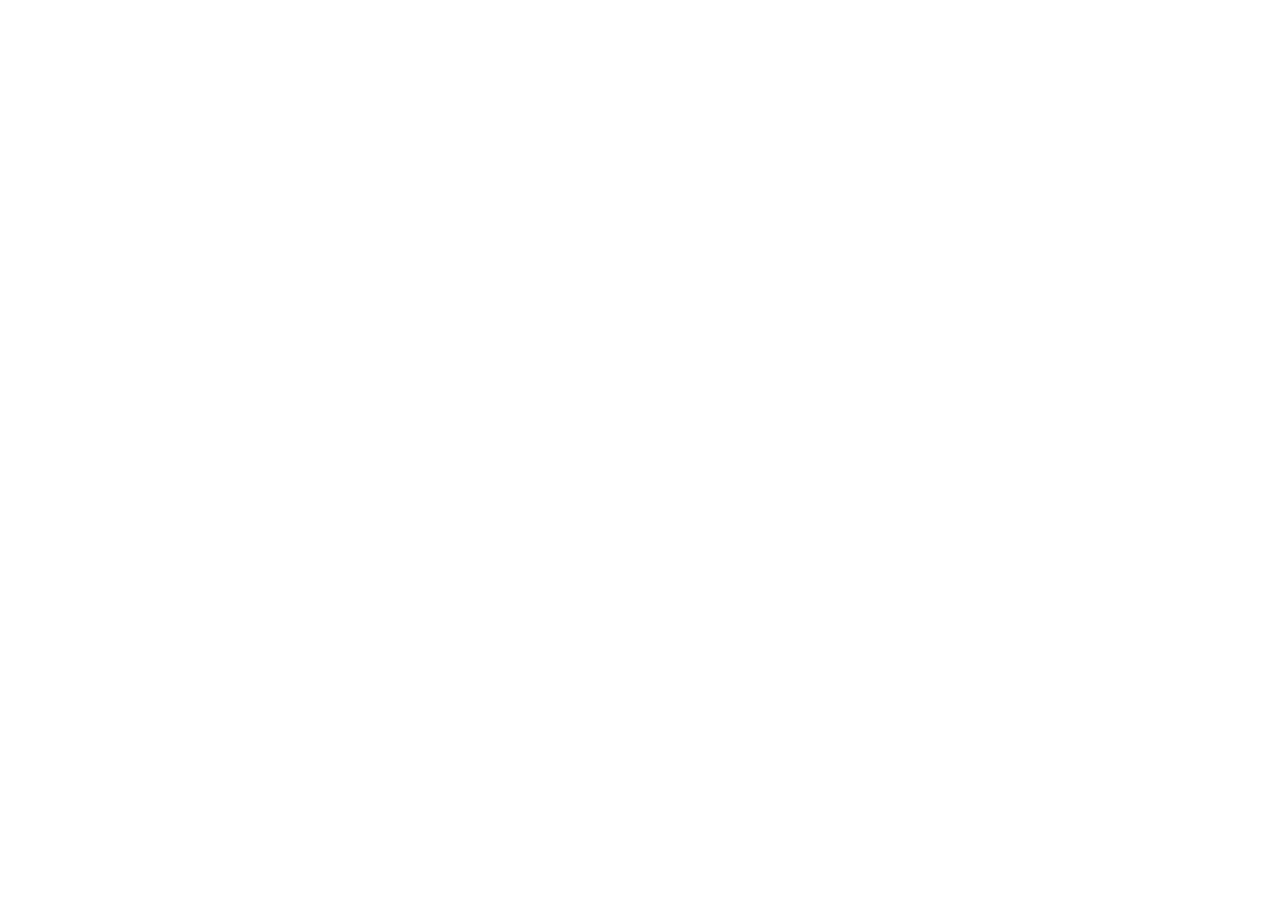
==== my_store/index.html @ db679536 "Add files via upload" ====
<!DOCTYPE html>
<!-- saved from url=(0250)https://zoramex.online/products/gog-sbrdylat-b-229-drhm-ref-33-ff-copy?gad_source=2&gad_campaignid=24220070535&gbraid=0AAAAA9Vqb3kv3Z5enes3nuGA_5F4uIrmy&gclid=CjwKCAjwxeHWBhBPEiwAiqtQ-R4LHNQvOb5a1EdU_t6AB3f1bU07MYnoz1hBuWL_zCeZfovwlPBmyhoC5SYQAvD_BwE -->
<html dir="rtl" lang="ar"><head><meta http-equiv="Content-Type" content="text/html; charset=UTF-8">
    
    <meta http-equiv="X-UA-Compatible" content="IE=edge">
    <meta name="viewport" content="width=device-width, initial-scale=1">
    <meta name="theme-color" content="#FFF">
    <meta name="msapplication-navbutton-color" content="#FFF">
    <meta name="apple-mobile-web-app-capable" content="yes">
    <meta name="apple-mobile-web-app-status-bar-style" content="black-translucent">
    <meta name="format-detection" content="telephone=no">
    <meta name="csrf-token" content="tHRDi40fi4ei8ZW8vIFPuV6k9tnvbzjcAJfl4HnZ">
    <script type="text/javascript" async="" src="./events.js.download"></script><script type="text/javascript" async="" src="./events(1).js.download"></script><script type="text/javascript" async="" src="./events(2).js.download"></script><script async="" src="./fbevents.js.download"></script><script type="text/javascript" async="" src="./events(3).js.download"></script><script type="text/javascript" async="" src="./events(4).js.download"></script><script type="text/javascript" async="" src="./events(5).js.download"></script><script type="text/javascript" async="" src="./events(6).js.download"></script><script type="text/javascript" async="" src="./events(7).js.download"></script><script type="text/javascript" async="" src="./events(8).js.download"></script><script type="text/javascript" async="" src="./events(8).js.download"></script><script type="text/javascript" async="" src="./events(9).js.download"></script><script type="text/javascript" async="" src="./events(10).js.download"></script><script type="text/javascript" async="" src="./events(11).js.download"></script><script type="text/javascript" async="" src="./events(12).js.download"></script><script type="text/javascript" async="" src="./events(13).js.download"></script><script type="text/javascript" async="" src="./events(14).js.download"></script><script type="text/javascript" async="" src="./events(15).js.download"></script><script type="text/javascript" async="" src="./events(15).js.download"></script><script async="" src="./roundtrip.js.download"></script><script async="" src="./roundtrip.js.download"></script><script type="text/javascript" async="" src="./events(16).js.download"></script><script type="text/javascript" async="" src="./events(17).js.download"></script><script type="text/javascript" async="" src="./events(17).js.download"></script><script type="text/javascript" async="" src="./events(18).js.download"></script><script type="text/javascript" async="" src="./events(18).js.download"></script><script type="text/javascript" async="" src="./events(18).js.download"></script><script type="text/javascript" async="" src="./events(18).js.download"></script><script src="./jquery-3.7.1.min.js.download" integrity="sha256-/JqT3SQfawRcv/BIHPThkBvs0OEvtFFmqPF/lYI/Cxo=" crossorigin="anonymous"></script>
    <title>جوج سبرديلات ب 249 درهم"REF 028"</title>
<meta name="description" content="واش كتعاني من الحذاء الضيق أو غير مريح؟جربي الراحة المطلقة مع أحذية مصممة باش تحافظي على صحة رجليك">
<meta property="product:brand" content="zoramex">
<meta property="product:availability" content="in stock">
<meta property="product:condition" content="new">
<meta property="product:price:amount" content="400">
<meta property="product:price:currency" content="MAD">
<meta property="product:sale_price:currency" content="MAD">
<meta property="product:sale_price:amount" content="229">
<meta property="product:retailer_item_id" content="3b7a664c-e632-4fae-bd58-9b8a56c3f42d">
<meta property="og:title" content="جوج سبرديلات ب 249 درهم&quot;REF 028&quot;">
<meta property="og:description" content="واش كتعاني من الحذاء الضيق أو غير مريح؟جربي الراحة المطلقة مع أحذية مصممة باش تحافظي على صحة رجليك">
<meta property="og:url" content="https://zoramex.online/products/gog-sbrdylat-b-229-drhm-ref-33-ff-copy">
<meta property="og:price:amount" content="229">
<meta property="og:price:currency" content="MAD">
<meta property="og:image" content="https://cdn.youcan.shop/stores/15aa563da7dff67acec467592d8994b3/products/fK1ygpWu1zblkiyWg6Zr9ggpxmR6Pv3ZbzUNPdsO.webp">
<meta property="og:image" content="https://cdn.youcan.shop/stores/15aa563da7dff67acec467592d8994b3/products/TVXPMXwCzE2c41vvkdUtV9WjdExTUymFhd7hbV1c.webp">
<meta property="og:image" content="https://cdn.youcan.shop/stores/15aa563da7dff67acec467592d8994b3/products/qAHCmYP4ih9YXwbc67d81xTpfvverpUYqPPc72Kx.webp">

<meta name="twitter:title" content="جوج سبرديلات ب 249 درهم&quot;REF 028&quot;">
<meta name="twitter:description" content="واش كتعاني من الحذاء الضيق أو غير مريح؟جربي الراحة المطلقة مع أحذية مصممة باش تحافظي على صحة رجليك">
<meta name="twitter:image0" content="https://cdn.youcan.shop/stores/15aa563da7dff67acec467592d8994b3/products/fK1ygpWu1zblkiyWg6Zr9ggpxmR6Pv3ZbzUNPdsO.webp">
<meta name="twitter:image1" content="https://cdn.youcan.shop/stores/15aa563da7dff67acec467592d8994b3/products/TVXPMXwCzE2c41vvkdUtV9WjdExTUymFhd7hbV1c.webp">
<meta name="twitter:image2" content="https://cdn.youcan.shop/stores/15aa563da7dff67acec467592d8994b3/products/qAHCmYP4ih9YXwbc67d81xTpfvverpUYqPPc72Kx.webp">
<script type="application/ld+json">{"@context":"https://schema.org","@type":"WebPage","name":"جوج سبرديلات ب 249 درهم\"REF 028\"","description":"واش كتعاني من الحذاء الضيق أو غير مريح؟جربي الراحة المطلقة مع أحذية مصممة باش تحافظي على صحة رجليك","image":["https://cdn.youcan.shop/stores/15aa563da7dff67acec467592d8994b3/products/fK1ygpWu1zblkiyWg6Zr9ggpxmR6Pv3ZbzUNPdsO.webp","https://cdn.youcan.shop/stores/15aa563da7dff67acec467592d8994b3/products/TVXPMXwCzE2c41vvkdUtV9WjdExTUymFhd7hbV1c.webp","https://cdn.youcan.shop/stores/15aa563da7dff67acec467592d8994b3/products/qAHCmYP4ih9YXwbc67d81xTpfvverpUYqPPc72Kx.webp"]}</script>
            <link rel="icon" type="image/png" href="https://cdn.youcan.shop/stores/15aa563da7dff67acec467592d8994b3/others/kIJetmftx29ghLnfJ9BDnyofIuXR2ySC5FnhL8zf.jpeg">
        <style>
  :root {
                --primary-color: #4A90E2FF;
                --light-primary-color: #4A90E2FF;
                --dark-primary-color: #D0021B;
                --secondary-color: #DEC435;
                --body-background-color: #FFFFFF;
                --success-color: #00C853;
                --info-color: #40C4FF;
                --warning-color: #FFAB00;
                --danger-color: #F44336;
        }
</style>
    <link rel="preload" as="style" href="./app-ExqAODSZ.css"><link rel="stylesheet" href="./app-ExqAODSZ.css">
---- my_store/app-ExqAODSZ.css ----
html{-webkit-text-size-adjust:100%;line-height:1.15}body{margin:0}main{display:block}h1{margin:.67em 0;font-size:2em}hr{box-sizing:content-box;height:0;overflow:visible}pre{font-family:monospace;font-size:1em}a{background-color:#0000}abbr[title]{border-bottom:none;text-decoration:underline dotted}b,strong{font-weight:bolder}code,kbd,samp{font-family:monospace;font-size:1em}small{font-size:80%}sub,sup{vertical-align:baseline;font-size:75%;line-height:0;position:relative}sub{bottom:-.25em}sup{top:-.5em}img{border-style:none}button,input,optgroup,select,textarea{margin:0;font-family:inherit;font-size:100%;line-height:1.15}button,input{overflow:visible}button,select{text-transform:none}button,[type=button],[type=reset],[type=submit]{-webkit-appearance:button}button::-moz-focus-inner{border-style:none;padding:0}[type=button]::-moz-focus-inner{border-style:none;padding:0}[type=reset]::-moz-focus-inner{border-style:none;padding:0}[type=submit]::-moz-focus-inner{border-style:none;padding:0}button:-moz-focusring{outline:1px dotted buttontext}[type=button]:-moz-focusring{outline:1px dotted buttontext}[type=reset]:-moz-focusring{outline:1px dotted buttontext}[type=submit]:-moz-focusring{outline:1px dotted buttontext}fieldset{padding:.35em .75em .625em}legend{box-sizing:border-box;color:inherit;white-space:normal;max-width:100%;padding:0;display:table}progress{vertical-align:baseline}textarea{overflow:auto}[type=checkbox],[type=radio]{box-sizing:border-box;padding:0}[type=number]::-webkit-inner-spin-button{height:auto}[type=number]::-webkit-outer-spin-button{height:auto}[type=search]{-webkit-appearance:textfield;outline-offset:-2px}[type=search]::-webkit-search-decoration{-webkit-appearance:none}::-webkit-file-upload-button{-webkit-appearance:button;font:inherit}details{display:block}summary{display:list-item}template,[hidden]{display:none}*{box-sizing:border-box}.pb-v2,.pb-v2 *{margin:0;padding:0}html{width:100%;height:100%}body{color:#1a1a1a;-webkit-text-size-adjust:100%;text-rendering:optimizelegibility;min-height:100vh;font-family:inherit;font-size:14px;line-height:1.5}h1,h2,h3,h4,h5,h6{margin:0}p{margin-top:0}form{margin-bottom:0}label{cursor:pointer}input,textarea{outline:none}input[type=text],input[type=email],input[type=url],input[type=search],input[type=number],input[type=tel],input[type=password],textarea{width:100%;height:50px;caret-color:var(--primary-color);background-color:#0000;border:1px solid #e5e5e5;border-radius:3px;padding:10px 15px;transition:all .25s}input[type=text]:focus,input[type=email]:focus,input[type=url]:focus,input[type=search]:focus,input[type=number]:focus,input[type=tel]:focus,input[type=password]:focus,textarea:focus{border:2px solid var(--primary-color);box-shadow:0 5px 20px #0000000d}input[type=text]:focus::placeholder,input[type=email]:focus::placeholder,input[type=url]:focus::placeholder,input[type=search]:focus::placeholder,input[type=number]:focus::placeholder,input[type=tel]:focus::placeholder,input[type=password]:focus::placeholder,textarea:focus::placeholder{opacity:0}input[type=text]::placeholder,input[type=email]::placeholder,input[type=url]::placeholder,input[type=search]::placeholder,input[type=number]::placeholder,input[type=tel]::placeholder,input[type=password]::placeholder,textarea::placeholder{color:#7779;transition:opacity .25s}input[type=text]:disabled,input[type=email]:disabled,input[type=url]:disabled,input[type=search]:disabled,input[type=number]:disabled,input[type=tel]:disabled,input[type=password]:disabled,textarea:disabled{cursor:not-allowed;background-color:#f9f9f9}input[type=number]{-moz-appearance:textfield}input[type=number]::-webkit-outer-spin-button{-webkit-appearance:none;margin:0}input[type=number]::-webkit-inner-spin-button{-webkit-appearance:none;margin:0}input[type=search]::-webkit-search-decoration{-webkit-appearance:none}input[type=search]::-webkit-search-cancel-button{-webkit-appearance:none}input[type=search]::-webkit-search-results-button{-webkit-appearance:none}input[type=search]::-webkit-search-results-decoration{-webkit-appearance:none}select{appearance:none;cursor:pointer;border:0;border-radius:3px;outline:none;padding:0 15px}select option{color:#1a1a1a}textarea{resize:none;height:auto;min-height:130px}button,input[type=submit]{cursor:pointer;background-color:#0000;border:0;outline:none;padding:0;transition:all .25s}button:disabled,input[type=submit]:disabled{cursor:not-allowed}::-moz-placeholder{opacity:1}ul,ol{margin-bottom:0}table{border-collapse:collapse;border-spacing:0;width:100%}th,td{vertical-align:middle;font-weight:400}[dir=ltr] th,[dir=ltr] td{text-align:left}[dir=rtl] th,[dir=rtl] td{text-align:right}a,a:hover,a:active{color:var(--primary-color);outline:none;text-decoration:none}img{max-width:100%;height:auto;display:block}.sr-only{display:none!important}@font-face{font-family:yc-sans;src:url(/store-front/assets/yc-sans-BAQVDWO5.woff2)format("woff2");unicode-range:U+20C1;font-display:swap}@font-face{font-family:FontAwesome;src:url(/store-front/assets/fontawesome-webfont-G5YE5S7X.eot?v=4.7.0);src:url(/store-front/assets/fontawesome-webfont-G5YE5S7X.eot?#iefix&v=4.7.0)format("embedded-opentype"),url(/store-front/assets/fontawesome-webfont-B-jkhYfk.woff2?v=4.7.0)format("woff2"),url(/store-front/assets/fontawesome-webfont-CDK5bt4p.woff?v=4.7.0)format("woff"),url(/store-front/assets/fontawesome-webfont-CQDK8MU3.ttf?v=4.7.0)format("truetype"),url(/store-front/assets/fontawesome-webfont-D13rzr4g.svg?v=4.7.0#fontawesomeregular)format("svg");font-weight:400;font-style:normal}.fa{font:14px/1 FontAwesome;font-size:inherit;text-rendering:auto;-webkit-font-smoothing:antialiased;-moz-osx-font-smoothing:grayscale;display:inline-block}.fa-spin{animation:2s linear infinite fa-spin}@keyframes fa-spin{0%{transform:rotate(0)}to{transform:rotate(359deg)}}.fa-glass:before{content:"\00f000"}.fa-music:before{content:"\00f001"}.fa-search:before{content:"\00f002"}.fa-envelope-o:before{content:"\00f003"}.fa-heart:before{content:"\00f004"}.fa-star:before{content:"\00f005"}.fa-star-o:before{content:"\00f006"}.fa-user:before{content:"\00f007"}.fa-film:before{content:"\00f008"}.fa-th-large:before{content:"\00f009"}.fa-th:before{content:"\00f00a"}.fa-th-list:before{content:"\00f00b"}.fa-check:before{content:"\00f00c"}.fa-remove:before,.fa-close:before,.fa-times:before{content:"\00f00d"}.fa-search-plus:before{content:"\00f00e"}.fa-search-minus:before{content:"\00f010"}.fa-power-off:before{content:"\00f011"}.fa-signal:before{content:"\00f012"}.fa-gear:before,.fa-cog:before{content:"\00f013"}.fa-trash-o:before{content:"\00f014"}.fa-home:before{content:"\00f015"}.fa-file-o:before{content:"\00f016"}.fa-clock-o:before{content:"\00f017"}.fa-road:before{content:"\00f018"}.fa-download:before{content:"\00f019"}.fa-arrow-circle-o-down:before{content:"\00f01a"}.fa-arrow-circle-o-up:before{content:"\00f01b"}.fa-inbox:before{content:"\00f01c"}.fa-play-circle-o:before{content:"\00f01d"}.fa-rotate-right:before,.fa-repeat:before{content:"\00f01e"}.fa-refresh:before{content:"\00f021"}.fa-list-alt:before{content:"\00f022"}.fa-lock:before{content:"\00f023"}.fa-flag:before{content:"\00f024"}.fa-headphones:before{content:"\00f025"}.fa-volume-off:before{content:"\00f026"}.fa-volume-down:before{content:"\00f027"}.fa-volume-up:before{content:"\00f028"}.fa-qrcode:before{content:"\00f029"}.fa-barcode:before{content:"\00f02a"}.fa-tag:before{content:"\00f02b"}.fa-tags:before{content:"\00f02c"}.fa-book:before{content:"\00f02d"}.fa-bookmark:before{content:"\00f02e"}.fa-print:before{content:"\00f02f"}.fa-camera:before{content:"\00f030"}.fa-font:before{content:"\00f031"}.fa-bold:before{content:"\00f032"}.fa-italic:before{content:"\00f033"}.fa-text-height:before{content:"\00f034"}.fa-text-width:before{content:"\00f035"}.fa-align-left:before{content:"\00f036"}.fa-align-center:before{content:"\00f037"}.fa-align-right:before{content:"\00f038"}.fa-align-justify:before{content:"\00f039"}.fa-list:before{content:"\00f03a"}.fa-dedent:before,.fa-outdent:before{content:"\00f03b"}.fa-indent:before{content:"\00f03c"}.fa-video-camera:before{content:"\00f03d"}.fa-photo:before,.fa-image:before,.fa-picture-o:before{content:"\00f03e"}.fa-pencil:before{content:"\00f040"}.fa-map-marker:before{content:"\00f041"}.fa-adjust:before{content:"\00f042"}.fa-tint:before{content:"\00f043"}.fa-edit:before,.fa-pencil-square-o:before{content:"\00f044"}.fa-share-square-o:before{content:"\00f045"}.fa-check-square-o:before{content:"\00f046"}.fa-arrows:before{content:"\00f047"}.fa-step-backward:before{content:"\00f048"}.fa-fast-backward:before{content:"\00f049"}.fa-backward:before{content:"\00f04a"}.fa-play:before{content:"\00f04b"}.fa-pause:before{content:"\00f04c"}.fa-stop:before{content:"\00f04d"}.fa-forward:before{content:"\00f04e"}.fa-fast-forward:before{content:"\00f050"}.fa-step-forward:before{content:"\00f051"}.fa-eject:before{content:"\00f052"}.fa-chevron-left:before{content:"\00f053"}.fa-chevron-right:before{content:"\00f054"}.fa-plus-circle:before{content:"\00f055"}.fa-minus-circle:before{content:"\00f056"}.fa-times-circle:before{content:"\00f057"}.fa-check-circle:before{content:"\00f058"}.fa-question-circle:before{content:"\00f059"}.fa-info-circle:before{content:"\00f05a"}.fa-crosshairs:before{content:"\00f05b"}.fa-times-circle-o:before{content:"\00f05c"}.fa-check-circle-o:before{content:"\00f05d"}.fa-ban:before{content:"\00f05e"}.fa-arrow-left:before{content:"\00f060"}.fa-arrow-right:before{content:"\00f061"}.fa-arrow-up:before{content:"\00f062"}.fa-arrow-down:before{content:"\00f063"}.fa-mail-forward:before,.fa-share:before{content:"\00f064"}.fa-expand:before{content:"\00f065"}.fa-compress:before{content:"\00f066"}.fa-plus:before{content:"\00f067"}.fa-minus:before{content:"\00f068"}.fa-asterisk:before{content:"\00f069"}.fa-exclamation-circle:before{content:"\00f06a"}.fa-gift:before{content:"\00f06b"}.fa-leaf:before{content:"\00f06c"}.fa-fire:before{content:"\00f06d"}.fa-eye:before{content:"\00f06e"}.fa-eye-slash:before{content:"\00f070"}.fa-warning:before,.fa-exclamation-triangle:before{content:"\00f071"}.fa-plane:before{content:"\00f072"}.fa-calendar:before{content:"\00f073"}.fa-random:before{content:"\00f074"}.fa-comment:before{content:"\00f075"}.fa-magnet:before{content:"\00f076"}.fa-chevron-up:before{content:"\00f077"}.fa-chevron-down:before{content:"\00f078"}.fa-retweet:before{content:"\00f079"}.fa-shopping-cart:before{content:"\00f07a"}.fa-folder:before{content:"\00f07b"}.fa-folder-open:before{content:"\00f07c"}.fa-arrows-v:before{content:"\00f07d"}.fa-arrows-h:before{content:"\00f07e"}.fa-bar-chart-o:before,.fa-bar-chart:before{content:"\00f080"}.fa-twitter-square:before{content:"\00f081"}.fa-facebook-square:before{content:"\00f082"}.fa-camera-retro:before{content:"\00f083"}.fa-key:before{content:"\00f084"}.fa-gears:before,.fa-cogs:before{content:"\00f085"}.fa-comments:before{content:"\00f086"}.fa-thumbs-o-up:before{content:"\00f087"}.fa-thumbs-o-down:before{content:"\00f088"}.fa-star-half:before{content:"\00f089"}.fa-heart-o:before{content:"\00f08a"}.fa-sign-out:before{content:"\00f08b"}.fa-linkedin-square:before{content:"\00f08c"}.fa-thumb-tack:before{content:"\00f08d"}.fa-external-link:before{content:"\00f08e"}.fa-sign-in:before{content:"\00f090"}.fa-trophy:before{content:"\00f091"}.fa-github-square:before{content:"\00f092"}.fa-upload:before{content:"\00f093"}.fa-lemon-o:before{content:"\00f094"}.fa-phone:before{content:"\00f095"}.fa-square-o:before{content:"\00f096"}.fa-bookmark-o:before{content:"\00f097"}.fa-phone-square:before{content:"\00f098"}.fa-twitter:before{content:"\00f099"}.fa-facebook-f:before,.fa-facebook:before{content:"\00f09a"}.fa-github:before{content:"\00f09b"}.fa-unlock:before{content:"\00f09c"}.fa-credit-card:before{content:"\00f09d"}.fa-feed:before,.fa-rss:before{content:"\00f09e"}.fa-hdd-o:before{content:"\00f0a0"}.fa-bullhorn:before{content:"\00f0a1"}.fa-bell:before{content:"\00f0f3"}.fa-certificate:before{content:"\00f0a3"}.fa-hand-o-right:before{content:"\00f0a4"}.fa-hand-o-left:before{content:"\00f0a5"}.fa-hand-o-up:before{content:"\00f0a6"}.fa-hand-o-down:before{content:"\00f0a7"}.fa-arrow-circle-left:before{content:"\00f0a8"}.fa-arrow-circle-right:before{content:"\00f0a9"}.fa-arrow-circle-up:before{content:"\00f0aa"}.fa-arrow-circle-down:before{content:"\00f0ab"}.fa-globe:before{content:"\00f0ac"}.fa-wrench:before{content:"\00f0ad"}.fa-tasks:before{content:"\00f0ae"}.fa-filter:before{content:"\00f0b0"}.fa-briefcase:before{content:"\00f0b1"}.fa-arrows-alt:before{content:"\00f0b2"}.fa-group:before,.fa-users:before{content:"\00f0c0"}.fa-chain:before,.fa-link:before{content:"\00f0c1"}.fa-cloud:before{content:"\00f0c2"}.fa-flask:before{content:"\00f0c3"}.fa-cut:before,.fa-scissors:before{content:"\00f0c4"}.fa-copy:before,.fa-files-o:before{content:"\00f0c5"}.fa-paperclip:before{content:"\00f0c6"}.fa-save:before,.fa-floppy-o:before{content:"\00f0c7"}.fa-square:before{content:"\00f0c8"}.fa-navicon:before,.fa-reorder:before,.fa-bars:before{content:"\00f0c9"}.fa-list-ul:before{content:"\00f0ca"}.fa-list-ol:before{content:"\00f0cb"}.fa-strikethrough:before{content:"\00f0cc"}.fa-underline:before{content:"\00f0cd"}.fa-table:before{content:"\00f0ce"}.fa-magic:before{content:"\00f0d0"}.fa-truck:before{content:"\00f0d1"}.fa-pinterest:before{content:"\00f0d2"}.fa-pinterest-square:before{content:"\00f0d3"}.fa-google-plus-square:before{content:"\00f0d4"}.fa-google-plus:before{content:"\00f0d5"}.fa-money:before{content:"\00f0d6"}.fa-caret-down:before{content:"\00f0d7"}.fa-caret-up:before{content:"\00f0d8"}.fa-caret-left:before{content:"\00f0d9"}.fa-caret-right:before{content:"\00f0da"}.fa-columns:before{content:"\00f0db"}.fa-unsorted:before,.fa-sort:before{content:"\00f0dc"}.fa-sort-down:before,.fa-sort-desc:before{content:"\00f0dd"}.fa-sort-up:before,.fa-sort-asc:before{content:"\00f0de"}.fa-envelope:before{content:"\00f0e0"}.fa-linkedin:before{content:"\00f0e1"}.fa-rotate-left:before,.fa-undo:before{content:"\00f0e2"}.fa-legal:before,.fa-gavel:before{content:"\00f0e3"}.fa-dashboard:before,.fa-tachometer:before{content:"\00f0e4"}.fa-comment-o:before{content:"\00f0e5"}.fa-comments-o:before{content:"\00f0e6"}.fa-flash:before,.fa-bolt:before{content:"\00f0e7"}.fa-sitemap:before{content:"\00f0e8"}.fa-umbrella:before{content:"\00f0e9"}.fa-paste:before,.fa-clipboard:before{content:"\00f0ea"}.fa-lightbulb-o:before{content:"\00f0eb"}.fa-exchange:before{content:"\00f0ec"}.fa-cloud-download:before{content:"\00f0ed"}.fa-cloud-upload:before{content:"\00f0ee"}.fa-user-md:before{content:"\00f0f0"}.fa-stethoscope:before{content:"\00f0f1"}.fa-suitcase:before{content:"\00f0f2"}.fa-bell-o:before{content:"\00f0a2"}.fa-coffee:before{content:"\00f0f4"}.fa-cutlery:before{content:"\00f0f5"}.fa-file-text-o:before{content:"\00f0f6"}.fa-building-o:before{content:"\00f0f7"}.fa-hospital-o:before{content:"\00f0f8"}.fa-ambulance:before{content:"\00f0f9"}.fa-medkit:before{content:"\00f0fa"}.fa-fighter-jet:before{content:"\00f0fb"}.fa-beer:before{content:"\00f0fc"}.fa-h-square:before{content:"\00f0fd"}.fa-plus-square:before{content:"\00f0fe"}.fa-angle-double-left:before{content:"\00f100"}.fa-angle-double-right:before{content:"\00f101"}.fa-angle-double-up:before{content:"\00f102"}.fa-angle-double-down:before{content:"\00f103"}.fa-angle-left:before{content:"\00f104"}.fa-angle-right:before{content:"\00f105"}.fa-angle-up:before{content:"\00f106"}.fa-angle-down:before{content:"\00f107"}.fa-desktop:before{content:"\00f108"}.fa-laptop:before{content:"\00f109"}.fa-tablet:before{content:"\00f10a"}.fa-mobile-phone:before,.fa-mobile:before{content:"\00f10b"}.fa-circle-o:before{content:"\00f10c"}.fa-quote-left:before{content:"\00f10d"}.fa-quote-right:before{content:"\00f10e"}.fa-spinner:before{content:"\00f110"}.fa-circle:before{content:"\00f111"}.fa-mail-reply:before,.fa-reply:before{content:"\00f112"}.fa-github-alt:before{content:"\00f113"}.fa-folder-o:before{content:"\00f114"}.fa-folder-open-o:before{content:"\00f115"}.fa-smile-o:before{content:"\00f118"}.fa-frown-o:before{content:"\00f119"}.fa-meh-o:before{content:"\00f11a"}.fa-gamepad:before{content:"\00f11b"}.fa-keyboard-o:before{content:"\00f11c"}.fa-flag-o:before{content:"\00f11d"}.fa-flag-checkered:before{content:"\00f11e"}.fa-terminal:before{content:"\00f120"}.fa-code:before{content:"\00f121"}.fa-mail-reply-all:before,.fa-reply-all:before{content:"\00f122"}.fa-star-half-empty:before,.fa-star-half-full:before,.fa-star-half-o:before{content:"\00f123"}.fa-location-arrow:before{content:"\00f124"}.fa-crop:before{content:"\00f125"}.fa-code-fork:before{content:"\00f126"}.fa-unlink:before,.fa-chain-broken:before{content:"\00f127"}.fa-question:before{content:"\00f128"}.fa-info:before{content:"\00f129"}.fa-exclamation:before{content:"\00f12a"}.fa-superscript:before{content:"\00f12b"}.fa-subscript:before{content:"\00f12c"}.fa-eraser:before{content:"\00f12d"}.fa-puzzle-piece:before{content:"\00f12e"}.fa-microphone:before{content:"\00f130"}.fa-microphone-slash:before{content:"\00f131"}.fa-shield:before{content:"\00f132"}.fa-calendar-o:before{content:"\00f133"}.fa-fire-extinguisher:before{content:"\00f134"}.fa-rocket:before{content:"\00f135"}.fa-maxcdn:before{content:"\00f136"}.fa-chevron-circle-left:before{content:"\00f137"}.fa-chevron-circle-right:before{content:"\00f138"}.fa-chevron-circle-up:before{content:"\00f139"}.fa-chevron-circle-down:before{content:"\00f13a"}.fa-html5:before{content:"\00f13b"}.fa-css3:before{content:"\00f13c"}.fa-anchor:before{content:"\00f13d"}.fa-unlock-alt:before{content:"\00f13e"}.fa-bullseye:before{content:"\00f140"}.fa-ellipsis-h:before{content:"\00f141"}.fa-ellipsis-v:before{content:"\00f142"}.fa-rss-square:before{content:"\00f143"}.fa-play-circle:before{content:"\00f144"}.fa-ticket:before{content:"\00f145"}.fa-minus-square:before{content:"\00f146"}.fa-minus-square-o:before{content:"\00f147"}.fa-level-up:before{content:"\00f148"}.fa-level-down:before{content:"\00f149"}.fa-check-square:before{content:"\00f14a"}.fa-pencil-square:before{content:"\00f14b"}.fa-external-link-square:before{content:"\00f14c"}.fa-share-square:before{content:"\00f14d"}.fa-compass:before{content:"\00f14e"}.fa-toggle-down:before,.fa-caret-square-o-down:before{content:"\00f150"}.fa-toggle-up:before,.fa-caret-square-o-up:before{content:"\00f151"}.fa-toggle-right:before,.fa-caret-square-o-right:before{content:"\00f152"}.fa-euro:before,.fa-eur:before{content:"\00f153"}.fa-gbp:before{content:"\00f154"}.fa-dollar:before,.fa-usd:before{content:"\00f155"}.fa-rupee:before,.fa-inr:before{content:"\00f156"}.fa-cny:before,.fa-rmb:before,.fa-yen:before,.fa-jpy:before{content:"\00f157"}.fa-ruble:before,.fa-rouble:before,.fa-rub:before{content:"\00f158"}.fa-won:before,.fa-krw:before{content:"\00f159"}.fa-bitcoin:before,.fa-btc:before{content:"\00f15a"}.fa-file:before{content:"\00f15b"}.fa-file-text:before{content:"\00f15c"}.fa-sort-alpha-asc:before{content:"\00f15d"}.fa-sort-alpha-desc:before{content:"\00f15e"}.fa-sort-amount-asc:before{content:"\00f160"}.fa-sort-amount-desc:before{content:"\00f161"}.fa-sort-numeric-asc:before{content:"\00f162"}.fa-sort-numeric-desc:before{content:"\00f163"}.fa-thumbs-up:before{content:"\00f164"}.fa-thumbs-down:before{content:"\00f165"}.fa-youtube-square:before{content:"\00f166"}.fa-youtube:before{content:"\00f167"}.fa-xing:before{content:"\00f168"}.fa-xing-square:before{content:"\00f169"}.fa-youtube-play:before{content:"\00f16a"}.fa-dropbox:before{content:"\00f16b"}.fa-stack-overflow:before{content:"\00f16c"}.fa-instagram:before{content:"\00f16d"}.fa-flickr:before{content:"\00f16e"}.fa-adn:before{content:"\00f170"}.fa-bitbucket:before{content:"\00f171"}.fa-bitbucket-square:before{content:"\00f172"}.fa-tumblr:before{content:"\00f173"}.fa-tumblr-square:before{content:"\00f174"}.fa-long-arrow-down:before{content:"\00f175"}.fa-long-arrow-up:before{content:"\00f176"}.fa-long-arrow-left:before{content:"\00f177"}.fa-long-arrow-right:before{content:"\00f178"}.fa-apple:before{content:"\00f179"}.fa-windows:before{content:"\00f17a"}.fa-android:before{content:"\00f17b"}.fa-linux:before{content:"\00f17c"}.fa-dribbble:before{content:"\00f17d"}.fa-skype:before{content:"\00f17e"}.fa-foursquare:before{content:"\00f180"}.fa-trello:before{content:"\00f181"}.fa-female:before{content:"\00f182"}.fa-male:before{content:"\00f183"}.fa-gittip:before,.fa-gratipay:before{content:"\00f184"}.fa-sun-o:before{content:"\00f185"}.fa-moon-o:before{content:"\00f186"}.fa-archive:before{content:"\00f187"}.fa-bug:before{content:"\00f188"}.fa-vk:before{content:"\00f189"}.fa-weibo:before{content:"\00f18a"}.fa-renren:before{content:"\00f18b"}.fa-pagelines:before{content:"\00f18c"}.fa-stack-exchange:before{content:"\00f18d"}.fa-arrow-circle-o-right:before{content:"\00f18e"}.fa-arrow-circle-o-left:before{content:"\00f190"}.fa-toggle-left:before,.fa-caret-square-o-left:before{content:"\00f191"}.fa-dot-circle-o:before{content:"\00f192"}.fa-wheelchair:before{content:"\00f193"}.fa-vimeo-square:before{content:"\00f194"}.fa-turkish-lira:before,.fa-try:before{content:"\00f195"}.fa-plus-square-o:before{content:"\00f196"}.fa-space-shuttle:before{content:"\00f197"}.fa-slack:before{content:"\00f198"}.fa-envelope-square:before{content:"\00f199"}.fa-wordpress:before{content:"\00f19a"}.fa-openid:before{content:"\00f19b"}.fa-institution:before,.fa-bank:before,.fa-university:before{content:"\00f19c"}.fa-mortar-board:before,.fa-graduation-cap:before{content:"\00f19d"}.fa-yahoo:before{content:"\00f19e"}.fa-google:before{content:"\00f1a0"}.fa-reddit:before{content:"\00f1a1"}.fa-reddit-square:before{content:"\00f1a2"}.fa-stumbleupon-circle:before{content:"\00f1a3"}.fa-stumbleupon:before{content:"\00f1a4"}.fa-delicious:before{content:"\00f1a5"}.fa-digg:before{content:"\00f1a6"}.fa-pied-piper-pp:before{content:"\00f1a7"}.fa-pied-piper-alt:before{content:"\00f1a8"}.fa-drupal:before{content:"\00f1a9"}.fa-joomla:before{content:"\00f1aa"}.fa-language:before{content:"\00f1ab"}.fa-fax:before{content:"\00f1ac"}.fa-building:before{content:"\00f1ad"}.fa-child:before{content:"\00f1ae"}.fa-paw:before{content:"\00f1b0"}.fa-spoon:before{content:"\00f1b1"}.fa-cube:before{content:"\00f1b2"}.fa-cubes:before{content:"\00f1b3"}.fa-behance:before{content:"\00f1b4"}.fa-behance-square:before{content:"\00f1b5"}.fa-steam:before{content:"\00f1b6"}.fa-steam-square:before{content:"\00f1b7"}.fa-recycle:before{content:"\00f1b8"}.fa-automobile:before,.fa-car:before{content:"\00f1b9"}.fa-cab:before,.fa-taxi:before{content:"\00f1ba"}.fa-tree:before{content:"\00f1bb"}.fa-spotify:before{content:"\00f1bc"}.fa-deviantart:before{content:"\00f1bd"}.fa-soundcloud:before{content:"\00f1be"}.fa-database:before{content:"\00f1c0"}.fa-file-pdf-o:before{content:"\00f1c1"}.fa-file-word-o:before{content:"\00f1c2"}.fa-file-excel-o:before{content:"\00f1c3"}.fa-file-powerpoint-o:before{content:"\00f1c4"}.fa-file-photo-o:before,.fa-file-picture-o:before,.fa-file-image-o:before{content:"\00f1c5"}.fa-file-zip-o:before,.fa-file-archive-o:before{content:"\00f1c6"}.fa-file-sound-o:before,.fa-file-audio-o:before{content:"\00f1c7"}.fa-file-movie-o:before,.fa-file-video-o:before{content:"\00f1c8"}.fa-file-code-o:before{content:"\00f1c9"}.fa-vine:before{content:"\00f1ca"}.fa-codepen:before{content:"\00f1cb"}.fa-jsfiddle:before{content:"\00f1cc"}.fa-life-bouy:before,.fa-life-buoy:before,.fa-life-saver:before,.fa-support:before,.fa-life-ring:before{content:"\00f1cd"}.fa-circle-o-notch:before{content:"\00f1ce"}.fa-ra:before,.fa-resistance:before,.fa-rebel:before{content:"\00f1d0"}.fa-ge:before,.fa-empire:before{content:"\00f1d1"}.fa-git-square:before{content:"\00f1d2"}.fa-git:before{content:"\00f1d3"}.fa-y-combinator-square:before,.fa-yc-square:before,.fa-hacker-news:before{content:"\00f1d4"}.fa-tencent-weibo:before{content:"\00f1d5"}.fa-qq:before{content:"\00f1d6"}.fa-wechat:before,.fa-weixin:before{content:"\00f1d7"}.fa-send:before,.fa-paper-plane:before{content:"\00f1d8"}.fa-send-o:before,.fa-paper-plane-o:before{content:"\00f1d9"}.fa-history:before{content:"\00f1da"}.fa-circle-thin:before{content:"\00f1db"}.fa-header:before{content:"\00f1dc"}.fa-paragraph:before{content:"\00f1dd"}.fa-sliders:before{content:"\00f1de"}.fa-share-alt:before{content:"\00f1e0"}.fa-share-alt-square:before{content:"\00f1e1"}.fa-bomb:before{content:"\00f1e2"}.fa-soccer-ball-o:before,.fa-futbol-o:before{content:"\00f1e3"}.fa-tty:before{content:"\00f1e4"}.fa-binoculars:before{content:"\00f1e5"}.fa-plug:before{content:"\00f1e6"}.fa-slideshare:before{content:"\00f1e7"}.fa-twitch:before{content:"\00f1e8"}.fa-yelp:before{content:"\00f1e9"}.fa-newspaper-o:before{content:"\00f1ea"}.fa-wifi:before{content:"\00f1eb"}.fa-calculator:before{content:"\00f1ec"}.fa-paypal:before{content:"\00f1ed"}.fa-google-wallet:before{content:"\00f1ee"}.fa-cc-visa:before{content:"\00f1f0"}.fa-cc-mastercard:before{content:"\00f1f1"}.fa-cc-discover:before{content:"\00f1f2"}.fa-cc-amex:before{content:"\00f1f3"}.fa-cc-paypal:before{content:"\00f1f4"}.fa-cc-stripe:before{content:"\00f1f5"}.fa-bell-slash:before{content:"\00f1f6"}.fa-bell-slash-o:before{content:"\00f1f7"}.fa-trash:before{content:"\00f1f8"}.fa-copyright:before{content:"\00f1f9"}.fa-at:before{content:"\00f1fa"}.fa-eyedropper:before{content:"\00f1fb"}.fa-paint-brush:before{content:"\00f1fc"}.fa-birthday-cake:before{content:"\00f1fd"}.fa-area-chart:before{content:"\00f1fe"}.fa-pie-chart:before{content:"\00f200"}.fa-line-chart:before{content:"\00f201"}.fa-lastfm:before{content:"\00f202"}.fa-lastfm-square:before{content:"\00f203"}.fa-toggle-off:before{content:"\00f204"}.fa-toggle-on:before{content:"\00f205"}.fa-bicycle:before{content:"\00f206"}.fa-bus:before{content:"\00f207"}.fa-ioxhost:before{content:"\00f208"}.fa-angellist:before{content:"\00f209"}.fa-cc:before{content:"\00f20a"}.fa-shekel:before,.fa-sheqel:before,.fa-ils:before{content:"\00f20b"}.fa-meanpath:before{content:"\00f20c"}.fa-buysellads:before{content:"\00f20d"}.fa-connectdevelop:before{content:"\00f20e"}.fa-dashcube:before{content:"\00f210"}.fa-forumbee:before{content:"\00f211"}.fa-leanpub:before{content:"\00f212"}.fa-sellsy:before{content:"\00f213"}.fa-shirtsinbulk:before{content:"\00f214"}.fa-simplybuilt:before{content:"\00f215"}.fa-skyatlas:before{content:"\00f216"}.fa-cart-plus:before{content:"\00f217"}.fa-cart-arrow-down:before{content:"\00f218"}.fa-diamond:before{content:"\00f219"}.fa-ship:before{content:"\00f21a"}.fa-user-secret:before{content:"\00f21b"}.fa-motorcycle:before{content:"\00f21c"}.fa-street-view:before{content:"\00f21d"}.fa-heartbeat:before{content:"\00f21e"}.fa-venus:before{content:"\00f221"}.fa-mars:before{content:"\00f222"}.fa-mercury:before{content:"\00f223"}.fa-intersex:before,.fa-transgender:before{content:"\00f224"}.fa-transgender-alt:before{content:"\00f225"}.fa-venus-double:before{content:"\00f226"}.fa-mars-double:before{content:"\00f227"}.fa-venus-mars:before{content:"\00f228"}.fa-mars-stroke:before{content:"\00f229"}.fa-mars-stroke-v:before{content:"\00f22a"}.fa-mars-stroke-h:before{content:"\00f22b"}.fa-neuter:before{content:"\00f22c"}.fa-genderless:before{content:"\00f22d"}.fa-facebook-official:before{content:"\00f230"}.fa-pinterest-p:before{content:"\00f231"}.fa-whatsapp:before{content:"\00f232"}.fa-server:before{content:"\00f233"}.fa-user-plus:before{content:"\00f234"}.fa-user-times:before{content:"\00f235"}.fa-hotel:before,.fa-bed:before{content:"\00f236"}.fa-viacoin:before{content:"\00f237"}.fa-train:before{content:"\00f238"}.fa-subway:before{content:"\00f239"}.fa-medium:before{content:"\00f23a"}.fa-yc:before,.fa-y-combinator:before{content:"\00f23b"}.fa-optin-monster:before{content:"\00f23c"}.fa-opencart:before{content:"\00f23d"}.fa-expeditedssl:before{content:"\00f23e"}.fa-battery-4:before,.fa-battery:before,.fa-battery-full:before{content:"\00f240"}.fa-battery-3:before,.fa-battery-three-quarters:before{content:"\00f241"}.fa-battery-2:before,.fa-battery-half:before{content:"\00f242"}.fa-battery-1:before,.fa-battery-quarter:before{content:"\00f243"}.fa-battery-0:before,.fa-battery-empty:before{content:"\00f244"}.fa-mouse-pointer:before{content:"\00f245"}.fa-i-cursor:before{content:"\00f246"}.fa-object-group:before{content:"\00f247"}.fa-object-ungroup:before{content:"\00f248"}.fa-sticky-note:before{content:"\00f249"}.fa-sticky-note-o:before{content:"\00f24a"}.fa-cc-jcb:before{content:"\00f24b"}.fa-cc-diners-club:before{content:"\00f24c"}.fa-clone:before{content:"\00f24d"}.fa-balance-scale:before{content:"\00f24e"}.fa-hourglass-o:before{content:"\00f250"}.fa-hourglass-1:before,.fa-hourglass-start:before{content:"\00f251"}.fa-hourglass-2:before,.fa-hourglass-half:before{content:"\00f252"}.fa-hourglass-3:before,.fa-hourglass-end:before{content:"\00f253"}.fa-hourglass:before{content:"\00f254"}.fa-hand-grab-o:before,.fa-hand-rock-o:before{content:"\00f255"}.fa-hand-stop-o:before,.fa-hand-paper-o:before{content:"\00f256"}.fa-hand-scissors-o:before{content:"\00f257"}.fa-hand-lizard-o:before{content:"\00f258"}.fa-hand-spock-o:before{content:"\00f259"}.fa-hand-pointer-o:before{content:"\00f25a"}.fa-hand-peace-o:before{content:"\00f25b"}.fa-trademark:before{content:"\00f25c"}.fa-registered:before{content:"\00f25d"}.fa-creative-commons:before{content:"\00f25e"}.fa-gg:before{content:"\00f260"}.fa-gg-circle:before{content:"\00f261"}.fa-tripadvisor:before{content:"\00f262"}.fa-odnoklassniki:before{content:"\00f263"}.fa-odnoklassniki-square:before{content:"\00f264"}.fa-get-pocket:before{content:"\00f265"}.fa-wikipedia-w:before{content:"\00f266"}.fa-safari:before{content:"\00f267"}.fa-chrome:before{content:"\00f268"}.fa-firefox:before{content:"\00f269"}.fa-opera:before{content:"\00f26a"}.fa-internet-explorer:before{content:"\00f26b"}.fa-tv:before,.fa-television:before{content:"\00f26c"}.fa-contao:before{content:"\00f26d"}.fa-500px:before{content:"\00f26e"}.fa-amazon:before{content:"\00f270"}.fa-calendar-plus-o:before{content:"\00f271"}.fa-calendar-minus-o:before{content:"\00f272"}.fa-calendar-times-o:before{content:"\00f273"}.fa-calendar-check-o:before{content:"\00f274"}.fa-industry:before{content:"\00f275"}.fa-map-pin:before{content:"\00f276"}.fa-map-signs:before{content:"\00f277"}.fa-map-o:before{content:"\00f278"}.fa-map:before{content:"\00f279"}.fa-commenting:before{content:"\00f27a"}.fa-commenting-o:before{content:"\00f27b"}.fa-houzz:before{content:"\00f27c"}.fa-vimeo:before{content:"\00f27d"}.fa-black-tie:before{content:"\00f27e"}.fa-fonticons:before{content:"\00f280"}.fa-reddit-alien:before{content:"\00f281"}.fa-edge:before{content:"\00f282"}.fa-credit-card-alt:before{content:"\00f283"}.fa-codiepie:before{content:"\00f284"}.fa-modx:before{content:"\00f285"}.fa-fort-awesome:before{content:"\00f286"}.fa-usb:before{content:"\00f287"}.fa-product-hunt:before{content:"\00f288"}.fa-mixcloud:before{content:"\00f289"}.fa-scribd:before{content:"\00f28a"}.fa-pause-circle:before{content:"\00f28b"}.fa-pause-circle-o:before{content:"\00f28c"}.fa-stop-circle:before{content:"\00f28d"}.fa-stop-circle-o:before{content:"\00f28e"}.fa-shopping-bag:before{content:"\00f290"}.fa-shopping-basket:before{content:"\00f291"}.fa-hashtag:before{content:"\00f292"}.fa-bluetooth:before{content:"\00f293"}.fa-bluetooth-b:before{content:"\00f294"}.fa-percent:before{content:"\00f295"}.fa-gitlab:before{content:"\00f296"}.fa-wpbeginner:before{content:"\00f297"}.fa-wpforms:before{content:"\00f298"}.fa-envira:before{content:"\00f299"}.fa-universal-access:before{content:"\00f29a"}.fa-wheelchair-alt:before{content:"\00f29b"}.fa-question-circle-o:before{content:"\00f29c"}.fa-blind:before{content:"\00f29d"}.fa-audio-description:before{content:"\00f29e"}.fa-volume-control-phone:before{content:"\00f2a0"}.fa-braille:before{content:"\00f2a1"}.fa-assistive-listening-systems:before{content:"\00f2a2"}.fa-asl-interpreting:before,.fa-american-sign-language-interpreting:before{content:"\00f2a3"}.fa-deafness:before,.fa-hard-of-hearing:before,.fa-deaf:before{content:"\00f2a4"}.fa-glide:before{content:"\00f2a5"}.fa-glide-g:before{content:"\00f2a6"}.fa-signing:before,.fa-sign-language:before{content:"\00f2a7"}.fa-low-vision:before{content:"\00f2a8"}.fa-viadeo:before{content:"\00f2a9"}.fa-viadeo-square:before{content:"\00f2aa"}.fa-snapchat:before{content:"\00f2ab"}.fa-snapchat-ghost:before{content:"\00f2ac"}.fa-snapchat-square:before{content:"\00f2ad"}.fa-pied-piper:before{content:"\00f2ae"}.fa-first-order:before{content:"\00f2b0"}.fa-yoast:before{content:"\00f2b1"}.fa-themeisle:before{content:"\00f2b2"}.fa-google-plus-circle:before,.fa-google-plus-official:before{content:"\00f2b3"}.fa-fa:before,.fa-font-awesome:before{content:"\00f2b4"}.fa-handshake-o:before{content:"\00f2b5"}.fa-envelope-open:before{content:"\00f2b6"}.fa-envelope-open-o:before{content:"\00f2b7"}.fa-linode:before{content:"\00f2b8"}.fa-address-book:before{content:"\00f2b9"}.fa-address-book-o:before{content:"\00f2ba"}.fa-vcard:before,.fa-address-card:before{content:"\00f2bb"}.fa-vcard-o:before,.fa-address-card-o:before{content:"\00f2bc"}.fa-user-circle:before{content:"\00f2bd"}.fa-user-circle-o:before{content:"\00f2be"}.fa-user-o:before{content:"\00f2c0"}.fa-id-badge:before{content:"\00f2c1"}.fa-drivers-license:before,.fa-id-card:before{content:"\00f2c2"}.fa-drivers-license-o:before,.fa-id-card-o:before{content:"\00f2c3"}.fa-quora:before{content:"\00f2c4"}.fa-free-code-camp:before{content:"\00f2c5"}.fa-telegram:before{content:"\00f2c6"}.fa-thermometer-4:before,.fa-thermometer:before,.fa-thermometer-full:before{content:"\00f2c7"}.fa-thermometer-3:before,.fa-thermometer-three-quarters:before{content:"\00f2c8"}.fa-thermometer-2:before,.fa-thermometer-half:before{content:"\00f2c9"}.fa-thermometer-1:before,.fa-thermometer-quarter:before{content:"\00f2ca"}.fa-thermometer-0:before,.fa-thermometer-empty:before{content:"\00f2cb"}.fa-shower:before{content:"\00f2cc"}.fa-bathtub:before,.fa-s15:before,.fa-bath:before{content:"\00f2cd"}.fa-podcast:before{content:"\00f2ce"}.fa-window-maximize:before{content:"\00f2d0"}.fa-window-minimize:before{content:"\00f2d1"}.fa-window-restore:before{content:"\00f2d2"}.fa-times-rectangle:before,.fa-window-close:before{content:"\00f2d3"}.fa-times-rectangle-o:before,.fa-window-close-o:before{content:"\00f2d4"}.fa-bandcamp:before{content:"\00f2d5"}.fa-grav:before{content:"\00f2d6"}.fa-etsy:before{content:"\00f2d7"}.fa-imdb:before{content:"\00f2d8"}.fa-ravelry:before{content:"\00f2d9"}.fa-eercast:before{content:"\00f2da"}.fa-microchip:before{content:"\00f2db"}.fa-snowflake-o:before{content:"\00f2dc"}.fa-superpowers:before{content:"\00f2dd"}.fa-wpexplorer:before{content:"\00f2de"}.fa-meetup:before{content:"\00f2e0"}.fa-copy:before{content:"\00f0c5"}.sr-only{clip:rect(0, 0, 0, 0);border:0;width:1px;height:1px;margin:-1px;padding:0;position:absolute;overflow:hidden}.sr-only-focusable:active,.sr-only-focusable:focus{clip:auto;width:auto;height:auto;margin:0;position:static;overflow:visible}@font-face{font-family:icons;src:url(/store-front/assets/icons-BK9D4fq1.eot?afvdts);src:url(/store-front/assets/icons-BK9D4fq1.eot?afvdts#iefix)format("embedded-opentype"),url(/store-front/assets/icons-C53TveQF.ttf?afvdts)format("truetype"),url(/store-front/assets/icons-rn78CTBe.woff?afvdts)format("woff"),url(/store-front/assets/icons-BwHXXJ7R.svg?afvdts#icons)format("svg");font-weight:400;font-style:normal;font-display:block}.yc{speak:none;font-variant:normal;text-transform:none;-webkit-font-smoothing:antialiased;-moz-osx-font-smoothing:grayscale;font-family:icons;font-style:normal;font-weight:400;line-height:1}.yc-alert-circle:before{content:"\00e900"}.yc-alert-triangle:before{content:"\00e901"}.yc-check:before{content:"\00e902"}.yc-check-circle:before{content:"\00e91c"}.yc-chevron-down:before{content:"\00e903"}.yc-chevron-left:before{content:"\00e904"}.yc-chevron-right:before{content:"\00e905"}.yc-chevron-up:before{content:"\00e906"}.yc-credit-card:before{content:"\00e907"}.yc-edit:before{content:"\00e908"}.yc-eye:before{content:"\00e909"}.yc-eye-off:before{content:"\00e90a"}.yc-facebook:before{content:"\00e90b"}.yc-folder:before{content:"\00e90c"}.yc-home:before{content:"\00e90d"}.yc-instagram:before{content:"\00e90e"}.yc-loader:before{content:"\00e90f"}.yc-lock:before{content:"\00e910"}.yc-mail:before{content:"\00e911"}.yc-menu:before{content:"\00e91d"}.yc-minus:before{content:"\00e912"}.yc-phone:before{content:"\00e91e"}.yc-plus:before{content:"\00e913"}.yc-power:before{content:"\00e914"}.yc-search:before{content:"\00e915"}.yc-shopping-cart:before{content:"\00e916"}.yc-trash:before{content:"\00e917"}.yc-twitter:before{content:"\00e918"}.yc-upload:before{content:"\00e919"}.yc-user:before{content:"\00e91a"}.yc-x-circle:before{content:"\00e91b"}.yc-tiktok:before{content:"\00e91f"}.container{width:min(1124px,100%);margin:0 auto}@media (width<=1124px){.container{padding:0 15px}}.is-grid{grid-gap:25px;display:grid}.grid-2{grid-template-columns:repeat(2,1fr)}.grid-3{grid-template-columns:repeat(3,1fr)}.grid-4{grid-template-columns:repeat(4,1fr)}.grid-5{grid-template-columns:repeat(5,1fr)}.list-unstyled{margin:0;padding:0;list-style:none}.search-input{position:relative}.search-input button,.search-input input[type=submit]{text-align:center;width:50px;height:100%;font-size:18px;line-height:100%;position:absolute;top:0}[dir=ltr] .search-input button,[dir=ltr] .search-input input[type=submit]{right:0}[dir=rtl] .search-input button,[dir=rtl] .search-input input[type=submit]{left:0}.app-heading{text-align:center;margin:0 0 34px}.app-heading .heading-primary{font-size:26px;line-height:36px}.app-heading .heading-description{color:#696969;margin:5px 0 0}@media (width<=768px){.app-heading{margin:0 0 17px}.app-heading .heading-primary{font-size:22px;line-height:32px}}.currency-value{align-items:center;display:inline-flex}.currency-value .currency,.currency-value .value,.currency-value small{font-size:inherit}.load-more{justify-content:center;align-items:center;margin:30px 0 0;display:flex}.load-more .button{text-transform:uppercase;padding:8px 34px 9px}.default-button[data-context=load-more-button]{color:#3d3d3d!important;border-color:#3d3d3d!important}.share-box{justify-content:center;align-items:center;display:flex}@media (width>=425px){[dir=ltr] .share-box .share:not(:last-child){margin:0 10px 0 0}[dir=rtl] .share-box .share:not(:last-child){margin:0 0 0 10px}}.share-box .share a{color:#fff;justify-content:center;align-items:center;width:150px;height:35px;display:flex}.share-box .share a .yc,.share-box .share a .fa{font-size:18px;display:block}[dir=ltr] .share-box .share a .yc,[dir=ltr] .share-box .share a .fa{margin:0 8px 0 0}[dir=rtl] .share-box .share a .yc,[dir=rtl] .share-box .share a .fa{margin:0 0 0 8px}@media (width<=425px){.share-box .share a .yc,.share-box .share a .fa{display:none}.share-box .share,.share-box .share a{width:100%}}.share-box .share.facebook a{background-color:#4267b1}.share-box .share.twitter a{background-color:#000}.share-box .share.whatsapp a{background-color:#25d366}@media (width>=768px){.share-box .share.whatsapp{display:none}}.is-loading{opacity:.6;pointer-events:none;position:relative}.is-loading:before{content:"\00e90f";color:#1a1a1a;z-index:1;justify-content:center;align-items:center;width:20px;height:20px;font-family:icons;font-size:20px;animation:2s linear infinite fa-spin;display:flex}.is-loading:after{content:"";background-color:#fffc;width:100%;height:100%;top:0}[dir=ltr] .is-loading:after{left:0}[dir=rtl] .is-loading:after{right:0}.is-loading:before,.is-loading:after{position:absolute}.is-loading.button{border:0}a.lazy,.lazy{background-color:#fafafa}.lazy{position:relative}.lazy img{opacity:0}.lazy:before,.lazy:after{content:"";opacity:0;z-index:1;background-color:#bbb;border:2px solid #bbb;border-radius:50%;width:60px;height:60px;display:block;position:absolute;top:50%}[dir=ltr] .lazy:before,[dir=ltr] .lazy:after{left:50%;transform:translate(-50%,-50%)}[dir=rtl] .lazy:before,[dir=rtl] .lazy:after{right:50%;transform:translate(50%,-50%)}.lazy:before{animation:2s linear infinite lazyloading}.lazy:after{animation:2s linear -1s infinite lazyloading}@keyframes lazyloading{0%{opacity:1;background-color:#afafaff2;transform:translate(-50%,-50%)scale(.1)}60%{background-color:#afafaf80}to{opacity:0;background-color:#afafaf00;transform:translate(-50%,-50%)scale(1)}}@media (width>=768px){.categories-section,.single-category,.cart-section,.section-search,.auth-section,.orders-section,.order-summary-section,.upsell-section,.pages-section{padding:60px 0}}@media (width<=768px){.categories-section,.single-category,.cart-section,.section-search,.auth-section,.orders-section,.order-summary-section,.upsell-section,.pages-section{padding:30px 0}}.notice-bar{padding:15px 0}.notice-bar .fr-view{flex-direction:column;justify-content:center;align-items:center;display:flex}.notice-bar .fr-view p{margin-bottom:0}.notice-bar .fr-view p:not(:last-child){margin-bottom:1rem}.notice-bar.mobile-notice-bar{display:none}@media (width<=1124px){.notice-bar.mobile-notice-bar{display:block}.notice-bar.desktop-notice-bar{display:none}}.toast{z-index:4;width:100%;transition:transform .25s;position:fixed;bottom:0;transform:translateY(100%)}[dir=ltr] .toast{left:0}[dir=rtl] .toast{right:0}.toast.is-visible{transform:translateY(0)}.alert{color:#fff;min-height:50px}.alert .container{text-align:center;justify-content:center;align-items:center;min-height:50px;display:flex}.alert .alert-icon{text-align:center;background-color:#fff;border-radius:50%;width:30px;height:30px;line-height:30px;display:block}[dir=ltr] .alert .alert-icon{margin:0 8px 0 0}[dir=rtl] .alert .alert-icon{margin:0 0 0 8px}.alert .alert-icon:before{text-shadow:none;font-family:icons;font-size:18px}[dir=ltr] .alert .alert-icon:before{padding:0 0 0 1px}[dir=rtl] .alert .alert-icon:before{padding:0 1px 0 0}.alert .alert-body{align-items:center;display:flex}.alert .alert-message p{margin:0}@media (width<=425px){.alert{padding:5px 0}.alert .container{flex-direction:column}.alert .alert-icon{margin:0 0 3px}}.alert-success{background-color:var(--success-color)}.alert-success .alert-icon:before{content:"\00e91c";color:var(--success-color);padding:0}.alert-info{background-color:var(--info-color)}.alert-icon:before{content:"\00e900";color:var(--info-color)}.alert-warning{background-color:var(--warning-color)}.alert-warning .alert-icon:before{content:"\00e901";color:var(--warning-color)}.alert-danger{background-color:var(--danger-color)}.alert-danger .alert-icon:before{content:"\00e91b";color:var(--danger-color)}.breadcrumb{border-bottom:1px solid #f0f0f0}.breadcrumb .breadcrumb-list{align-items:center;height:55px;display:flex}.breadcrumb .breadcrumb-list li{align-items:center;display:flex}.breadcrumb .breadcrumb-list li:not(:last-child):after{content:"\00e905";margin:0 10px;font-family:icons;font-size:10px;line-height:1;display:block}@media (width<=425px){.breadcrumb .breadcrumb-list li:not(:last-child):after{margin:0 5px}}.breadcrumb .breadcrumb-list li:first-child a{font-size:0}.breadcrumb .breadcrumb-list li:first-child a:before{content:"\00e90d";font-family:icons;font-size:14px}.breadcrumb .breadcrumb-list a{transition:color .25s}.breadcrumb .breadcrumb-list a:hover{color:var(--primary-color)}.breadcrumb .breadcrumb-list a,.breadcrumb .breadcrumb-list span{color:#454545;text-transform:lowercase;font-size:12px}.breadcrumb .breadcrumb-list a:first-letter,.breadcrumb .breadcrumb-list span:first-letter{text-transform:capitalize}@media (width<=425px){.breadcrumb .breadcrumb-list a,.breadcrumb .breadcrumb-list span{font-size:12px}}.breadcrumb .breadcrumb-list span{color:#737373}.topbar{border-bottom:1px solid #f0f0f0}.topbar .container{justify-content:space-between;align-items:center;display:flex}.topbar .topbar-list{align-items:center;display:flex}.topbar .topbar-list a,.topbar .topbar-list button{color:#747474;padding:12px 7px;font-size:13px;transition:color .25s;display:block}.topbar .topbar-list a:hover,.topbar .topbar-list button:hover{color:var(--primary-color)}.topbar .logout-list{display:flex}.topbar .logout-list a{text-transform:capitalize;color:var(--primary-color)}.topbar .logout-list .logout-button{margin:0 0 1px;padding:14px 0}@media (width<=425px){.topbar{display:none}}.header-wrapper{flex-direction:column;display:flex}@media (width>=768px){.header-wrapper.notice-down-desktop{flex-direction:column-reverse}}@media (width<=768px){.header-wrapper.notice-down-mobile{flex-direction:column-reverse}}.header-wrapper.fixed-header{margin:100px 0 0}@media (width<=1124px){.header-wrapper.fixed-header{margin:60px 0 0}}.header-wrapper.fixed-header .app-header{z-index:2;width:100%;animation:.7s slide-down;position:fixed;top:0}.header-container .app-header{position:relative;box-shadow:0 5px 20px -10px #0000001a}.header-container .app-header.navigation-active .overlay{opacity:1;visibility:visible}.header-container .app-header.navigation-active .side-navigation{transform:translateZ(0)}.header-container .app-header.search-active .search-form{opacity:1;visibility:visible;transform:translateY(0)}.main-bar{z-index:3;border-bottom:1px solid #f0f0f0;position:relative}.main-bar .container{height:100%;position:relative}.desktop-bar{height:100px}@media (width<=1124px){.desktop-bar{display:none}}.desktop-bar .header-brand{max-width:170px;height:85px}[dir=ltr] .desktop-bar .header-element:not(:last-child){margin-right:10px}[dir=rtl] .desktop-bar .header-element:not(:last-child){margin-left:10px}.mobile-bar{height:60px;display:none}@media (width<=1124px){.mobile-bar{display:block}}.mobile-bar .header-brand{max-width:120px;height:55px}[dir=ltr] .mobile-bar .header-left{left:15px}[dir=rtl] .mobile-bar .header-left,[dir=ltr] .mobile-bar .header-right{right:15px}[dir=rtl] .mobile-bar .header-right{left:15px}.header-left,.header-center,.header-right{justify-content:center;align-items:center;height:100%;display:flex;position:absolute;top:0}[dir=ltr] .header-left{left:0}[dir=rtl] .header-left{right:0}.header-center{width:100%}@media (width<=1124px){.header-center{width:calc(100% - 30px)}}[dir=ltr] .header-right{right:0}[dir=rtl] .header-right{left:0}.header-brand{z-index:1;align-items:center;display:flex;position:relative}.header-brand img{max-height:100%}.header-switcher{text-align:center;z-index:1;font-size:20px;display:block;position:relative}@media (width<=1124px){.header-switcher{font-size:22px}}.header-list{align-items:center;display:flex}.header-list>li>a{text-transform:capitalize;z-index:1;height:100%;padding:0 16px;font-size:13px;font-weight:600;line-height:100px;transition:color .25s;display:block;position:relative}.header-list>li>a:before{content:"";background-color:var(--primary-color);width:0;height:3px;transition:width .25s;position:absolute;top:0}[dir=ltr] .header-list>li>a:before{left:50%;transform:translate(-50%)}[dir=rtl] .header-list>li>a:before{right:50%;transform:translate(50%)}.header-list>li>a:hover{color:var(--primary-color);background-color:#f9f9f980}.header-list>li>a:hover:before{width:100%}.header-list>li.has-submenu{position:relative}.header-list>li.has-submenu>a{justify-content:center;align-items:center;gap:5px;display:flex}.header-list>li.has-submenu .submenu-caret{font-size:9px;line-height:1;transition:transform .25s}[dir=ltr] .header-list>li.has-submenu:hover .submenu-caret,[dir=ltr] .header-list>li.has-submenu:focus-within .submenu-caret{transform:rotate(180deg)}[dir=rtl] .header-list>li.has-submenu:hover .submenu-caret,[dir=rtl] .header-list>li.has-submenu:focus-within .submenu-caret{transform:rotate(-180deg)}.header-list>li.has-submenu:hover .sub-links,.header-list>li.has-submenu:focus-within .sub-links{visibility:visible;opacity:1;pointer-events:auto}[dir=ltr] .header-list>li.has-submenu:hover .sub-links,[dir=ltr] .header-list>li.has-submenu:focus-within .sub-links{transform:translate(-50%)translateY(0)}[dir=rtl] .header-list>li.has-submenu:hover .sub-links,[dir=rtl] .header-list>li.has-submenu:focus-within .sub-links{transform:translate(50%)translateY(0)}.header-list .sub-links{z-index:2;visibility:hidden;opacity:0;pointer-events:none;border-style:solid;border-width:1px;border-radius:3px;min-width:200px;max-width:260px;margin:0;transition:visibility .25s,opacity .25s,transform .25s;position:absolute;top:100%;box-shadow:0 5px 20px -10px #0000001a}[dir=ltr] .header-list .sub-links{text-align:left;left:50%;transform:translate(-50%)translateY(-8px)}[dir=rtl] .header-list .sub-links{text-align:right;right:50%;transform:translate(50%)translateY(-8px)}.header-list .sub-links .sub-link{border-color:inherit}.header-list .sub-links .sub-link:not(:last-child){border-bottom-style:solid;border-bottom-width:1px}.header-list .sub-links .sub-link a{text-transform:capitalize;color:inherit;justify-content:space-between;align-items:center;gap:8px;padding:12px 15px;font-size:13px;font-weight:500;line-height:1.4;transition:color .25s;display:flex}.header-list .sub-links .sub-link a:hover{background-color:#f9f9f980}.header-list .sub-links .sub-link a span{white-space:nowrap;text-overflow:ellipsis;min-width:0;overflow:hidden}.header-list .sub-links .sub-link a .yc{flex-shrink:0;font-size:9px}.side-cart-summary{z-index:4;background-color:#fff;width:350px;transition:transform .25s;position:fixed;top:0;bottom:0}[dir=ltr] .side-cart-summary{border-left:1px solid #f0f0f0;right:0;transform:translate(100%)}[dir=rtl] .side-cart-summary{border-right:1px solid #f0f0f0;left:0;transform:translate(-100%)}@media (width<=425px){.side-cart-summary{width:80%}}.side-cart-summary .cart-header{background-color:#fafafa;border-bottom:1px solid #f0f0f0;justify-content:space-between;align-items:center;padding:15px;display:flex}.side-cart-summary .cart-header h3{font-weight:600}[dir=ltr] .side-cart-summary .cart-header small{margin:0 0 0 5px}[dir=rtl] .side-cart-summary .cart-header small{margin:0 5px 0 0}.side-cart-summary .cart-header .yc{cursor:pointer;font-size:20px}@media (width<=1124px){.side-cart-summary .cart-header .yc{font-size:22px}}.side-cart-summary .cart-body{height:calc(100% - 206px);padding:15px;overflow-y:auto}.side-cart-summary .cart-body .cart-list .cart-item{justify-content:space-between;align-items:flex-start;display:flex}.side-cart-summary .cart-body .cart-list .cart-item .item-thumbnail{border:1px solid #f0f0f0;width:60px}.side-cart-summary .cart-body .cart-list .cart-item .item-body{width:calc(100% - 60px);display:flex}[dir=ltr] .side-cart-summary .cart-body .cart-list .cart-item .item-body{margin:0 0 0 10px}[dir=rtl] .side-cart-summary .cart-body .cart-list .cart-item .item-body{margin:0 10px 0 0}.side-cart-summary .cart-body .cart-list .cart-item .item-body .item-details{width:calc(100% - 25px)}[dir=ltr] .side-cart-summary .cart-body .cart-list .cart-item .item-body .item-details{padding:0 10px 0 0}[dir=rtl] .side-cart-summary .cart-body .cart-list .cart-item .item-body .item-details{padding:0 0 0 10px}.side-cart-summary .cart-body .cart-list .cart-item .item-body .item-details h3{margin:0 0 8px;font-size:14px;font-weight:600}.side-cart-summary .cart-body .cart-list .cart-item .item-body .item-details h3 a{color:inherit}.side-cart-summary .cart-body .cart-list .cart-item .item-body .item-details .quantity-wrapper{align-items:center;display:flex}.side-cart-summary .cart-body .cart-list .cart-item .item-body .item-details .quantity-wrapper .quantity{font-size:14px;font-weight:500}.side-cart-summary .cart-body .cart-list .cart-item .item-body .item-details .quantity-wrapper .quantity small{text-align:center;background-color:#fafafa;border:1px solid #e5e5e5;border-radius:3px;min-width:20px;height:18px;padding:0 1px;font-size:13px;font-weight:600;line-height:16px;display:inline-block}[dir=ltr] .side-cart-summary .cart-body .cart-list .cart-item .item-body .item-details .quantity-wrapper .quantity small{margin:0 0 0 5px}[dir=rtl] .side-cart-summary .cart-body .cart-list .cart-item .item-body .item-details .quantity-wrapper .quantity small{margin:0 5px 0 0}.side-cart-summary .cart-body .cart-list .cart-item .item-body .item-details .quantity-wrapper .quantity input{text-align:center;width:24px;height:20px;margin:0 5px;padding:0;font-size:13px;font-weight:600}.side-cart-summary .cart-body .cart-list .cart-item .item-body .item-details .quantity-wrapper .currency-value{font-size:13px;font-weight:600}[dir=ltr] .side-cart-summary .cart-body .cart-list .cart-item .item-body .item-details .quantity-wrapper .currency-value{margin:0 0 0 10px}[dir=rtl] .side-cart-summary .cart-body .cart-list .cart-item .item-body .item-details .quantity-wrapper .currency-value{margin:0 10px 0 0}.side-cart-summary .cart-body .cart-list .cart-item .item-body .item-actions{background-color:#fafafa;border:1px solid #f0f0f0;border-radius:3px;flex-direction:column;justify-content:center;align-items:center;width:25px;height:50px;display:flex}.side-cart-summary .cart-body .cart-list .cart-item .item-body .item-actions button{font-size:18px}.side-cart-summary .cart-body .cart-list .cart-item .item-body .item-actions button:not(:last-child){margin:0 0 5px}.side-cart-summary .cart-body .cart-list .cart-item:not(:last-child){padding-bottom:20px}.side-cart-summary .cart-body .cart-empty{flex-direction:column;justify-content:center;align-items:center;height:100%;display:flex}.side-cart-summary .cart-body .cart-empty p{margin:15px 0 0}.side-cart-summary .cart-body::-webkit-scrollbar{width:6px;height:6px}.side-cart-summary .cart-body::-webkit-scrollbar-thumb{background-color:var(--primary-color)}.side-cart-summary .cart-body::-webkit-scrollbar-track{background-color:#f0f0f0}.side-cart-summary .cart-footer{background-color:#fafafa;border-top:1px solid #f0f0f0;width:100%;padding:15px;position:absolute;bottom:0}[dir=ltr] .side-cart-summary .cart-footer{left:0}[dir=rtl] .side-cart-summary .cart-footer{right:0}.side-cart-summary .cart-footer h4{justify-content:space-between;align-items:center;font-weight:600;display:flex}.side-cart-summary .cart-footer .cart-actions{grid-gap:10px;margin:15px 0 0;display:grid}.side-cart-summary.active{transform:translate(0)}.cart-switcher{cursor:pointer;justify-content:center;align-items:center;display:flex;position:relative}.cart-switcher .cart-icon{text-align:center;height:100%;font-size:20px;display:block}@media (width<=1124px){.cart-switcher .cart-icon{font-size:22px}}.cart-switcher .currency-value{padding:0 15px;font-weight:600}.cart-switcher .cart-count{color:#fff;background-color:var(--primary-color);text-align:center;border-radius:50%;font-size:11px;font-weight:500;position:absolute}body.navigation-open{overflow:hidden}.overlay{cursor:pointer;visibility:hidden;opacity:0;z-index:3;background-color:#000000b3;width:100%;height:100%;transition:visibility .25s,opacity .25s;position:fixed;top:0}[dir=ltr] .overlay{left:0}[dir=rtl] .overlay{right:0}.side-navigation{z-index:3;background-color:#fff;width:340px;height:100%;padding:20px 15px;transition:transform .45s cubic-bezier(.645,.045,.355,1);position:fixed;top:0;overflow-y:auto}[dir=ltr] .side-navigation{left:0;transform:translate(-100%)}[dir=rtl] .side-navigation{right:0;transform:translate(100%)}.side-navigation .navigation-brand{justify-content:center;align-items:center;max-width:170px;height:85px;margin:0 auto;display:flex}.side-navigation .navigation-brand img{max-height:100%}@media (width<=425px){.side-navigation .navigation-brand{max-width:120px;height:55px}}.side-navigation .navigation-search{margin:20px 0}.side-navigation .navigation-list{margin-bottom:20px}.side-navigation .navigation-list li{border-bottom:1px solid #f0f0f0}.side-navigation .navigation-list li a{text-transform:capitalize;color:inherit;justify-content:space-between;align-items:center;gap:8px;padding:15px 0;font-size:13px;font-weight:600;transition:color .35s;display:flex}.side-navigation .navigation-list li a span{white-space:nowrap;text-overflow:ellipsis;min-width:0;overflow:hidden}.side-navigation .navigation-list li a:after{content:"\00e905";color:#747474;flex-shrink:0;font-family:icons;font-weight:400}.side-navigation .navigation-list .sub-links{margin:0}[dir=ltr] .side-navigation .navigation-list .sub-links{padding-left:15px}[dir=rtl] .side-navigation .navigation-list .sub-links{padding-right:15px}.side-navigation .navigation-list .sub-links .sub-link:last-child{border-bottom:0}.side-navigation .navigation-list .sub-links .sub-link a{color:#747474;padding:12px 0;font-size:12px;font-weight:500}.side-navigation .navigation-list .sub-links .sub-link a:hover{color:var(--primary-color)}.side-navigation .navigation-pages li a,.side-navigation .navigation-pages li button{color:#747474;text-transform:capitalize;font-size:12px;transition:color .35s;display:block}.side-navigation .navigation-pages li a:hover,.side-navigation .navigation-pages li button:hover{color:var(--primary-color)}.side-navigation .navigation-pages li:not(:last-child){margin-bottom:15px}.side-navigation::-webkit-scrollbar{width:6px;height:6px}.side-navigation::-webkit-scrollbar-thumb{background-color:var(--primary-color)}.side-navigation::-webkit-scrollbar-track{background-color:#f0f0f0}@media (width<=425px){.side-navigation{width:80%}}.search-form{background-color:var(--primary-color);visibility:hidden;opacity:0;z-index:2;width:100%;padding:5px;transition:transform .25s;position:absolute;top:100%;transform:translateY(-20px)}[dir=ltr] .search-form{left:0}[dir=rtl] .search-form{right:0}.search-form .container{justify-content:space-between;align-items:center;padding:0;display:flex}@media (width<=425px){.search-form .container{flex-direction:column}}.search-form .search-select{height:40px;position:relative}.search-form .search-select select{color:#fff;background-color:#00000026;width:100%;height:100%}.search-form .search-select:after{content:"\00e903";color:#fff;cursor:pointer;pointer-events:none;font-family:icons;font-size:12px;position:absolute;top:50%;transform:translateY(-50%)}[dir=ltr] .search-form .search-select:after{right:15px}[dir=rtl] .search-form .search-select:after{left:15px}@media (width>=425px){.search-form .search-select{width:200px}[dir=ltr] .search-form .search-select{margin:0 10px 0 0}[dir=rtl] .search-form .search-select{margin:0 0 0 10px}}@media (width<=425px){.search-form .search-select{width:100%;margin:0 0 5px}}.search-form .search-input input[type=search]{background-color:#fff;border:0;height:40px}[dir=ltr] .search-form .search-input input[type=search]{padding:10px 50px 10px 15px}[dir=rtl] .search-form .search-input input[type=search]{padding:10px 15px 10px 50px}.search-form .search-input button{height:100%}@media (width>=425px){.search-form .search-input{width:calc(100% - 200px)}}@media (width<=425px){.search-form .search-input{width:100%}}@media (width<=1124px){[dir=ltr] .desktop-bar .header-left{left:15px}[dir=rtl] .desktop-bar .header-left,[dir=ltr] .desktop-bar .header-right{right:15px}[dir=rtl] .desktop-bar .header-right{left:15px}}.desktop-bar .header-switcher{width:40px;height:40px;line-height:40px}.desktop-bar .cart-switcher{border:1px solid #f0f0f0;border-radius:3px;height:40px}.desktop-bar .cart-switcher .cart-icon{width:40px;line-height:38px}[dir=ltr] .desktop-bar .cart-switcher .cart-icon{border-right:1px solid #f0f0f0}[dir=rtl] .desktop-bar .cart-switcher .cart-icon{border-left:1px solid #f0f0f0}.desktop-bar .cart-switcher .cart-count{width:22px;height:22px;line-height:22px;top:-11px}[dir=ltr] .desktop-bar .cart-switcher .cart-count{left:28px}[dir=rtl] .desktop-bar .cart-switcher .cart-count{right:28px}.mobile-bar .cart-switcher{height:30px}.mobile-bar .cart-switcher .cart-icon{width:30px;line-height:30px}.mobile-bar .cart-switcher .currency-value{display:none}.mobile-bar .cart-switcher .cart-count{width:20px;height:20px;line-height:20px;top:-8px}[dir=ltr] .mobile-bar .cart-switcher .cart-count{left:0}[dir=rtl] .mobile-bar .cart-switcher .cart-count{right:0}.mobile-bar .header-switcher{width:30px;height:30px;line-height:30px}[dir=ltr] .mobile-bar .header-element:not(:last-child){margin:0 5px 0 0}[dir=rtl] .mobile-bar .header-element:not(:last-child){margin:0 0 0 5px}@keyframes slide-down{0%{transform:translateY(-100%)}to{transform:translateY(0)}}.slider-container{overflow:hidden}@media (width<=425px){.slider-container{height:50vw!important}}@media (width>=768px){.slider-container{height:500px}}.slider-container .slider,.slider-container .slick-list,.slider-container .slick-track{height:100%;position:relative}.slider-container .slide-overlay{position:relative}.slider-container .slide-overlay:before{content:"";z-index:1;background-color:#00000080;width:100%;height:100%;position:absolute;top:0}[dir=ltr] .slider-container .slide-overlay:before{left:0}[dir=rtl] .slider-container .slide-overlay:before{right:0}.slider-container .slide{outline:none;width:100%;height:100%;position:relative}.slider-container .slide img{width:100%}.slider-container .image-position-center{height:100%;position:absolute!important}.slider-container .image-position-top{height:auto;top:0;position:absolute!important}.slider-container .image-position-bottom{height:auto;bottom:0;position:absolute!important}.slider-container .desktop-image{object-fit:cover;object-position:center;width:100%;margin:auto}.slider-container .slider-caption{word-break:break-word;text-align:center;position:absolute;top:50%}[dir=ltr] .slider-container .slider-caption{left:50%;transform:translate(-50%,-50%)}[dir=rtl] .slider-container .slider-caption{right:50%;transform:translate(50%,-50%)}@media (width<=425px){.slider-container .slider-caption{width:100%;padding:0 15px}}.slider-container .slick-arrow{color:#fff;z-index:1;width:50px;height:50px;font-size:0;line-height:50px;transition:all .8s;position:absolute;top:50%}.slider-container .slick-arrow:before{font-family:FontAwesome;font-size:35px}.slider-container .slick-arrow.slick-prev{transform:translateY(-50%)}[dir=ltr] .slider-container .slick-arrow.slick-prev{left:40px}[dir=rtl] .slider-container .slick-arrow.slick-prev{right:40px}.slider-container .slick-arrow.slick-prev:before{content:"\00f104"}.slider-container .slick-arrow.slick-next{transform:translateY(-50%)}[dir=ltr] .slider-container .slick-arrow.slick-next{right:40px}[dir=rtl] .slider-container .slick-arrow.slick-next{left:40px}.slider-container .slick-arrow.slick-next:before{content:"\00f105"}.slider-container .slick-arrow.slick-disabled{cursor:not-allowed;opacity:.8}@media (width<=425px){.slider-container .slick-arrow{display:none!important}}.slider-container .slider-heading{color:#fff;margin:0 0 10px;font-size:25px;font-weight:700;display:block}@media (width<=425px){.slider-container .slider-heading{margin:0 0 5px;font-size:20px}}.slider-container .slider-subheading{color:#fff;font-size:15px;line-height:1.4;display:block}@media (width<=425px){.slider-container .slider-subheading{font-size:14px}}@media (width>=425px){.slider-container.medium .slider-heading{font-size:35px}.slider-container.medium .slider-subheading{font-size:16px}.slider-container.large .slider-heading{font-size:45px}.slider-container.large .slider-subheading{font-size:18px}}.slider-container .slick-dots{align-items:center;margin:0;padding:0;list-style:none;display:flex;position:absolute;bottom:20px}[dir=ltr] .slider-container .slick-dots{left:50%;transform:translate(-50%,-50%)}[dir=rtl] .slider-container .slick-dots{right:50%;transform:translate(50%,-50%)}[dir=ltr] .slider-container .slick-dots li:not(:last-child){margin-right:10px}[dir=rtl] .slider-container .slick-dots li:not(:last-child){margin-left:10px}@media (width<=425px){[dir=ltr] .slider-container .slick-dots li:not(:last-child){margin-right:8px}[dir=rtl] .slider-container .slick-dots li:not(:last-child){margin-left:8px}}.slider-container .slick-dots li button{background-color:#fff;border:1px solid #f0f0f0;border-radius:50%;width:15px;height:15px;font-size:0;line-height:12px;transition:background-color .25s;display:block;box-shadow:0 0 15px #0000004d}@media (width<=425px){.slider-container .slick-dots li button{width:10px;height:10px;line-height:10px}}.slider-container .slick-dots li.slick-active button{background-color:var(--primary-color);border-color:var(--primary-color)}@media (width<=425px){.slider-container .slick-dots{bottom:5px}}.slider-container.vertical .slick-vertical .slick-slide{border-width:0;height:100%}@media (width<=425px){.slider-container.vertical .slick-vertical .slick-slide{height:50vw}}.slider-container.vertical .slick-track{height:100%!important}@media (width>=425px){.slider-container.vertical .slick-list{height:100%!important}}.slider-container.show-first-image .slide:not(:first-child) img,.slider-container.show-first-image .slide:not(:first-child) .slider-caption{display:none}.slider-container .is-link{z-index:1;width:100%;height:100%;position:absolute;top:0}[dir=ltr] .slider-container .is-link{left:0}[dir=rtl] .slider-container .is-link{right:0}@media screen and (width<=576px){.slider-container .desktop-image,.slider-container .hidden-desktop{display:none}}@media screen and (width>=577px){.slider-container .mobile-image,.slider-container .hidden-mobile{display:none}}.product-item{border:1px solid #f0f0f0;border-radius:3px;box-shadow:0 5px 20px -10px #0000001a}.product-item .product-thumbnail{height:0;padding:0 0 100%;display:block;position:relative;overflow:hidden}.product-item .product-thumbnail img{text-indent:-9999px;max-height:100%;transition:transform .25s;position:absolute;top:50%}[dir=ltr] .product-item .product-thumbnail img{left:50%;transform:translate(-50%,-50%)scale(1)}[dir=rtl] .product-item .product-thumbnail img{right:50%;transform:translate(50%,-50%)scale(1)}.product-item .product-details{text-align:center;border-top:1px solid #f0f0f0;padding:20px 15px;transition:border .25s}.product-item .product-title{margin:0 0 10px;font-size:14px}.product-item .product-title a{color:inherit;display:block}.product-item .product-price{flex-direction:column;justify-content:center;align-items:center;display:flex}.product-item .product-price .before{color:#747474;margin:0 0 5px;text-decoration:line-through}.product-item .product-price .after{color:var(--primary-color);font-size:16px;font-weight:700}.product-item .product-actions{margin:15px 0 0}.product-item .product-actions .button{-webkit-font-smoothing:antialiased;-moz-osx-font-smoothing:grayscale;min-width:190px;font-weight:600}@media (width>=425px) and (width<=500px){.product-item .product-actions .button{min-width:150px}}[dir=ltr] .product-item:hover .product-thumbnail img{transform:translate(-50%,-50%)scale(1.1)}[dir=rtl] .product-item:hover .product-thumbnail img{transform:translate(50%,-50%)scale(1.1)}.product-item:hover,.product-item:hover .product-details{border-color:var(--primary-color)}.products-grid{grid-gap:25px;grid-template-columns:repeat(4,1fr);display:grid}@media (width<=425px){.products-grid{grid-template-columns:repeat(1,1fr)}}@media (width>=425px) and (width<=1124px){.products-grid{grid-template-columns:repeat(3,1fr)}}@media (width>=425px) and (width<=768px){.products-grid{grid-template-columns:repeat(2,1fr)}}.products-style-1{grid-gap:25px 20px;grid-template-columns:repeat(5,1fr);display:grid}.products-style-1 .product-item{box-shadow:none;border:0}.products-style-1 .product-item .product-details{border-top:0;padding-bottom:0}.products-style-1 .product-item .product-actions{display:none}@media (width<=1124px){.products-style-1{grid-template-columns:repeat(4,1fr)}}@media (width<=768px){.products-style-1{grid-template-columns:repeat(2,1fr)}}.products-style-2{grid-gap:25px;grid-template-columns:repeat(3,1fr);display:grid}@media (width<=425px){.products-style-2{grid-template-columns:repeat(1,1fr)}}.products-style-2 .product-actions{display:none}.products-style-2 .product-item{position:relative}.products-style-2 .product-item .product-details{background-color:#fffc;width:100%;padding:15px;position:absolute;bottom:0}[dir=ltr] .products-style-2 .product-item .product-details{text-align:left}[dir=rtl] .products-style-2 .product-item .product-details{text-align:right}.products-style-2 .product-item .product-title{margin:0 0 5px}.products-style-2 .product-item .product-price{flex-direction:row;justify-content:space-between}.products-style-2 .product-item .product-price .before{margin:0}.products-slider .product-item{margin:0 12.5px}.products-slider .slick-arrow{background-color:var(--primary-color);color:#fff;text-align:center;border:1px solid var(--primary-color);z-index:1;border-radius:3px;justify-content:center;align-items:center;width:36px;height:36px;font-size:0;line-height:36px;display:flex;position:absolute;top:50%;transform:translateY(-50%)}.products-slider .slick-arrow:before{font-family:icons;font-size:16px;font-weight:600}[dir=ltr] .products-slider .slick-prev{padding:0 1px 0 0;left:0}[dir=rtl] .products-slider .slick-prev{padding:0 0 0 1px;right:0}.products-slider .slick-prev:before{content:"\00e904"}[dir=ltr] .products-slider .slick-next{padding:0 0 0 1px;right:0}[dir=rtl] .products-slider .slick-next{padding:0 1px 0 0;left:0}.products-slider .slick-next:before{content:"\00e905"}.single-product{width:100%}@media (width>=768px){.single-product .product-wrapper{align-items:flex-start;display:flex}}@media (width>=425px) and (width<=768px){.single-product .product-wrapper{flex-direction:column}.single-product .product-wrapper .product-preview{margin:0 auto 30px}}.single-product .product-wrapper .product-preview{width:500px;display:none}@media (width>=768px){.single-product .product-wrapper .product-preview{display:block;position:sticky}}@media (width>=1124px){.single-product .product-wrapper .product-preview{top:130px}}@media (width>=768px) and (width<=1124px){.single-product .product-wrapper .product-preview{top:90px}}.single-product .product-wrapper .product-details .product-section:not(:last-child){margin:0 0 15px}@media (width>=768px){.single-product .product-wrapper .product-details .product-section.preview-wrapper{display:none}.single-product .product-wrapper .product-details{width:calc(100% - 500px)}[dir=ltr] .single-product .product-wrapper .product-details{padding:0 0 0 30px}[dir=rtl] .single-product .product-wrapper .product-details{padding:0 30px 0 0}}@media (width<=768px){.single-product .product-wrapper .product-details{max-width:500px;margin:auto}}.single-product .product-wrapper.hide-preview .product-details{margin:auto;padding:0}.single-product .product-wrapper .checkout-section{padding:0}.single-product .product-wrapper .checkout-section .main{width:100%;padding:0}.single-product .preview{border:1px solid #f0f0f0;border-radius:3px;height:0;padding:0 0 calc(100% - 2px);overflow:hidden}.single-product .preview img{margin:auto}.single-product .preview .preview-item{outline:none}.single-product .preview iframe{z-index:2;width:100%;position:relative}.single-product .thumbnails{margin:10px 0 0}.single-product .thumbnails .thumbnail-item{cursor:pointer;border:1px solid #f0f0f0;border-radius:3px;outline:none;margin:0 5px}.single-product .thumbnails .thumbnail-item.slick-current{position:relative}.single-product .thumbnails .thumbnail-item.slick-current:before{content:"";z-index:1;background-color:#fff9;width:100%;height:100%;position:absolute;top:0}[dir=ltr] .single-product .thumbnails .thumbnail-item.slick-current:before{left:0}[dir=rtl] .single-product .thumbnails .thumbnail-item.slick-current:before{right:0}.single-product .thumbnails .thumbnail-item.is-video-item{position:relative}.single-product .thumbnails .thumbnail-item.is-video-item:after{content:"\00f01d";text-align:center;width:40px;height:40px;color:var(--danger-color);background-color:#ffffffe6;border-radius:50%;font-family:FontAwesome;font-size:20px;line-height:42px;position:absolute;top:50%}[dir=ltr] .single-product .thumbnails .thumbnail-item.is-video-item:after{left:50%;transform:translate(-50%,-50%)}[dir=rtl] .single-product .thumbnails .thumbnail-item.is-video-item:after{right:50%;transform:translate(50%,-50%)}.single-product .thumbnails .thumbnail-preview{height:0;padding:0 0 100%;overflow:hidden}.single-product .thumbnails .slick-arrow{text-align:center;z-index:1;background-color:#fff;border:1px solid #f0f0f0;border-radius:3px;width:36px;height:36px;font-size:0;line-height:36px;position:absolute;top:50%;transform:translateY(-50%)}.single-product .thumbnails .slick-arrow:before{font-family:icons;font-size:16px}[dir=ltr] .single-product .thumbnails .slick-prev{padding:0 1px 0 0;left:0}[dir=rtl] .single-product .thumbnails .slick-prev{padding:0 0 0 1px;right:0}.single-product .thumbnails .slick-prev:before{content:"\00e904"}[dir=ltr] .single-product .thumbnails .slick-next{padding:0 0 0 1px;right:0}[dir=rtl] .single-product .thumbnails .slick-next{padding:0 1px 0 0;left:0}.single-product .thumbnails .slick-next:before{content:"\00e905"}.single-product .thumbnails .slick-disabled{cursor:not-allowed;background-color:#fafafa}.single-product .section-reviews .modal{z-index:3;color:#1a1a1a;background-color:#000c;justify-content:center;align-items:center;width:100%;height:100%;display:flex;position:fixed;top:0}[dir=ltr] .single-product .section-reviews .modal{left:0}[dir=rtl] .single-product .section-reviews .modal{right:0}.single-product .section-reviews .modal .modal-content{background-color:#fff;border-radius:3px;min-width:500px;max-width:600px;box-shadow:0 0 20px -10px #fff9}@media (width<=768px){.single-product .section-reviews .modal .modal-content{min-width:initial;width:94%}}.single-product .section-reviews .modal .modal-header{border-bottom:1px solid #f0f0f0;justify-content:space-between;align-items:center;display:flex}.single-product .section-reviews .modal .modal-header h4{font-size:15px;font-weight:600}.single-product .section-reviews .modal .modal-header .close{color:inherit;font-size:18px}.single-product .section-reviews .modal .modal-body{max-height:450px;overflow-y:auto}.single-product .section-reviews .modal .modal-body form{display:grid}.single-product .section-reviews .modal .modal-body form,.single-product .section-reviews .modal .modal-body form .is-grid{grid-gap:15px}.single-product .section-reviews .modal .modal-body .form-label{margin-bottom:10px;line-height:1;display:block}.single-product .section-reviews .modal .modal-body .thumbnails-uploader .image-container{border:2px dashed #f0f0f0;border-radius:3px;width:100%}.single-product .section-reviews .modal .modal-body .thumbnails-uploader .image-container .preview-image{height:100%}.single-product .section-reviews .modal .modal-body .thumbnails-uploader .image-container .preview-image .image-overlay{background-color:#00000080;border-radius:3px;width:90%;height:55%;position:absolute;top:50%}[dir=ltr] .single-product .section-reviews .modal .modal-body .thumbnails-uploader .image-container .preview-image .image-overlay{left:50%;transform:translate(-50%,-50%)}[dir=rtl] .single-product .section-reviews .modal .modal-body .thumbnails-uploader .image-container .preview-image .image-overlay{right:50%;transform:translate(50%,-50%)}.single-product .section-reviews .modal .modal-body .thumbnails-uploader .image-container .preview-image .icon-overlay{width:30px;height:30px}.single-product .section-reviews .modal .modal-body .thumbnails-uploader .image-list-container{min-height:initial}[dir=ltr] .single-product .section-reviews .modal .modal-body .thumbnails-uploader .image-list-container .image-list-item:not(:last-child){margin:0 5px 0 0}[dir=rtl] .single-product .section-reviews .modal .modal-body .thumbnails-uploader .image-list-container .image-list-item:not(:last-child){margin:0 0 0 5px}.single-product .section-reviews .modal .modal-body .thumbnails-uploader .browse-text{color:var(--primary-color)}.single-product .section-reviews .modal .modal-body .success-review{text-align:center}.single-product .section-reviews .modal .modal-body .success-review h2{font-size:22px}.single-product .section-reviews .modal .modal-body .success-review p{margin:5px 0 20px}.single-product .section-reviews .modal .modal-body .modal-thumbnails{grid-gap:15px;grid-template-columns:repeat(4,1fr);margin:0 0 10px;display:grid}.single-product .section-reviews .modal .modal-body .modal-thumbnails .modal-thumbnail{border:1px solid #f0f0f0;border-radius:3px;height:0;padding:0 0 100%;position:relative;overflow:hidden}.single-product .section-reviews .modal .modal-body .modal-thumbnails .modal-thumbnail img{object-fit:contain;width:100%;height:100%;position:absolute;top:0}[dir=ltr] .single-product .section-reviews .modal .modal-body .modal-thumbnails .modal-thumbnail img{left:0}[dir=rtl] .single-product .section-reviews .modal .modal-body .modal-thumbnails .modal-thumbnail img{right:0}.single-product .section-reviews .modal .modal-body .review-info{text-align:center;background-color:#fafafa;border:1px solid #f0f0f0;border-radius:3px;padding:10px}.single-product .section-reviews .modal .modal-body .review-info .reviewer{margin:0 0 10px}.single-product .section-reviews .modal .modal-body .review-info .vue-star-rating{margin:0 auto}.single-product .section-reviews .modal .modal-body .review-info .review-content{word-break:break-word;margin:5px 0 0}.single-product .section-reviews .modal .modal-body::-webkit-scrollbar{width:6px;height:6px}.single-product .section-reviews .modal .modal-body::-webkit-scrollbar-thumb{background-color:var(--primary-color)}.single-product .section-reviews .modal .modal-body::-webkit-scrollbar-track{background-color:#f0f0f0}@media (width<=425px){.single-product .section-reviews .modal .modal-body .grid-2{grid-template-columns:repeat(1,1fr)}.single-product .section-reviews .modal .modal-body{max-height:350px}}.single-product .section-reviews .modal .modal-footer{border-top:1px solid #f0f0f0;justify-content:flex-end;display:flex}.single-product .section-reviews .modal .modal-header,.single-product .section-reviews .modal .modal-body,.single-product .section-reviews .modal .modal-footer{padding:15px}@media (width<=425px){.single-product .section-reviews .share-box{flex-direction:column}.single-product .section-reviews .share-box .share:not(:last-child){margin:0 0 10px}}.single-product .section-reviews .share-box .share a{border-radius:2px}.single-product .section-reviews .share-box .share a .yc,.single-product .section-reviews .share-box .share a .fa,.single-product .section-related.hide{display:none}.single-product .section-related,.single-product .section-reviews{padding:60px 0 0}@media (width<=1124px){.single-product .section-related,.single-product .section-reviews{padding:30px 0 0}}@media (width>=768px){.single-product .fixed-share-box{z-index:1;position:fixed;top:300px}[dir=ltr] .single-product .fixed-share-box{left:40px}[dir=rtl] .single-product .fixed-share-box{right:40px}.single-product .fixed-share-box .share-box{flex-direction:column}.single-product .fixed-share-box .share:not(:last-child){margin:0 0 10px}.single-product .fixed-share-box .share a{border-radius:50%;width:45px;height:45px}.single-product .fixed-share-box .share a .yc{margin:0;display:block}.single-product .fixed-share-box .share a span{font-size:0}}@media (width<=425px){.single-product .fixed-share-box .share:not(:last-child){margin:0}}@media (width<=768px){.single-product .fixed-share-box{margin:15px 0 0}}.single-product .sticky-cart-bar{z-index:1;background-color:#fff;border-top:1px solid #f0f0f0;width:100%;padding:10px 0;position:fixed;bottom:0;box-shadow:0 -10px 20px -20px #0000001a}[dir=ltr] .single-product .sticky-cart-bar{left:0}[dir=rtl] .single-product .sticky-cart-bar{right:0}.single-product .sticky-cart-bar .container{justify-content:center;align-items:center;display:flex}.single-product .sticky-cart-bar .add-to-cart-section{width:435px}@media (width<=768px){.single-product .sticky-cart-bar .add-to-cart-section{width:100%}}[dir=ltr] .single-product .sticky-cart-bar .share-box{margin:0 0 0 15px}[dir=rtl] .single-product .sticky-cart-bar .share-box{margin:0 15px 0 0}.single-product .sticky-cart-bar .share-box .share a{border-radius:3px;height:45px}@media (width<=768px){.single-product .sticky-cart-bar .share-box,.single-product .sticky-cart-bar.show-on-desktop{display:none}}@media (width>=768px){.single-product .sticky-cart-bar.show-on-mobile{display:none}}.single-product .sticky-cart-bar.show-on-desktop.show-on-mobile{display:block}@media (width<=425px){.single-product{padding-top:15px}}.reviews-body .add-reviews{justify-content:space-between;align-items:center;margin:0 0 30px;display:flex}@media (width<=425px){.reviews-body .add-reviews{flex-direction:column}.reviews-body .add-reviews h3{margin:0 0 10px}}.reviews-body .reviews-grid{column-count:4;column-gap:15px}@media (width<=768px){.reviews-body .reviews-grid{column-count:3}}@media (width<=480px){.reviews-body .reviews-grid{column-count:2}}@media (width<=425px){.reviews-body .reviews-grid{column-count:1;margin:0 0 -15px}}.reviews-body .review-card{margin:0 0 15px;position:relative}.reviews-body .review{break-inside:avoid-column;page-break-inside:avoid;border:1px solid #f0f0f0;border-radius:3px;width:100%;display:grid;box-shadow:0 5px 20px -10px #0000001a}.reviews-body .review-thumbnail{width:100%;height:100%;min-height:275px}@media (width<=425px){.reviews-body .review-thumbnail{min-height:243px}}.reviews-body .review-thumbnail img{display:inherit}.reviews-body .review-thumbnail .thumbnail{object-fit:initial;border-radius:3px 3px 0 0;width:100%;height:100%}.reviews-body .review-thumbnail .yc-eye{cursor:pointer;color:#b0b0b0;opacity:0;background-color:#fff;border-bottom:1px solid #f0f0f0;justify-content:center;align-items:center;width:100%;height:100%;font-size:20px;transition:opacity .25s;display:flex;position:absolute;top:0}[dir=ltr] .reviews-body .review-thumbnail .yc-eye{left:0}[dir=rtl] .reviews-body .review-thumbnail .yc-eye{right:0}.reviews-body .review-thumbnail .yc-eye:before{text-align:center;border:1px solid #f0f0f0;border-radius:50%;width:50px;height:50px;line-height:50px}.reviews-body .review-thumbnail:hover .yc-eye{opacity:1}.reviews-body .review-details{text-align:center;border-top:1px solid #f0f0f0;padding:15px}.reviews-body .name-rating,.reviews-body .reviewer{margin:0 0 8px}.reviews-body .vue-star-rating{justify-content:center}.reviews-body .review-description p{word-break:break-word;margin:0;font-size:13px}.reviews-body .more-reviews{justify-content:center;align-items:center;margin:20px 0 0;display:flex}.single-title{font-size:25px;font-weight:600;line-height:1.3}.single-price{align-items:center;display:flex}@media (width<=425px){.single-price{display:block}.single-price:after{content:"";clear:both;display:table}}.single-price .after{color:var(--primary-color);font-size:26px;font-weight:600;line-height:24px}.single-price .before{color:#747474;font-size:18px;font-weight:400;text-decoration:line-through}[dir=ltr] .single-price .before{margin:2px 0 0 15px}[dir=rtl] .single-price .before{margin:2px 15px 0 0}@media (width<=425px){.single-price .before{margin:2px 0 0}[dir=ltr] .single-price .before{float:right}[dir=rtl] .single-price .before{float:left}}.single-variants .single-variant:not(:last-child){margin-bottom:20px}.single-variants .single-variant .option-name{margin:0 0 10px;font-size:15px;font-weight:600;display:block}.single-variants .single-variant .color-based-buttons-container,.single-variants .single-variant .image-based-buttons-container,.single-variants .single-variant .textual-buttons-container{flex-wrap:wrap;align-items:center;gap:12px;display:flex}.single-variants .single-variant .textual-buttons-container{margin:0 0 -6px}.textual-button label{cursor:pointer;background-color:#fff;border:1px solid #e5e5e5;border-radius:3px;height:34px;padding:5px 12px;display:block;position:relative}.textual-button [type=radio]{position:absolute}[dir=ltr] .textual-button [type=radio]{left:-9999px}[dir=rtl] .textual-button [type=radio]{right:-9999px}.textual-button [type=radio]:checked+label{color:#fff;background-color:var(--primary-color);font-weight:600}.radio-buttons-container label{color:inherit}.radio-buttons-container .radio-button-variant:not(:last-child){margin:0 0 12px}.radio-buttons-container [type=radio]:checked,.radio-buttons-container [type=radio]:not(:checked){position:absolute}[dir=ltr] .radio-buttons-container [type=radio]:checked,[dir=ltr] .radio-buttons-container [type=radio]:not(:checked){left:-9999px}[dir=rtl] .radio-buttons-container [type=radio]:checked,[dir=rtl] .radio-buttons-container [type=radio]:not(:checked){right:-9999px}.radio-buttons-container [type=radio]:checked+label,.radio-buttons-container [type=radio]:not(:checked)+label{cursor:pointer;align-items:flex-start;line-height:1.5;display:flex;position:relative}[dir=ltr] .radio-buttons-container [type=radio]:checked+label,[dir=ltr] .radio-buttons-container [type=radio]:not(:checked)+label{padding:1px 0 0 32px}[dir=rtl] .radio-buttons-container [type=radio]:checked+label,[dir=rtl] .radio-buttons-container [type=radio]:not(:checked)+label{padding:1px 32px 0 0}.radio-buttons-container [type=radio]:checked+label:before,.radio-buttons-container [type=radio]:not(:checked)+label:before{content:"";background-color:#fff;border:1px solid #e5e5e5;border-radius:100%;width:23px;height:23px;position:absolute;top:0}[dir=ltr] .radio-buttons-container [type=radio]:checked+label:before,[dir=ltr] .radio-buttons-container [type=radio]:not(:checked)+label:before{left:0}[dir=rtl] .radio-buttons-container [type=radio]:checked+label:before,[dir=rtl] .radio-buttons-container [type=radio]:not(:checked)+label:before{right:0}.radio-buttons-container [type=radio]:checked+label:after,.radio-buttons-container [type=radio]:not(:checked)+label:after{content:"";background-color:var(--primary-color);border-radius:100%;width:13px;height:13px;transition:all .2s;position:absolute;top:6px}[dir=ltr] .radio-buttons-container [type=radio]:checked+label:after,[dir=ltr] .radio-buttons-container [type=radio]:not(:checked)+label:after{left:6px}[dir=rtl] .radio-buttons-container [type=radio]:checked+label:after,[dir=rtl] .radio-buttons-container [type=radio]:not(:checked)+label:after{right:6px}.radio-buttons-container [type=radio]:not(:checked)+label:after{opacity:0;transform:scale(0)}.radio-buttons-container [type=radio]:checked+label:after{opacity:1;transform:scale(1)}.color-based-buttons-container,.image-based-buttons-container{margin:0 0 -10px}[dir=ltr] .color-based-buttons-container,[dir=ltr] .image-based-buttons-container{padding:0 0 0 4px}[dir=rtl] .color-based-buttons-container,[dir=rtl] .image-based-buttons-container{padding:0 4px 0 0}.color-based-buttons,.image-based-buttons{border:2px solid #fff;width:40px;height:35px;position:relative}.image-based-buttons{background-size:contain;width:100px;height:100px}.image-based-buttons .thumbnail{height:0;padding:0 0 100%;overflow:hidden}.color-based-buttons:after,.image-based-buttons:after{content:"";border:2px solid #e5e5e5;border-radius:3px;position:absolute;inset:-4px}.color-based-buttons.selected:after,.image-based-buttons.selected:after{border-color:#1a1a1a}.upload-image-zone{border:2px dashed #e5e5e5;border-radius:3px;justify-content:center;align-items:center;display:flex;position:relative}@media (width<=425px){.upload-image-zone{width:100%}}.upload-image-zone form{width:100%;height:100%}[dir=ltr] .upload-image-zone form{left:0}[dir=rtl] .upload-image-zone form{right:0}.upload-image-zone .upload-image-label{height:100%;display:block}.upload-image-zone .upload-image-label img{max-height:220px;margin:auto}.upload-image-zone span{text-align:center;color:inherit;flex-direction:column;justify-content:center;align-items:center;width:100%;height:100%;padding:20px 10px;font-size:15px;font-weight:600;display:flex}.upload-image-zone span i{height:34px;margin-bottom:10px;font-size:34px}.upload-image-zone input[type=file]{display:none}.dropdown-container{position:relative}.dropdown-container .dropdown-header{cursor:pointer;background-color:#fafafa;border:1px solid #f0f0f0;border-radius:3px;justify-content:space-between;align-items:center;height:45px;padding:0 15px;display:flex}.dropdown-container .dropdown-header .selected-text{align-items:center;font-size:14px;font-weight:600;display:flex}.dropdown-container .dropdown-header .yc{font-size:16px;font-weight:600}.dropdown-container .dropdown-header.selected .fa:before{content:"\00e906"}.dropdown-container .dropdown-menu{z-index:1;background-color:#fff;border:1px solid #e5e5e5;border-radius:3px;width:100%;max-height:190px;margin:2px 0 0;position:absolute;overflow-y:scroll;box-shadow:0 5px 20px -10px #0000001a}[dir=ltr] .dropdown-container .dropdown-menu{left:0}[dir=rtl] .dropdown-container .dropdown-menu{right:0}.dropdown-container .dropdown-menu li{cursor:pointer;color:#1a1a1a;align-items:center;min-height:45px;padding:0 15px;font-size:14px;font-weight:600;display:flex;position:relative}.dropdown-container .dropdown-menu li:not(:last-child){border-bottom:1px solid #e5e5e5}.dropdown-container .variant-clicked{width:100%;height:100%;position:absolute;top:0}[dir=ltr] .dropdown-container .variant-clicked{left:0}[dir=rtl] .dropdown-container .variant-clicked{right:0}.add-to-cart-section{align-items:center;display:flex}.add-to-cart-section .quantity{width:120px;position:relative}[dir=ltr] .add-to-cart-section .quantity{margin:0 15px 0 0}[dir=rtl] .add-to-cart-section .quantity{margin:0 0 0 15px}@media (width<=425px){.add-to-cart-section .quantity{width:110px}}.add-to-cart-section .quantity .quantity-handler{text-align:center;cursor:pointer;width:30px;height:30px;padding:1px 0 0;font-size:16px;font-weight:600;line-height:28px;position:absolute;top:50%;transform:translateY(-50%)}[dir=ltr] .add-to-cart-section .quantity .quantity-handler-left{left:0}[dir=rtl] .add-to-cart-section .quantity .quantity-handler-left,[dir=ltr] .add-to-cart-section .quantity .quantity-handler-right{right:0}[dir=rtl] .add-to-cart-section .quantity .quantity-handler-right{left:0}.add-to-cart-section .quantity .single-quantity{text-align:center;width:100%;height:45px;box-shadow:none;border:0;padding:0;font-size:18px;font-weight:600}.add-to-cart-section .quantity-handler{background-color:#f0f0f0;border:1px solid #f0f0f0;border-radius:3px}.add-to-cart-section .single-submit{text-transform:uppercase;flex:auto;width:calc(100% - 135px);height:45px;font-size:15px;font-weight:600}.add-to-cart-section .single-submit:disabled{opacity:.6;font-size:14px}@media (width<=425px){.add-to-cart-section .single-submit{width:calc(100% - 110px)}}.single-hurry{letter-spacing:2.5px;text-align:center;margin:5px 0;font-size:14px;font-weight:700}.single-visitors p{text-align:center;margin:0;font-size:14px;font-weight:700;line-height:23px}.single-visitors b{background-color:var(--primary-color);color:#fff;border-radius:3px;margin:0 5px;padding:2px 12px;font-weight:700;display:inline-block}.single-progress{border-radius:10px;margin:5px 8px 20px;overflow:hidden;box-shadow:0 0 0 7px #f0f0f0,inset 0 0 0 2px #f0f0f0}.single-progress span{background-color:var(--primary-color);border-radius:10px;height:7px;display:block}[dir=ltr] .single-progress span{background-image:repeating-linear-gradient(-45deg, var(--primary-color), var(--primary-color) 7px, var(--dark-primary-color) 1px, var(--dark-primary-color) 8px)}[dir=rtl] .single-progress span{background-image:repeating-linear-gradient(45deg, var(--primary-color), var(--primary-color) 7px, var(--dark-primary-color) 1px, var(--dark-primary-color) 8px)}.single-countdown{align-items:flex-start;display:flex}.single-countdown .duration{text-transform:capitalize;text-align:center;flex:1 0 auto;font-size:34px;font-weight:700;line-height:1.2;position:relative}.single-countdown .duration:not(:last-child):after{content:":";position:absolute;top:0}[dir=ltr] .single-countdown .duration:not(:last-child):after{right:0}[dir=rtl] .single-countdown .duration:not(:last-child):after{left:0}.single-countdown .duration span{display:block}.single-countdown .duration span:last-child{text-transform:capitalize;font-size:12px;font-weight:400;line-height:1.2}.description-section{border-top:1px solid #f0f0f0;padding:15px 0 0;overflow:hidden}.description-section .more{margin:10px 0 0;font-size:13px;display:block}[dir=ltr] .description-section .more{float:right}[dir=rtl] .description-section .more{float:left}.single-description{word-break:break-word;overflow:hidden}.single-description p{margin:0}.single-description p:not(:last-child){margin:0 0 10px}.single-description.truncate{height:100px}.single-description.show{height:auto}.single-description *{font-family:inherit!important}.is-sticky{padding:0 0 66px}@media (width<=768px){.is-sticky-mobile{padding:0 0 66px}}@media (width>=768px){.is-sticky-desktop{padding:0 0 66px}}#single-product .single-product{padding:60px 0}@media (width>=425px) and (width<=1124px){#single-product .single-product{padding:30px 0}}@media (width<=425px){#single-product .single-product{padding:15px 0 30px}}.section-search .search-header{justify-content:space-between;align-items:center;margin:0 0 34px;display:flex}@media (width<=425px){.section-search .search-header{flex-direction:column;justify-content:center}}.section-search .search-header .search-heading{align-items:flex-end;display:flex}@media (width<=425px){.section-search .search-header .search-heading{flex-direction:column;align-items:center;margin:0 0 15px}}.section-search .search-header h1{font-size:26px;line-height:1}[dir=ltr] .section-search .search-header h1{margin:0 10px 0 0}[dir=rtl] .section-search .search-header h1{margin:0 0 0 10px}@media (width<=768px){.section-search .search-header h1{font-size:22px}}@media (width<=425px){.section-search .search-header h1{margin:0 0 10px}}.section-search .search-header p{color:#696969;margin:0}.section-search .search-body .more-products{justify-content:center;align-items:center;display:flex}.section-search .search-body .empty{text-align:center}.section-search .search-body .empty h3{font-size:32px;font-weight:600}@media (width<=425px){.section-search .search-body .empty h3{font-size:24px}}.section-search .search-body .empty img{margin:24px auto 0}@media (width>=768px){.section-search .search-body .empty img{max-width:650px}}.product-image-section .vertical-slider>.slick-slider{width:100px;position:absolute;top:0;margin:0!important}[dir=ltr] .product-image-section .vertical-slider>.slick-slider{left:0}[dir=rtl] .product-image-section .vertical-slider>.slick-slider{right:0}.product-image-section .vertical-slider>.slick-slider .slick-track{gap:5px;display:grid;height:auto!important}.product-image-section .vertical-slider>.slick-slider .slick-track:after,.product-image-section .vertical-slider>.slick-slider .slick-track:before{content:none}.product-image-section .vertical-slider>.slick-slider .slick-slide{min-width:90px}.product-image-section .vertical-slider>.slick-slider .thumbnails .thumbnail-preview{background:#fff}.product-image-section .vertical-slider>.slick-slider .slick-arrow{justify-content:center;align-items:center;display:flex;top:unset!important}[dir=ltr] .product-image-section .vertical-slider>.slick-slider .slick-prev{left:35%!important;transform:rotate(90deg)!important}[dir=rtl] .product-image-section .vertical-slider>.slick-slider .slick-prev{right:35%!important;transform:rotate(-90deg)!important}.product-image-section .vertical-slider>.slick-slider .slick-next{bottom:0!important}[dir=ltr] .product-image-section .vertical-slider>.slick-slider .slick-next{left:35%!important;transform:rotate(90deg)!important}[dir=rtl] .product-image-section .vertical-slider>.slick-slider .slick-next{right:35%!important;transform:rotate(-90deg)!important}.product-image-section .slick-dots{pointer-events:none;grid-template-columns:1fr 20px 1fr;align-items:center;gap:20px;width:100%;margin:0 auto;padding:0;list-style-type:none;display:grid;position:absolute;bottom:20px}[dir=ltr] .product-image-section .slick-dots{transform:rotate(90deg)scale(-1)}[dir=rtl] .product-image-section .slick-dots{transform:rotate(-90deg)scale(-1)}.product-image-section .slick-dots li{pointer-events:all;cursor:pointer;grid-column-start:2}.product-image-section .slick-dots li:before{content:"";background:#0003;border:1px solid #fff;border-radius:999px;width:10px;height:10px;display:block;position:absolute}.product-image-section .slick-dots li.slick-active:before{background:#00000080}.product-image-section .slick-dots li button{display:none}.product-image-section .preview{border:none;max-width:500px;height:auto;max-height:500px;padding:0}.product-image-section .preview .slick-track,.product-image-section .preview .preview-item{width:auto}.product-image-section .preview .slick-arrow{text-indent:-9999em;text-transform:uppercase;z-index:9999;border:solid #000000a6;width:10px;height:10px;padding:3px;display:inline-block;position:absolute;top:50%}[dir=ltr] .product-image-section .preview .slick-arrow{border-width:0 3px 3px 0}[dir=rtl] .product-image-section .preview .slick-arrow{border-width:0 0 3px 3px}[dir=ltr] .product-image-section .preview .slick-next{right:20px;transform:rotate(-45deg)}[dir=rtl] .product-image-section .preview .slick-next{left:20px;transform:rotate(45deg)}[dir=ltr] .product-image-section .preview .slick-prev{left:20px;transform:rotate(135deg)}[dir=rtl] .product-image-section .preview .slick-prev{right:20px;transform:rotate(-135deg)}.product-image-section .vertical-slider{position:relative}[dir=ltr] .product-image-section .vertical-slider .preview{margin-left:100px}[dir=rtl] .product-image-section .vertical-slider .preview{margin-right:100px}.product-image-section .thumbnail-item{max-width:88px}.images-list-slider-container .slick-dots{align-items:center;margin:0;padding:0;list-style:none;display:flex;position:absolute;bottom:20px}[dir=ltr] .images-list-slider-container .slick-dots{left:50%;transform:translate(-50%,-50%)}[dir=rtl] .images-list-slider-container .slick-dots{right:50%;transform:translate(50%,-50%)}[dir=ltr] .images-list-slider-container .slick-dots li:not(:last-child){margin-right:10px}[dir=rtl] .images-list-slider-container .slick-dots li:not(:last-child){margin-left:10px}@media (width<=425px){[dir=ltr] .images-list-slider-container .slick-dots li:not(:last-child){margin-right:8px}[dir=rtl] .images-list-slider-container .slick-dots li:not(:last-child){margin-left:8px}}.images-list-slider-container .slick-dots li button{background-color:#fff;border:1px solid #f0f0f0;border-radius:50%;width:12px;height:12px;font-size:0;line-height:12px;transition:background-color .25s;display:block;box-shadow:0 0 15px #0000004d}@media (width<=425px){.images-list-slider-container .slick-dots li button{width:10px;height:10px;line-height:10px}}.images-list-slider-container .slick-dots li.slick-active button{background-color:var(--primary-color);border-color:var(--primary-color)}@media (width<=425px){.images-list-slider-container .slick-dots{bottom:5px}}.images-list-slider-container .slick-arrow{color:#fff;z-index:1;width:50px;height:50px;font-size:0;line-height:50px;transition:all .8s;position:absolute;top:50%}.images-list-slider-container .slick-arrow:before{font-family:FontAwesome;font-size:35px}.images-list-slider-container .slick-arrow.slick-prev{transform:translateY(-50%)}[dir=ltr] .images-list-slider-container .slick-arrow.slick-prev{left:40px}[dir=rtl] .images-list-slider-container .slick-arrow.slick-prev{right:40px}.images-list-slider-container .slick-arrow.slick-prev:before{content:"\00f104"}.images-list-slider-container .slick-arrow.slick-next{transform:translateY(-50%)}[dir=ltr] .images-list-slider-container .slick-arrow.slick-next{right:40px}[dir=rtl] .images-list-slider-container .slick-arrow.slick-next{left:40px}.images-list-slider-container .slick-arrow.slick-next:before{content:"\00f105"}.images-list-slider-container .slick-arrow.slick-disabled{cursor:not-allowed;opacity:.8}@media (width<=425px){.images-list-slider-container .slick-arrow{display:none!important}}.category-item{border:1px solid #f0f0f0;border-radius:3px;box-shadow:0 5px 20px -10px #0000001a}.category-item .category-thumbnail{height:0;padding:0 0 100%;display:block;position:relative;overflow:hidden}.category-item .category-thumbnail img{text-indent:-9999px;max-height:100%;transition:transform .25s;position:absolute;top:50%}[dir=ltr] .category-item .category-thumbnail img{left:50%;transform:translate(-50%,-50%)scale(1)}[dir=rtl] .category-item .category-thumbnail img{right:50%;transform:translate(50%,-50%)scale(1)}.category-item .category-details{text-align:center;border-top:1px solid #f0f0f0;padding:20px 15px;transition:border .25s}.category-item .category-title{color:inherit;font-size:14px;display:block}[dir=ltr] .category-item:hover .category-thumbnail img{transform:translate(-50%,-50%)scale(1.1)}[dir=rtl] .category-item:hover .category-thumbnail img{transform:translate(50%,-50%)scale(1.1)}.categories-style-1{grid-gap:25px;grid-template-columns:repeat(4,1fr);display:grid}@media (width<=425px) and (width<=1124px){.categories-style-1{grid-template-columns:repeat(3,1fr)}}@media (width>=425px) and (width<=768px){.categories-style-1{grid-template-columns:repeat(2,1fr)}}@media (width<=425px){.categories-style-1{grid-template-columns:repeat(1,1fr)}}.categories-style-1.sub-categories{grid-gap:20px;background-color:#fafafa;border:1px solid #f0f0f0;border-radius:3px;grid-template-columns:repeat(5,1fr);padding:20px}.categories-style-1.sub-categories .category-item{background-color:#fff}@media (width<=425px) and (width<=1124px){.categories-style-1.sub-categories{grid-template-columns:repeat(3,1fr)}}@media (width>=425px) and (width<=768px){.categories-style-1.sub-categories{grid-template-columns:repeat(2,1fr)}}@media (width<=425px){.categories-style-1.sub-categories{grid-template-columns:repeat(1,1fr)}}.single-category .single-header{margin:0 0 34px}.single-category .single-header h1{font-size:26px;line-height:1}@media (width<=768px){.single-category .single-header h1{font-size:22px}}@media (width<=425px){.single-category .single-header h1{margin:0 0 15px}}.single-category .single-filters{margin:0 0 24px;display:flex}@media (width>=425px){.single-category .single-filters{justify-content:space-between;align-items:flex-end}}@media (width<=425px){.single-category .single-filters{flex-direction:column;justify-content:center;align-items:center}}.single-category .single-body .more-products,.single-category .single-body .single-loading{justify-content:center;align-items:center;display:flex}.single-category .single-body .single-loading{height:20px}.single-category .single-body .empty{text-align:center}.single-category .single-body .empty h3{font-size:32px;font-weight:600}@media (width<=425px){.single-category .single-body .empty h3{font-size:24px}}.single-category .single-body .empty img{margin:24px auto 0}@media (width>=768px){.single-category .single-body .empty img{max-width:650px}}.category-sort,.category-sort ul{align-items:center;display:flex}.category-sort ul{padding:4px 0 0}@media (width<=425px){.category-sort{flex-direction:column}}.category-sort h3{font-size:14px}[dir=ltr] .category-sort h3{margin:0 15px 0 0}[dir=rtl] .category-sort h3{margin:0 0 0 15px}@media (width<=425px){.category-sort h3{margin:0 0 10px}}.category-sort a{color:inherit;cursor:pointer;font-size:13px;display:flex;position:relative}[dir=ltr] .category-sort a{padding:0 18px 0 0}[dir=rtl] .category-sort a{padding:0 0 0 18px}.category-sort a .yc{position:absolute;top:4px}[dir=ltr] .category-sort a .yc{right:0}[dir=rtl] .category-sort a .yc{left:0}.category-sort a.active{color:var(--primary-color);font-weight:500}[dir=ltr] .category-sort li:not(:last-child){margin:0 18px 0 0}[dir=rtl] .category-sort li:not(:last-child){margin:0 0 0 18px}.category-sort li.active a{color:var(--primary-color)}.categories-section .more-categories{justify-content:center;align-items:center;display:flex}@media (width<=425px){.content-box-with-icon-section .grid-3{grid-template-columns:repeat(1,1fr)}}.content-box-with-icon-section .content-box{text-align:center}.content-box-with-icon-section .icon{border-radius:50%;width:68px;height:68px;margin:0 auto 15px;font-size:34px;line-height:68px;display:block}.content-box-with-icon-section .title{margin:0 0 5px}.content-box-with-icon-section .description{word-break:break-word;margin:0 0 20px}.fr-element,.fr-element:focus{outline:0 solid #0000}.fr-box.fr-basic{-moz-background-clip:padding;-webkit-background-clip:padding-box;background-clip:padding-box;border-radius:10px}.fr-box.fr-basic .fr-element{color:#414141;box-sizing:border-box;min-height:60px;padding:20px;font-family:sans-serif;font-size:14px;line-height:1.6;overflow-x:auto}[dir=ltr] .fr-box.fr-basic .fr-element{text-align:left}[dir=rtl] .fr-box.fr-basic .fr-element,[dir=ltr] .fr-box.fr-basic.fr-rtl .fr-element{text-align:right}[dir=rtl] .fr-box.fr-basic.fr-rtl .fr-element{text-align:left}.fr-element{z-index:2;-webkit-user-select:auto;background:0 0;position:relative}.fr-element a{user-select:auto;-o-user-select:auto;-khtml-user-select:auto}.fr-element.fr-disabled{user-select:none;-o-user-select:none;-khtml-user-select:none}.fr-element [contenteditable=true]{outline:0 solid #0000}.fr-box a.fr-floating-btn{-moz-background-clip:padding;text-align:center;-webkit-background-clip:padding-box;background-clip:padding-box;color:#333;-o-transition:background .2s ease 0s, color .2s ease 0s, transform .2s ease 0s;text-align:center;box-sizing:border-box;background:#fff;border:none;border-radius:100%;outline:none;width:40px;height:40px;line-height:40px;-webkit-transition:background .2s,color .2s,transform .2s;-moz-transition:background .2s,color .2s,transform .2s;-ms-transition:background .2s,color .2s,transform .2s;display:block;top:0;-webkit-transform:scale(0);-moz-transform:scale(0);-ms-transform:scale(0);-o-transform:scale(0);box-shadow:0 3px 1px -2px #0003,0 2px 2px #00000024,0 1px 5px #0000001f}[dir=ltr] .fr-box a.fr-floating-btn{left:0}[dir=rtl] .fr-box a.fr-floating-btn{right:0}.fr-box a.fr-floating-btn svg{-o-transition:transform .2s ease 0s;fill:#333;-webkit-transition:transform .2s;-moz-transition:transform .2s;-ms-transition:transform .2s}.fr-box a.fr-floating-btn i,.fr-box a.fr-floating-btn svg{font-size:14px;line-height:40px}[dir=ltr] .fr-box a.fr-floating-btn.fr-btn+.fr-btn{margin-left:10px}[dir=rtl] .fr-box a.fr-floating-btn.fr-btn+.fr-btn{margin-right:10px}.fr-box a.fr-floating-btn:hover{cursor:pointer;background:#ebebeb}.fr-box a.fr-floating-btn:hover svg{fill:#333}.fr-box .fr-visible a.fr-floating-btn{-webkit-transform:scale(1);-moz-transform:scale(1);-ms-transform:scale(1);-o-transform:scale(1)}iframe.fr-iframe{z-index:2;box-sizing:border-box;border:none;width:100%;display:block;position:relative}.fr-wrapper{z-index:1;position:relative}.fr-wrapper:after{clear:both;content:"";height:0;display:block}.fr-wrapper .fr-placeholder{color:#aaa;z-index:1;font-family:sans-serif;font-size:14px;display:none;position:absolute;top:0;left:0;right:0;overflow:hidden}.fr-wrapper.show-placeholder .fr-placeholder{white-space:nowrap;text-overflow:ellipsis;display:block}.fr-wrapper ::selection{color:#000;background:#b5d6fd}.fr-box.fr-basic .fr-wrapper{background:#fff;border:1px solid #ccc;border-bottom-color:#efefef;top:0}[dir=ltr] .fr-box.fr-basic .fr-wrapper{left:0}[dir=rtl] .fr-box.fr-basic .fr-wrapper{right:0}.fr-box.fr-basic.fr-top .fr-wrapper{border-top:0}.fr-box.fr-basic.fr-bottom .fr-wrapper{-moz-background-clip:padding;-webkit-background-clip:padding-box;background-clip:padding-box;border-bottom:0;border-radius:10px 10px 0 0}@media (width>=992px){.fr-box.fr-document{min-width:21cm}.fr-box.fr-document .fr-wrapper{background:#efefef;min-width:21cm;padding:30px}[dir=ltr] .fr-box.fr-document .fr-wrapper{text-align:left}[dir=rtl] .fr-box.fr-document .fr-wrapper{text-align:right}.fr-box.fr-document .fr-wrapper .fr-element{z-index:auto;background:#fff;width:21cm;margin:auto;padding:1cm 2cm;overflow:visible;min-height:26cm!important}[dir=ltr] .fr-box.fr-document .fr-wrapper .fr-element{text-align:left}[dir=rtl] .fr-box.fr-document .fr-wrapper .fr-element{text-align:right}.fr-box.fr-document .fr-wrapper .fr-element hr{background:#efefef;border:none;outline:none;height:1cm;margin-left:-2cm;margin-right:-2cm}.fr-box.fr-document .fr-wrapper .fr-element img{z-index:1}}.fr-tooltip{-moz-background-clip:padding;-webkit-background-clip:padding-box;background-clip:padding-box;color:#fff;-o-transition:opacity .2s ease 0s;-webkit-opacity:0;-moz-opacity:0;opacity:0;-ms-filter:"progid:DXImageTransform.Microsoft.Alpha(Opacity=0)";user-select:none;-o-user-select:none;-khtml-user-select:none;z-index:2147483647;text-rendering:optimizelegibility;-webkit-font-smoothing:antialiased;-moz-osx-font-smoothing:grayscale;background:#222;border-radius:2px;padding:0 8px;font-family:Arial,Helvetica,sans-serif;font-size:11px;line-height:22px;-webkit-transition:opacity .2s;-moz-transition:opacity .2s;-ms-transition:opacity .2s;position:absolute;top:0}[dir=ltr] .fr-tooltip{left:-3000px}[dir=rtl] .fr-tooltip{right:-3000px}.fr-tooltip.fr-visible{-webkit-opacity:1;-moz-opacity:1;opacity:1;-ms-filter:"progid:DXImageTransform.Microsoft.Alpha(Opacity=0)"}.fr-toolbar .fr-btn-wrap,.fr-popup .fr-btn-wrap,.fr-modal .fr-btn-wrap{white-space:nowrap;position:relative}[dir=ltr] .fr-toolbar .fr-btn-wrap,[dir=ltr] .fr-popup .fr-btn-wrap,[dir=ltr] .fr-modal .fr-btn-wrap{float:left}[dir=rtl] .fr-toolbar .fr-btn-wrap,[dir=rtl] .fr-popup .fr-btn-wrap,[dir=rtl] .fr-modal .fr-btn-wrap{float:right}.fr-toolbar .fr-btn-wrap.fr-hidden,.fr-popup .fr-btn-wrap.fr-hidden,.fr-modal .fr-btn-wrap.fr-hidden{display:none}.fr-toolbar .fr-command.fr-btn,.fr-popup .fr-command.fr-btn,.fr-modal .fr-command.fr-btn{color:#333;-moz-outline:0;cursor:pointer;-o-transition:all .5s;background:0 0;-moz-background-clip:padding;z-index:2;box-sizing:border-box;user-select:none;-o-user-select:none;-khtml-user-select:none;-webkit-background-clip:padding-box;background-clip:padding-box;border:0;border-radius:4px;outline:none;height:40px;margin:4px 2px;padding:0;line-height:1;text-decoration:none;-webkit-transition:all .5s;-moz-transition:all .5s;-ms-transition:all .5s;position:relative}[dir=ltr] .fr-toolbar .fr-command.fr-btn,[dir=ltr] .fr-popup .fr-command.fr-btn,[dir=ltr] .fr-modal .fr-command.fr-btn{text-align:left;float:left}[dir=rtl] .fr-toolbar .fr-command.fr-btn,[dir=rtl] .fr-popup .fr-command.fr-btn,[dir=rtl] .fr-modal .fr-command.fr-btn{text-align:right;float:right}.fr-toolbar .fr-command.fr-btn.fr-dropdown.fr-options,.fr-popup .fr-command.fr-btn.fr-dropdown.fr-options,.fr-modal .fr-command.fr-btn.fr-dropdown.fr-options{-moz-background-clip:padding;-webkit-background-clip:padding-box;background-clip:padding-box}[dir=ltr] .fr-toolbar .fr-command.fr-btn.fr-dropdown.fr-options,[dir=ltr] .fr-popup .fr-command.fr-btn.fr-dropdown.fr-options,[dir=ltr] .fr-modal .fr-command.fr-btn.fr-dropdown.fr-options{border-radius:0 4px 4px 0}[dir=rtl] .fr-toolbar .fr-command.fr-btn.fr-dropdown.fr-options,[dir=rtl] .fr-popup .fr-command.fr-btn.fr-dropdown.fr-options,[dir=rtl] .fr-modal .fr-command.fr-btn.fr-dropdown.fr-options{border-radius:4px 0 0 4px}.fr-toolbar .fr-command.fr-btn.fr-btn-hover,.fr-popup .fr-command.fr-btn.fr-btn-hover,.fr-modal .fr-command.fr-btn.fr-btn-hover{-moz-background-clip:padding;-webkit-background-clip:padding-box;background-clip:padding-box}[dir=ltr] .fr-toolbar .fr-command.fr-btn.fr-btn-hover,[dir=ltr] .fr-popup .fr-command.fr-btn.fr-btn-hover,[dir=ltr] .fr-modal .fr-command.fr-btn.fr-btn-hover{border-radius:4px 0 0 4px}[dir=rtl] .fr-toolbar .fr-command.fr-btn.fr-btn-hover,[dir=rtl] .fr-popup .fr-command.fr-btn.fr-btn-hover,[dir=rtl] .fr-modal .fr-command.fr-btn.fr-btn-hover{border-radius:0 4px 4px 0}.fr-toolbar .fr-command.fr-btn::-moz-focus-inner{border:0;padding:0}.fr-popup .fr-command.fr-btn::-moz-focus-inner{border:0;padding:0}.fr-modal .fr-command.fr-btn::-moz-focus-inner{border:0;padding:0}.fr-toolbar .fr-command.fr-btn.fr-btn-text,.fr-popup .fr-command.fr-btn.fr-btn-text,.fr-modal .fr-command.fr-btn.fr-btn-text{width:auto}.fr-toolbar .fr-command.fr-btn i,.fr-toolbar .fr-command.fr-btn svg,.fr-popup .fr-command.fr-btn i,.fr-popup .fr-command.fr-btn svg,.fr-modal .fr-command.fr-btn i,.fr-modal .fr-command.fr-btn svg{text-align:center;float:none;width:24px;margin:8px 7px;display:block}.fr-toolbar .fr-command.fr-btn svg.fr-svg,.fr-popup .fr-command.fr-btn svg.fr-svg,.fr-modal .fr-command.fr-btn svg.fr-svg{height:24px}.fr-toolbar .fr-command.fr-btn svg path,.fr-popup .fr-command.fr-btn svg path,.fr-modal .fr-command.fr-btn svg path{-o-transition:all .5s;fill:#333;-webkit-transition:all .5s;-moz-transition:all .5s;-ms-transition:all .5s}.fr-toolbar .fr-command.fr-btn span.fr-sr-only,.fr-popup .fr-command.fr-btn span.fr-sr-only,.fr-modal .fr-command.fr-btn span.fr-sr-only{clip:rect(0, 0, 0, 0);border:0;width:1px;height:1px;margin:-1px;padding:0;position:absolute;overflow:hidden}.fr-toolbar .fr-command.fr-btn span,.fr-popup .fr-command.fr-btn span,.fr-modal .fr-command.fr-btn span{text-overflow:ellipsis;white-space:nowrap;min-width:30px;height:17px;padding:0 4px;font-size:14px;font-weight:700;line-height:17px;display:block;overflow:hidden}[dir=ltr] .fr-toolbar .fr-command.fr-btn span,[dir=ltr] .fr-popup .fr-command.fr-btn span,[dir=ltr] .fr-modal .fr-command.fr-btn span{float:left}[dir=rtl] .fr-toolbar .fr-command.fr-btn span,[dir=rtl] .fr-popup .fr-command.fr-btn span,[dir=rtl] .fr-modal .fr-command.fr-btn span{float:right}.fr-toolbar .fr-command.fr-btn img,.fr-popup .fr-command.fr-btn img,.fr-modal .fr-command.fr-btn img{width:24px;margin:8px 7px}.fr-toolbar .fr-command.fr-btn.fr-btn-active-popup,.fr-popup .fr-command.fr-btn.fr-btn-active-popup,.fr-modal .fr-command.fr-btn.fr-btn-active-popup{background:#d6d6d6}.fr-toolbar .fr-command.fr-btn.fr-dropdown.fr-selection span,.fr-popup .fr-command.fr-btn.fr-dropdown.fr-selection span,.fr-modal .fr-command.fr-btn.fr-dropdown.fr-selection span{font-weight:400}[dir=ltr] .fr-toolbar .fr-command.fr-btn.fr-dropdown i,[dir=ltr] .fr-toolbar .fr-command.fr-btn.fr-dropdown span,[dir=ltr] .fr-toolbar .fr-command.fr-btn.fr-dropdown img,[dir=ltr] .fr-toolbar .fr-command.fr-btn.fr-dropdown svg,[dir=ltr] .fr-popup .fr-command.fr-btn.fr-dropdown i,[dir=ltr] .fr-popup .fr-command.fr-btn.fr-dropdown span,[dir=ltr] .fr-popup .fr-command.fr-btn.fr-dropdown img,[dir=ltr] .fr-popup .fr-command.fr-btn.fr-dropdown svg,[dir=ltr] .fr-modal .fr-command.fr-btn.fr-dropdown i,[dir=ltr] .fr-modal .fr-command.fr-btn.fr-dropdown span,[dir=ltr] .fr-modal .fr-command.fr-btn.fr-dropdown img,[dir=ltr] .fr-modal .fr-command.fr-btn.fr-dropdown svg{margin-left:3px;margin-right:11px}[dir=rtl] .fr-toolbar .fr-command.fr-btn.fr-dropdown i,[dir=rtl] .fr-toolbar .fr-command.fr-btn.fr-dropdown span,[dir=rtl] .fr-toolbar .fr-command.fr-btn.fr-dropdown img,[dir=rtl] .fr-toolbar .fr-command.fr-btn.fr-dropdown svg,[dir=rtl] .fr-popup .fr-command.fr-btn.fr-dropdown i,[dir=rtl] .fr-popup .fr-command.fr-btn.fr-dropdown span,[dir=rtl] .fr-popup .fr-command.fr-btn.fr-dropdown img,[dir=rtl] .fr-popup .fr-command.fr-btn.fr-dropdown svg,[dir=rtl] .fr-modal .fr-command.fr-btn.fr-dropdown i,[dir=rtl] .fr-modal .fr-command.fr-btn.fr-dropdown span,[dir=rtl] .fr-modal .fr-command.fr-btn.fr-dropdown img,[dir=rtl] .fr-modal .fr-command.fr-btn.fr-dropdown svg{margin-left:11px;margin-right:3px}.fr-toolbar .fr-command.fr-btn.fr-dropdown:after,.fr-popup .fr-command.fr-btn.fr-dropdown:after,.fr-modal .fr-command.fr-btn.fr-dropdown:after{-o-transition:all .3s;content:"";border-top:4px solid #333;border-left:4px solid #0000;border-right:4px solid #0000;width:0;height:0;-webkit-transition:all .3s;-moz-transition:all .3s;-ms-transition:all .3s;position:absolute;top:18px}[dir=ltr] .fr-toolbar .fr-command.fr-btn.fr-dropdown:after,[dir=ltr] .fr-popup .fr-command.fr-btn.fr-dropdown:after,[dir=ltr] .fr-modal .fr-command.fr-btn.fr-dropdown:after{right:2px}[dir=rtl] .fr-toolbar .fr-command.fr-btn.fr-dropdown:after,[dir=rtl] .fr-popup .fr-command.fr-btn.fr-dropdown:after,[dir=rtl] .fr-modal .fr-command.fr-btn.fr-dropdown:after{left:2px}.fr-toolbar .fr-command.fr-btn.fr-dropdown.fr-active,.fr-popup .fr-command.fr-btn.fr-dropdown.fr-active,.fr-modal .fr-command.fr-btn.fr-dropdown.fr-active{fill:#333;-o-transition:.5s ease;background:#d6d6d6;-webkit-transition:all .5s;-moz-transition:all .5s;-ms-transition:all .5s}.fr-toolbar .fr-command.fr-btn.fr-dropdown.fr-active:hover,.fr-popup .fr-command.fr-btn.fr-dropdown.fr-active:hover,.fr-modal .fr-command.fr-btn.fr-dropdown.fr-active:hover{fill:#333;background:#ebebeb}.fr-toolbar .fr-command.fr-btn.fr-dropdown.fr-active:hover:after,.fr-popup .fr-command.fr-btn.fr-dropdown.fr-active:hover:after,.fr-modal .fr-command.fr-btn.fr-dropdown.fr-active:hover:after{border-top-color:#333}.fr-toolbar .fr-command.fr-btn.fr-dropdown.fr-active:after,.fr-popup .fr-command.fr-btn.fr-dropdown.fr-active:after,.fr-modal .fr-command.fr-btn.fr-dropdown.fr-active:after{border-top:0;border-bottom:4px solid #222}.fr-toolbar .fr-command.fr-btn.fr-disabled,.fr-popup .fr-command.fr-btn.fr-disabled,.fr-modal .fr-command.fr-btn.fr-disabled{color:#bdbdbd;cursor:default;-webkit-opacity:.3;-moz-opacity:.3;opacity:.3;-ms-filter:"progid:DXImageTransform.Microsoft.Alpha(Opacity=0)"}.fr-toolbar .fr-command.fr-btn.fr-disabled:after,.fr-popup .fr-command.fr-btn.fr-disabled:after,.fr-modal .fr-command.fr-btn.fr-disabled:after{border-top-color:#bdbdbd}.fr-toolbar .fr-command.fr-btn.fr-hidden,.fr-popup .fr-command.fr-btn.fr-hidden,.fr-modal .fr-command.fr-btn.fr-hidden{display:none}.fr-toolbar .fr-tabs .fr-command.fr-btn,.fr-popup .fr-tabs .fr-command.fr-btn,.fr-modal .fr-tabs .fr-command.fr-btn{-moz-background-clip:padding;-webkit-background-clip:padding-box;background-clip:padding-box;border-radius:0;width:46px;height:40px;margin:0}.fr-toolbar .fr-tabs .fr-command.fr-btn:not(:hover):not(:focus).fr-active,.fr-toolbar .fr-tabs .fr-command.fr-btn:not(:hover):not(:focus).fr-active-tab,.fr-popup .fr-tabs .fr-command.fr-btn:not(:hover):not(:focus).fr-active,.fr-popup .fr-tabs .fr-command.fr-btn:not(:hover):not(:focus).fr-active-tab,.fr-modal .fr-tabs .fr-command.fr-btn:not(:hover):not(:focus).fr-active,.fr-modal .fr-tabs .fr-command.fr-btn:not(:hover):not(:focus).fr-active-tab{background:#fff}.fr-toolbar .fr-tabs .fr-command.fr-btn span,.fr-popup .fr-tabs .fr-command.fr-btn span,.fr-modal .fr-tabs .fr-command.fr-btn span{height:27px}.fr-toolbar .fr-tabs .fr-command.fr-btn img,.fr-toolbar .fr-tabs .fr-command.fr-btn svg,.fr-popup .fr-tabs .fr-command.fr-btn img,.fr-popup .fr-tabs .fr-command.fr-btn svg,.fr-modal .fr-tabs .fr-command.fr-btn img,.fr-modal .fr-tabs .fr-command.fr-btn svg{width:24px;height:24px;margin:8px 11px}.fr-toolbar .fr-btn-grp .fr-command.fr-btn.fr-active:not(.fr-dropdown) svg path,.fr-toolbar .fr-more-toolbar .fr-command.fr-btn.fr-active:not(.fr-dropdown) svg path,.fr-toolbar .fr-buttons:not(.fr-tabs) .fr-command.fr-btn.fr-active:not(.fr-dropdown) svg path,.fr-popup .fr-btn-grp .fr-command.fr-btn.fr-active:not(.fr-dropdown) svg path,.fr-popup .fr-more-toolbar .fr-command.fr-btn.fr-active:not(.fr-dropdown) svg path,.fr-popup .fr-buttons:not(.fr-tabs) .fr-command.fr-btn.fr-active:not(.fr-dropdown) svg path,.fr-modal .fr-btn-grp .fr-command.fr-btn.fr-active:not(.fr-dropdown) svg path,.fr-modal .fr-more-toolbar .fr-command.fr-btn.fr-active:not(.fr-dropdown) svg path,.fr-modal .fr-buttons:not(.fr-tabs) .fr-command.fr-btn.fr-active:not(.fr-dropdown) svg path{fill:#0098f7}.fr-toolbar.fr-disabled .fr-btn,.fr-toolbar.fr-disabled .fr-btn.fr-active,.fr-popup.fr-disabled .fr-btn,.fr-popup.fr-disabled .fr-btn.fr-active,.fr-modal.fr-disabled .fr-btn,.fr-modal.fr-disabled .fr-btn.fr-active{color:#bdbdbd;-webkit-opacity:.3;-moz-opacity:.3;opacity:.3;-ms-filter:"progid:DXImageTransform.Microsoft.Alpha(Opacity=0)"}.fr-toolbar.fr-disabled .fr-btn.fr-dropdown:after,.fr-toolbar.fr-disabled .fr-btn.fr-active.fr-dropdown:after,.fr-popup.fr-disabled .fr-btn.fr-dropdown:after,.fr-popup.fr-disabled .fr-btn.fr-active.fr-dropdown:after,.fr-modal.fr-disabled .fr-btn.fr-dropdown:after,.fr-modal.fr-disabled .fr-btn.fr-active.fr-dropdown:after{border-top-color:#bdbdbd}[dir=ltr] .fr-toolbar.fr-rtl .fr-btn-grp.fr-float-left,[dir=ltr] .fr-popup.fr-rtl .fr-btn-grp.fr-float-left,[dir=ltr] .fr-modal.fr-rtl .fr-btn-grp.fr-float-left{float:right}[dir=rtl] .fr-toolbar.fr-rtl .fr-btn-grp.fr-float-left,[dir=rtl] .fr-popup.fr-rtl .fr-btn-grp.fr-float-left,[dir=rtl] .fr-modal.fr-rtl .fr-btn-grp.fr-float-left,[dir=ltr] .fr-toolbar.fr-rtl .fr-btn-grp.fr-float-right,[dir=ltr] .fr-popup.fr-rtl .fr-btn-grp.fr-float-right,[dir=ltr] .fr-modal.fr-rtl .fr-btn-grp.fr-float-right{float:left}[dir=rtl] .fr-toolbar.fr-rtl .fr-btn-grp.fr-float-right,[dir=rtl] .fr-popup.fr-rtl .fr-btn-grp.fr-float-right,[dir=rtl] .fr-modal.fr-rtl .fr-btn-grp.fr-float-right,[dir=ltr] .fr-toolbar.fr-rtl .fr-command.fr-btn,[dir=ltr] .fr-toolbar.fr-rtl .fr-btn-wrap,[dir=ltr] .fr-popup.fr-rtl .fr-command.fr-btn,[dir=ltr] .fr-popup.fr-rtl .fr-btn-wrap,[dir=ltr] .fr-modal.fr-rtl .fr-command.fr-btn,[dir=ltr] .fr-modal.fr-rtl .fr-btn-wrap{float:right}[dir=rtl] .fr-toolbar.fr-rtl .fr-command.fr-btn,[dir=rtl] .fr-toolbar.fr-rtl .fr-btn-wrap,[dir=rtl] .fr-popup.fr-rtl .fr-command.fr-btn,[dir=rtl] .fr-popup.fr-rtl .fr-btn-wrap,[dir=rtl] .fr-modal.fr-rtl .fr-command.fr-btn,[dir=rtl] .fr-modal.fr-rtl .fr-btn-wrap{float:left}.fr-toolbar.fr-rtl .fr-command.fr-btn.fr-dropdown.fr-options,.fr-toolbar.fr-rtl .fr-btn-wrap.fr-dropdown.fr-options,.fr-popup.fr-rtl .fr-command.fr-btn.fr-dropdown.fr-options,.fr-popup.fr-rtl .fr-btn-wrap.fr-dropdown.fr-options,.fr-modal.fr-rtl .fr-command.fr-btn.fr-dropdown.fr-options,.fr-modal.fr-rtl .fr-btn-wrap.fr-dropdown.fr-options{-moz-background-clip:padding;-webkit-background-clip:padding-box;background-clip:padding-box}[dir=ltr] .fr-toolbar.fr-rtl .fr-command.fr-btn.fr-dropdown.fr-options,[dir=ltr] .fr-toolbar.fr-rtl .fr-btn-wrap.fr-dropdown.fr-options,[dir=ltr] .fr-popup.fr-rtl .fr-command.fr-btn.fr-dropdown.fr-options,[dir=ltr] .fr-popup.fr-rtl .fr-btn-wrap.fr-dropdown.fr-options,[dir=ltr] .fr-modal.fr-rtl .fr-command.fr-btn.fr-dropdown.fr-options,[dir=ltr] .fr-modal.fr-rtl .fr-btn-wrap.fr-dropdown.fr-options{border-radius:4px 0 0 4px}[dir=rtl] .fr-toolbar.fr-rtl .fr-command.fr-btn.fr-dropdown.fr-options,[dir=rtl] .fr-toolbar.fr-rtl .fr-btn-wrap.fr-dropdown.fr-options,[dir=rtl] .fr-popup.fr-rtl .fr-command.fr-btn.fr-dropdown.fr-options,[dir=rtl] .fr-popup.fr-rtl .fr-btn-wrap.fr-dropdown.fr-options,[dir=rtl] .fr-modal.fr-rtl .fr-command.fr-btn.fr-dropdown.fr-options,[dir=rtl] .fr-modal.fr-rtl .fr-btn-wrap.fr-dropdown.fr-options{border-radius:0 4px 4px 0}.fr-toolbar.fr-rtl .fr-command.fr-btn.fr-btn-hover,.fr-toolbar.fr-rtl .fr-btn-wrap.fr-btn-hover,.fr-popup.fr-rtl .fr-command.fr-btn.fr-btn-hover,.fr-popup.fr-rtl .fr-btn-wrap.fr-btn-hover,.fr-modal.fr-rtl .fr-command.fr-btn.fr-btn-hover,.fr-modal.fr-rtl .fr-btn-wrap.fr-btn-hover{-moz-background-clip:padding;-webkit-background-clip:padding-box;background-clip:padding-box}[dir=ltr] .fr-toolbar.fr-rtl .fr-command.fr-btn.fr-btn-hover,[dir=ltr] .fr-toolbar.fr-rtl .fr-btn-wrap.fr-btn-hover,[dir=ltr] .fr-popup.fr-rtl .fr-command.fr-btn.fr-btn-hover,[dir=ltr] .fr-popup.fr-rtl .fr-btn-wrap.fr-btn-hover,[dir=ltr] .fr-modal.fr-rtl .fr-command.fr-btn.fr-btn-hover,[dir=ltr] .fr-modal.fr-rtl .fr-btn-wrap.fr-btn-hover{border-radius:0 4px 4px 0}[dir=rtl] .fr-toolbar.fr-rtl .fr-command.fr-btn.fr-btn-hover,[dir=rtl] .fr-toolbar.fr-rtl .fr-btn-wrap.fr-btn-hover,[dir=rtl] .fr-popup.fr-rtl .fr-command.fr-btn.fr-btn-hover,[dir=rtl] .fr-popup.fr-rtl .fr-btn-wrap.fr-btn-hover,[dir=rtl] .fr-modal.fr-rtl .fr-command.fr-btn.fr-btn-hover,[dir=rtl] .fr-modal.fr-rtl .fr-btn-wrap.fr-btn-hover{border-radius:4px 0 0 4px}.fr-toolbar.fr-inline>.fr-command.fr-btn:not(.fr-hidden),.fr-toolbar.fr-inline>.fr-btn-wrap:not(.fr-hidden){float:none;display:inline-flex}.fr-desktop .fr-command:hover,.fr-desktop .fr-command:focus,.fr-desktop .fr-command.fr-btn-hover,.fr-desktop .fr-command.fr-expanded{color:#333;outline:0}.fr-desktop .fr-command:hover:not(.fr-table-cell),.fr-desktop .fr-command:focus:not(.fr-table-cell),.fr-desktop .fr-command.fr-btn-hover:not(.fr-table-cell),.fr-desktop .fr-command.fr-expanded:not(.fr-table-cell){background:#ebebeb}.fr-desktop .fr-command:hover:after,.fr-desktop .fr-command:focus:after,.fr-desktop .fr-command.fr-btn-hover:after,.fr-desktop .fr-command.fr-expanded:after{border-top-color:#333}.fr-desktop .fr-command.fr-selected:not(.fr-table-cell),.fr-desktop .fr-command:active{color:#333;background:#d6d6d6}.fr-desktop .fr-command.fr-active:hover,.fr-desktop .fr-command.fr-active:focus,.fr-desktop .fr-command.fr-active.fr-btn-hover,.fr-desktop .fr-command.fr-active.fr-expanded{background:#ebebeb}.fr-desktop .fr-command.fr-active:active{background:#d6d6d6}.fr-desktop .fr-command.fr-disabled:hover,.fr-desktop .fr-command.fr-disabled:focus,.fr-desktop .fr-command.fr-disabled.fr-selected,.fr-desktop.fr-disabled .fr-command:hover,.fr-desktop.fr-disabled .fr-command:focus,.fr-desktop.fr-disabled .fr-command.fr-selected{background:0 0}.fr-toolbar.fr-mobile .fr-command.fr-blink,.fr-popup.fr-mobile .fr-command.fr-blink{background:#d6d6d6}.fr-command.fr-btn.fr-options{width:16px}[dir=ltr] .fr-command.fr-btn.fr-options{margin-left:-5px}[dir=rtl] .fr-command.fr-btn.fr-options{margin-right:-5px}[dir=ltr] .fr-command.fr-btn.fr-options.fr-btn-hover,[dir=ltr] .fr-command.fr-btn.fr-options:hover,[dir=ltr] .fr-command.fr-btn.fr-options:focus{-o-transition:border-left 0s, background-color .5s;border-left:1px solid #fafafa;-webkit-transition:border-left,background-color .5s;-moz-transition:border-left,background-color .5s;-ms-transition:border-left,background-color .5s}[dir=rtl] .fr-command.fr-btn.fr-options.fr-btn-hover,[dir=rtl] .fr-command.fr-btn.fr-options:hover,[dir=rtl] .fr-command.fr-btn.fr-options:focus{-o-transition:border-right 0s, background-color .5s;border-right:1px solid #fafafa;-webkit-transition:border-right,background-color .5s;-moz-transition:border-right,background-color .5s;-ms-transition:border-right,background-color .5s}.fr-command.fr-btn+.fr-dropdown-menu{z-index:4;background:#fff;-moz-background-clip:padding;-webkit-overflow-scrolling:touch;zoom:1;-webkit-background-clip:padding-box;background-clip:padding-box;border-radius:4px;height:auto;display:inline-block;position:absolute;bottom:auto;overflow:hidden;box-shadow:0 3px 1px -2px #0003,0 2px 2px #00000024,0 1px 5px #0000001f}[dir=ltr] .fr-command.fr-btn+.fr-dropdown-menu{right:auto}[dir=rtl] .fr-command.fr-btn+.fr-dropdown-menu{left:auto}.fr-command.fr-btn+.fr-dropdown-menu.test-height .fr-dropdown-wrapper{-o-transition:none;height:auto;max-height:275px;-webkit-transition:none;-moz-transition:none;-ms-transition:none}.fr-command.fr-btn+.fr-dropdown-menu .fr-dropdown-wrapper{box-sizing:border-box;-o-transition:height .3s;height:0;margin:0 auto auto;padding:0;-webkit-transition:height .3s;-moz-transition:height .3s;-ms-transition:height .3s;display:inline-block;position:relative;margin-top:0!important}[dir=ltr] .fr-command.fr-btn+.fr-dropdown-menu .fr-dropdown-wrapper{text-align:left;float:left}[dir=rtl] .fr-command.fr-btn+.fr-dropdown-menu .fr-dropdown-wrapper{text-align:right;float:right}.fr-command.fr-btn+.fr-dropdown-menu .fr-dropdown-wrapper .fr-dropdown-content{position:relative}.fr-command.fr-btn+.fr-dropdown-menu .fr-dropdown-wrapper .fr-dropdown-content ul.fr-dropdown-list{min-width:72px;margin:0;padding:8px 0;list-style-type:none}.fr-command.fr-btn+.fr-dropdown-menu .fr-dropdown-wrapper .fr-dropdown-content ul.fr-dropdown-list li{margin:0;padding:0;font-size:15px}.fr-command.fr-btn+.fr-dropdown-menu .fr-dropdown-wrapper .fr-dropdown-content ul.fr-dropdown-list li a{cursor:pointer;white-space:nowrap;color:inherit;-moz-background-clip:padding;-webkit-background-clip:padding-box;background-clip:padding-box;border-radius:0;padding:0 20px;line-height:200%;text-decoration:none;display:flex}.fr-command.fr-btn+.fr-dropdown-menu .fr-dropdown-wrapper .fr-dropdown-content ul.fr-dropdown-list li a svg{width:24px;height:24px;margin:3px 4px}.fr-command.fr-btn+.fr-dropdown-menu .fr-dropdown-wrapper .fr-dropdown-content ul.fr-dropdown-list li a svg path{fill:#333}.fr-command.fr-btn+.fr-dropdown-menu .fr-dropdown-wrapper .fr-dropdown-content ul.fr-dropdown-list li a.fr-active{background:#d6d6d6}.fr-command.fr-btn+.fr-dropdown-menu .fr-dropdown-wrapper .fr-dropdown-content ul.fr-dropdown-list li a.fr-disabled{color:#bdbdbd;cursor:default}.fr-command.fr-btn+.fr-dropdown-menu .fr-dropdown-wrapper .fr-dropdown-content ul.fr-dropdown-list li a .fr-shortcut{-webkit-opacity:.75;-moz-opacity:.75;opacity:.75;font-weight:700}[dir=ltr] .fr-command.fr-btn+.fr-dropdown-menu .fr-dropdown-wrapper .fr-dropdown-content ul.fr-dropdown-list li a .fr-shortcut{margin-left:20px}[dir=rtl] .fr-command.fr-btn+.fr-dropdown-menu .fr-dropdown-wrapper .fr-dropdown-content ul.fr-dropdown-list li a .fr-shortcut{margin-right:20px}.fr-command.fr-btn.fr-active+.fr-dropdown-menu{display:inline-block;box-shadow:0 3px 1px -2px #0003,0 2px 2px #00000024,0 1px 5px #0000001f}.fr-bottom>.fr-command.fr-btn+.fr-dropdown-menu{-moz-background-clip:padding;-webkit-background-clip:padding-box;background-clip:padding-box;border-radius:2px 2px 0 0}[dir=ltr] .fr-toolbar.fr-rtl .fr-dropdown-wrapper,[dir=ltr] .fr-popup.fr-rtl .fr-dropdown-wrapper{text-align:right!important}[dir=rtl] .fr-toolbar.fr-rtl .fr-dropdown-wrapper,[dir=rtl] .fr-popup.fr-rtl .fr-dropdown-wrapper{text-align:left!important}body.prevent-scroll{overflow:hidden}body.prevent-scroll.fr-mobile{-webkit-overflow-scrolling:touch;position:fixed}.fr-modal{color:#222;z-index:2147483640;text-rendering:optimizelegibility;-webkit-font-smoothing:antialiased;-moz-osx-font-smoothing:grayscale;text-align:center;width:100%;font-family:Arial,Helvetica,sans-serif;line-height:1.2;position:fixed;inset:0;overflow:auto scroll}.fr-modal.fr-middle .fr-modal-wrapper{margin:0 auto;position:absolute;top:50%}[dir=ltr] .fr-modal.fr-middle .fr-modal-wrapper{left:50%;-webkit-transform:translate(-50%,-50%);-moz-transform:translate(-50%,-50%);-ms-transform:translate(-50%,-50%);-o-transform:translate(-50%,-50%)}[dir=rtl] .fr-modal.fr-middle .fr-modal-wrapper{right:50%;-webkit-transform:translate(50%,-50%);-moz-transform:translate(50%,-50%);-ms-transform:translate(50%,-50%);-o-transform:translate(50%,-50%)}.fr-modal .fr-modal-wrapper{-moz-background-clip:padding;-webkit-background-clip:padding-box;background-clip:padding-box;background:#fff;border:0;border-radius:10px;width:90%;min-width:300px;margin:20px auto;display:inline-block;position:relative;overflow:hidden;box-shadow:0 3px 5px -1px #0003,0 6px 10px #00000024,0 1px 18px #0000001f}@media (width>=768px) and (width<=991px){.fr-modal .fr-modal-wrapper{width:70%;margin:30px auto}}@media (width>=992px){.fr-modal .fr-modal-wrapper{width:960px;margin:50px auto}}.fr-modal .fr-modal-wrapper .fr-modal-head{z-index:3;-o-transition:all .2s ease 0s;background:#fff;border-bottom:1px solid #efefef;width:100%;min-height:42px;-webkit-transition:all .2s;-moz-transition:all .2s;-ms-transition:all .2s;position:absolute;overflow:hidden}.fr-modal .fr-modal-wrapper .fr-modal-head .fr-modal-head-line{height:56px;padding:0 10px}.fr-modal .fr-modal-wrapper .fr-modal-head .fr-modal-close{margin:10px;position:absolute;top:0}[dir=ltr] .fr-modal .fr-modal-wrapper .fr-modal-head .fr-modal-close{right:0}[dir=rtl] .fr-modal .fr-modal-wrapper .fr-modal-head .fr-modal-close{left:0}.fr-modal .fr-modal-wrapper .fr-modal-head h4{margin:0;padding:19px 10px;font-size:20px;font-weight:400;line-height:18px;display:inline-block}[dir=ltr] .fr-modal .fr-modal-wrapper .fr-modal-head h4{float:left}[dir=rtl] .fr-modal .fr-modal-wrapper .fr-modal-head h4{float:right}.fr-modal .fr-modal-wrapper div.fr-modal-body{height:100%;min-height:150px;padding-bottom:20px;overflow-y:auto}.fr-modal .fr-modal-wrapper div.fr-modal-body:focus{outline:0}.fr-modal .fr-modal-wrapper div.fr-modal-body button.fr-command{color:#0098f7;cursor:pointer;-o-transition:background .2s ease 0s;background:0 0;-moz-background-clip:padding;-webkit-background-clip:padding-box;background-clip:padding-box;border:none;border-radius:2px;outline:none;height:36px;padding:10px;font-size:16px;line-height:1;text-decoration:none;-webkit-transition:background .2s;-moz-transition:background .2s;-ms-transition:background .2s}[dir=ltr] .fr-modal .fr-modal-wrapper div.fr-modal-body button.fr-command+button{margin-left:24px}[dir=rtl] .fr-modal .fr-modal-wrapper div.fr-modal-body button.fr-command+button{margin-right:24px}.fr-modal .fr-modal-wrapper div.fr-modal-body button.fr-command:hover,.fr-modal .fr-modal-wrapper div.fr-modal-body button.fr-command:focus{color:#0098f7;background:#ebebeb}.fr-modal .fr-modal-wrapper div.fr-modal-body button.fr-command:active{color:#0098f7;background:#d6d6d6}.fr-modal .fr-modal-wrapper div.fr-modal-body button::-moz-focus-inner{border:0}.fr-desktop .fr-modal-wrapper .fr-modal-head i:hover{background:#ebebeb}.fr-overlay{-webkit-opacity:.5;-moz-opacity:.5;opacity:.5;-ms-filter:"progid:DXImageTransform.Microsoft.Alpha(Opacity=0)";z-index:2147483639;background:#000;position:fixed;inset:0}ol.decimal_type{counter-reset:item}ol.decimal_type>li{display:block}ol.decimal_type>li:before{content:counters(item, ".") ". ";counter-increment:item}.fr-popup{color:#222;box-sizing:border-box;user-select:none;-o-user-select:none;-khtml-user-select:none;z-index:2147483635;background:#fff;-moz-background-clip:padding;text-rendering:optimizelegibility;-webkit-font-smoothing:antialiased;-moz-osx-font-smoothing:grayscale;-webkit-background-clip:padding-box;background-clip:padding-box;border-radius:6px;margin-top:10px;font-family:Arial,Helvetica,sans-serif;line-height:1.2;display:none;position:absolute;box-shadow:0 3px 5px -1px #0003,0 6px 10px #00000024,0 1px 18px #0000001f}[dir=ltr] .fr-popup{text-align:left}[dir=rtl] .fr-popup{text-align:right}.fr-popup .fr-icon{text-align:center;vertical-align:middle;cursor:pointer;box-sizing:content-box;padding:6px;font-size:20px;font-weight:400;line-height:1}.fr-popup .fr-icon-container{box-sizing:border-box;max-height:200px;padding:20px;overflow:auto}@supports not (-ms-high-contrast:none){.fr-popup .fr-icon-container{grid-template-columns:repeat(auto-fill,minmax(36px,36px));display:grid}}@media (width>=768px){.fr-popup .fr-icon-container{min-width:276px}}@media screen and (-ms-high-contrast:active),(-ms-high-contrast:none){.fr-popup .fr-icon-container{-ms-flex-flow:wrap;display:inline-flex}}@media screen and (-ms-high-contrast:active) and (width<=768px),(-ms-high-contrast:none) and (width<=768px){.fr-popup .fr-icon-container{width:236px}}.fr-popup .fr-input-focus{background:#f5f5f5}.fr-popup.fr-above{border-top:0;margin-top:-10px}.fr-popup.fr-active{display:block}.fr-popup.fr-hidden{-webkit-opacity:0;-moz-opacity:0;opacity:0;-ms-filter:"progid:DXImageTransform.Microsoft.Alpha(Opacity=0)"}.fr-popup.fr-empty{display:none!important}.fr-popup .fr-hs{display:block!important}.fr-popup .fr-hs.fr-hidden{display:none!important}.fr-popup .fr-input-line{padding:15px 0;position:relative}.fr-popup .fr-input-line input[type=text],.fr-popup .fr-input-line textarea{-moz-background-clip:padding;color:#222;-webkit-background-clip:padding-box;background-clip:padding-box;z-index:2;box-sizing:border-box;-o-transition:border .5s, padding .5s;background:#fff;border:1px solid #999;border-radius:2px;width:100%;margin-bottom:1px;padding:4px 12px;font-size:14px;-webkit-transition:border .5s,padding .5s;-moz-transition:border .5s,padding .5s;-ms-transition:border .5s,padding .5s;position:relative}.fr-popup .fr-input-line input[type=text]:hover,.fr-popup .fr-input-line textarea:hover{border:1px solid #515151}.fr-popup .fr-input-line input[type=text]:focus,.fr-popup .fr-input-line textarea:focus{border:2px solid #0098f7;padding:3px 11px}.fr-popup .fr-input-line input[type=text]{height:46px}.fr-popup .fr-input-line input+label,.fr-popup .fr-input-line textarea+label{color:gray;-o-transition:all .5s ease;z-index:3;cursor:text;background:#fff;padding:0;font-size:14px;-webkit-transition:all .5s;-moz-transition:all .5s;-ms-transition:all .5s;display:block;position:absolute;top:29px}[dir=ltr] .fr-popup .fr-input-line input+label,[dir=ltr] .fr-popup .fr-input-line textarea+label{left:12px}[dir=rtl] .fr-popup .fr-input-line input+label,[dir=rtl] .fr-popup .fr-input-line textarea+label{right:12px}.fr-popup .fr-input-line input.fr-not-empty+label,.fr-popup .fr-input-line textarea.fr-not-empty+label{color:gray;width:auto;padding:0 4px;font-size:11px;top:9px}[dir=ltr] .fr-popup .fr-input-line input.fr-not-empty+label,[dir=ltr] .fr-popup .fr-input-line textarea.fr-not-empty+label{left:4px}[dir=rtl] .fr-popup .fr-input-line input.fr-not-empty+label,[dir=rtl] .fr-popup .fr-input-line textarea.fr-not-empty+label{right:4px}.fr-popup input,.fr-popup textarea{user-select:text;-o-user-select:text;-khtml-user-select:text;-moz-background-clip:padding;-webkit-background-clip:padding-box;background-clip:padding-box;border-radius:0;outline:none}.fr-popup textarea{resize:none}.fr-popup .fr-buttons{white-space:nowrap;line-height:0}.fr-popup .fr-buttons .fr-btn{float:none;margin-left:4px;margin-right:4px;display:inline-block}[dir=ltr] .fr-popup .fr-buttons .fr-btn i{float:left}[dir=rtl] .fr-popup .fr-buttons .fr-btn i{float:right}.fr-popup .fr-buttons .fr-separator{float:none;display:inline-block}.fr-popup .fr-buttons.fr-tabs{-moz-background-clip:padding;background-color:#f5f5f5;-webkit-background-clip:padding-box;background-clip:padding-box;border-radius:6px 6px 0 0;overflow:hidden}@media (width<=768px){.fr-popup .fr-buttons.fr-tabs.fr-tabs-scroll{width:276px;overflow:scroll hidden}}.fr-popup .fr-buttons:not(.fr-tabs){padding:5px}.fr-popup .fr-layer{-moz-background-clip:padding;box-sizing:border-box;-webkit-background-clip:padding-box;background-clip:padding-box;border-radius:6px;width:195px;margin:20px;display:none}@media (width>=768px){.fr-popup .fr-layer{width:260px}}.fr-popup .fr-layer.fr-active{display:inline-block}.fr-popup .fr-action-buttons{z-index:7;height:36px}[dir=ltr] .fr-popup .fr-action-buttons{text-align:right}[dir=rtl] .fr-popup .fr-action-buttons{text-align:left}.fr-popup .fr-action-buttons button.fr-command{color:#0098f7;cursor:pointer;-o-transition:background .2s ease 0s;background:0 0;-moz-background-clip:padding;-webkit-background-clip:padding-box;background-clip:padding-box;border:none;border-radius:2px;outline:none;height:36px;padding:10px;font-size:16px;line-height:1;text-decoration:none;-webkit-transition:background .2s;-moz-transition:background .2s;-ms-transition:background .2s}[dir=ltr] .fr-popup .fr-action-buttons button.fr-command+button{margin-left:24px}[dir=rtl] .fr-popup .fr-action-buttons button.fr-command+button{margin-right:24px}.fr-popup .fr-action-buttons button.fr-command:hover,.fr-popup .fr-action-buttons button.fr-command:focus{color:#0098f7;background:#ebebeb}.fr-popup .fr-action-buttons button.fr-command:active{color:#0098f7;background:#d6d6d6}.fr-popup .fr-action-buttons button::-moz-focus-inner{border:0}.fr-popup .fr-checkbox{box-sizing:content-box;vertical-align:middle;border-radius:100%;width:18px;height:18px;padding:10px;line-height:1;display:inline-block;position:relative}.fr-popup .fr-checkbox svg{width:10px;height:10px;margin-top:2px;display:none}[dir=ltr] .fr-popup .fr-checkbox svg{margin-left:2px}[dir=rtl] .fr-popup .fr-checkbox svg{margin-right:2px}.fr-popup .fr-checkbox span{-moz-background-clip:padding;z-index:1;box-sizing:border-box;-o-transition:background .2s ease 0s, border-color .2s ease 0s;-webkit-background-clip:padding-box;background-clip:padding-box;border-radius:2px;width:18px;height:18px;-webkit-transition:background .2s,border-color .2s;-moz-transition:background .2s,border-color .2s;-ms-transition:background .2s,border-color .2s;display:inline-block;position:relative}.fr-popup .fr-checkbox input{z-index:2;-webkit-opacity:0;-moz-opacity:0;opacity:0;-ms-filter:"progid:DXImageTransform.Microsoft.Alpha(Opacity=0)";cursor:pointer;border:0;width:18px;height:18px;margin:0;padding:0;position:absolute;top:7px}[dir=ltr] .fr-popup .fr-checkbox input{left:7px}[dir=rtl] .fr-popup .fr-checkbox input{right:7px}.fr-popup .fr-checkbox input:not(:checked)+span{border:2px solid #999}.fr-popup .fr-checkbox input:not(:checked):active+span{background-color:#f5f5f5}.fr-popup .fr-checkbox input:not(:checked):focus+span,.fr-popup .fr-checkbox input:not(:checked):hover+span{border-color:#515151}.fr-popup .fr-checkbox input:checked+span{background:#0098f7;border:2px solid #0098f7}.fr-popup .fr-checkbox input:checked+span svg{display:block}.fr-popup .fr-checkbox input:checked:active+span{background-color:#ecf5ff}.fr-popup .fr-checkbox input:checked:focus+span,.fr-popup .fr-checkbox input:checked:hover+span{-webkit-opacity:.8;-moz-opacity:.8;opacity:.8;-ms-filter:"progid:DXImageTransform.Microsoft.Alpha(Opacity=0)"}.fr-popup .fr-checkbox-line{margin-top:10px;font-size:14px;line-height:1.4px}.fr-popup .fr-checkbox-line label{cursor:pointer;vertical-align:middle;margin:0 5px}[dir=ltr] .fr-popup.fr-rtl{text-align:right;direction:rtl}[dir=rtl] .fr-popup.fr-rtl{text-align:left;direction:ltr}[dir=ltr] .fr-popup.fr-rtl .fr-action-buttons{text-align:left}[dir=rtl] .fr-popup.fr-rtl .fr-action-buttons{text-align:right}[dir=ltr] .fr-popup.fr-rtl .fr-input-line input+label,[dir=ltr] .fr-popup.fr-rtl .fr-input-line textarea+label{left:auto;right:0}[dir=rtl] .fr-popup.fr-rtl .fr-input-line input+label,[dir=rtl] .fr-popup.fr-rtl .fr-input-line textarea+label{left:0;right:auto}[dir=ltr] .fr-popup.fr-rtl .fr-buttons .fr-separator.fr-vs{float:right}[dir=rtl] .fr-popup.fr-rtl .fr-buttons .fr-separator.fr-vs{float:left}.fr-text-edit-layer{box-sizing:border-box;width:250px;display:block!important}.fr-toolbar{color:#222;box-sizing:border-box;user-select:none;-o-user-select:none;-khtml-user-select:none;background:#fff;-moz-background-clip:padding;text-rendering:optimizelegibility;-webkit-font-smoothing:antialiased;-moz-osx-font-smoothing:grayscale;-o-transition:padding-bottom .5s;-webkit-background-clip:padding-box;background-clip:padding-box;border:1px solid #ccc;border-radius:2px;padding-bottom:0;font-family:Arial,Helvetica,sans-serif;line-height:1.2;-webkit-transition:padding-bottom .5s;-moz-transition:padding-bottom .5s;-ms-transition:padding-bottom .5s;position:relative}[dir=ltr] .fr-toolbar{text-align:left}[dir=rtl] .fr-toolbar{text-align:right}.fr-toolbar:after{clear:both;content:"";height:0;display:block}.fr-toolbar .fr-newline{clear:both;content:"";-o-transition:height .5s;background:#efefef;height:1px;margin-left:9px;margin-right:9px;-webkit-transition:height .5s;-moz-transition:height .5s;-ms-transition:height .5s;display:block}.fr-toolbar.fr-toolbar-open{padding-bottom:48px}.fr-toolbar.fr-toolbar-open .fr-newline{height:0}[dir=ltr] .fr-toolbar .fr-float-right{float:right}[dir=rtl] .fr-toolbar .fr-float-right,[dir=ltr] .fr-toolbar .fr-float-left{float:left}[dir=rtl] .fr-toolbar .fr-float-left{float:right}.fr-toolbar .fr-more-toolbar{-moz-background-clip:padding;-o-transition:height .5s;z-index:2;box-sizing:border-box;background-color:#f5f5f5;-webkit-background-clip:padding-box;background-clip:padding-box;border-radius:0;width:100%;height:0;-webkit-transition:height .5s;-moz-transition:height .5s;-ms-transition:height .5s;position:absolute;overflow:hidden}[dir=ltr] .fr-toolbar .fr-more-toolbar{float:left}[dir=rtl] .fr-toolbar .fr-more-toolbar{float:right}.fr-toolbar .fr-more-toolbar.fr-expanded{height:48px}.fr-toolbar .fr-more-toolbar.fr-overflow-visible{overflow:visible}.fr-toolbar .fr-more-toolbar>.fr-command.fr-btn{margin-left:4px;margin-right:4px}.fr-toolbar .fr-btn-grp{display:inline-block}[dir=ltr] .fr-toolbar .fr-btn-grp{margin:0 17px 0 12px}[dir=rtl] .fr-toolbar .fr-btn-grp{margin:0 12px 0 17px}@media (width<=768px){[dir=ltr] .fr-toolbar .fr-btn-grp{margin:0 7px 0 6px}[dir=rtl] .fr-toolbar .fr-btn-grp{margin:0 6px 0 7px}}.fr-toolbar .fr-command.fr-btn.fr-open{-moz-background-clip:padding;-webkit-background-clip:padding-box;background-clip:padding-box;border-radius:4px 4px 0 0;margin-top:10px;margin-bottom:-1px}.fr-toolbar .fr-command.fr-btn.fr-open:not(:hover):not(:focus):not(:active){background:#f5f5f5}[dir=ltr] .fr-toolbar.fr-rtl{text-align:right}[dir=rtl] .fr-toolbar.fr-rtl{text-align:left}.fr-toolbar.fr-inline{white-space:nowrap;z-index:2147483630;border:0;margin-top:5px;display:none;position:absolute;box-shadow:0 3px 5px -1px #0003,0 6px 10px #00000024,0 1px 18px #0000001f}.fr-toolbar.fr-inline.fr-above{border-top:0;margin-top:-10px}.fr-toolbar.fr-inline .fr-newline{height:0}.fr-toolbar.fr-top{-moz-background-clip:padding;-webkit-background-clip:padding-box;background-clip:padding-box;border-bottom:0;border-radius:10px 10px 0 0;top:0}.fr-toolbar.fr-bottom{-moz-background-clip:padding;-webkit-background-clip:padding-box;background-clip:padding-box;border-top:0;border-radius:0 0 10px 10px;padding-bottom:0;bottom:0}.fr-toolbar.fr-bottom .fr-newline{-o-transition:padding-top .5s;padding-top:0;-webkit-transition:padding-top .5s;-moz-transition:padding-top .5s;-ms-transition:padding-top .5s}.fr-toolbar.fr-bottom.fr-toolbar-open .fr-newline{background:#fff;padding-top:48px}.fr-toolbar.fr-bottom .fr-command.fr-btn.fr-open{-moz-background-clip:padding;-webkit-background-clip:padding-box;background-clip:padding-box;border-radius:0 0 4px 4px;margin-top:-1px;margin-bottom:10px}.fr-toolbar.fr-sticky-on{-moz-background-clip:padding;-webkit-background-clip:padding-box;background-clip:padding-box;border-radius:0}.fr-separator{vertical-align:top;background:#ebebeb;display:block}[dir=ltr] .fr-separator{float:left}[dir=rtl] .fr-separator{float:right}.fr-separator+.fr-separator{display:none}.fr-separator.fr-vs{width:1px;height:32px;margin:8px 4px}.fr-separator.fr-hs{clear:both;width:calc(100% - 8px);height:1px;margin:0 4px}.fr-separator.fr-hidden{display:none!important}[dir=ltr] .fr-rtl .fr-separator{float:right}[dir=rtl] .fr-rtl .fr-separator{float:left}.fr-toolbar.fr-inline .fr-separator.fr-hs{float:none}.fr-toolbar.fr-inline .fr-separator.fr-vs{float:none;display:inline-block}.second-toolbar{background:#fff;-moz-background-clip:padding;-webkit-background-clip:padding-box;background-clip:padding-box;border:1px solid #ccc;border-top:0;border-radius:0 0 10px 10px;line-height:1.4}.second-toolbar:after{clear:both;content:"";height:0;display:block}#logo{outline:none}[dir=ltr] #logo{float:left}[dir=rtl] #logo{float:right}#logo>span{color:#b1b2b7;-o-transition:color .3s;font-family:sans-serif;font-size:12px;font-weight:500;-webkit-transition:color .3s;-moz-transition:color .3s;-ms-transition:color .3s;display:inline-block}[dir=ltr] #logo>span{float:left;padding:11px 5px 10px 15px}[dir=rtl] #logo>span{float:right;padding:11px 15px 10px 5px}#logo>svg{cursor:pointer;width:47px;height:20px;margin:7px 0}#logo>svg *{-o-transition:fill .3s;-webkit-transition:fill .3s;-moz-transition:fill .3s;-ms-transition:fill .3s}#logo:hover>span,#logo:focus>span{color:#0098f7}#logo:hover>svg .fr-logo,#logo:focus>svg .fr-logo{fill:#0098f7}.fr-visibility-helper{display:none}[dir=ltr] .fr-visibility-helper{margin-left:0!important}[dir=rtl] .fr-visibility-helper{margin-right:0!important}@media (width>=768px){[dir=ltr] .fr-visibility-helper{margin-left:1px!important}[dir=rtl] .fr-visibility-helper{margin-right:1px!important}}@media (width>=992px){[dir=ltr] .fr-visibility-helper{margin-left:2px!important}[dir=rtl] .fr-visibility-helper{margin-right:2px!important}}@media (width>=1200px){[dir=ltr] .fr-visibility-helper{margin-left:3px!important}[dir=rtl] .fr-visibility-helper{margin-right:3px!important}}.fr-opacity-0{-webkit-opacity:0;-moz-opacity:0;opacity:0;-ms-filter:"progid:DXImageTransform.Microsoft.Alpha(Opacity=0)"}.fr-box{position:relative}.fr-sticky{position:-moz-sticky;position:-ms-sticky;position:-o-sticky;position:sticky}.fr-sticky-off{position:relative}.fr-sticky-on{z-index:10;position:fixed}.fr-sticky-on.fr-sticky-ios{position:absolute;left:0;right:0;width:auto!important}.fr-sticky-dummy{display:none}.fr-sticky-on+.fr-sticky-dummy,.fr-sticky-box>.fr-sticky-dummy{display:block}span.fr-sr-only{clip:rect(0, 0, 0, 0);border:0;width:1px;height:1px;margin:-1px;padding:0;position:absolute;overflow:hidden}.fr-box .fr-counter{color:#999;content:attr(data-chars);z-index:1;-moz-background-clip:padding;-webkit-background-clip:padding-box;background-clip:padding-box;padding:10px;font-family:sans-serif;font-size:14px}[dir=ltr] .fr-box .fr-counter{float:right;border-radius:2px 0 0}[dir=rtl] .fr-box .fr-counter{float:left;border-radius:0 2px 0 0}.fr-box.fr-rtl .fr-counter{-moz-background-clip:padding;-webkit-background-clip:padding-box;background-clip:padding-box}[dir=ltr] .fr-box.fr-rtl .fr-counter{border-left:none;border-radius:0 2px 0 0;left:0;right:auto}[dir=rtl] .fr-box.fr-rtl .fr-counter{border-right:none;border-radius:2px 0 0;left:auto;right:0}.fr-box.fr-code-view .fr-counter{display:none}textarea.fr-code{resize:none;-moz-resize:none;-webkit-resize:none;box-sizing:border-box;color:#000;background:#fff;border:none;outline:none;width:100%;margin:0;padding:10px;font-family:Courier New,monospace;font-size:14px;display:none}[dir=ltr] .fr-box.fr-rtl textarea.fr-code{direction:rtl}[dir=rtl] .fr-box.fr-rtl textarea.fr-code{direction:ltr}.fr-box .CodeMirror{display:none}.fr-box.fr-code-view textarea.fr-code{display:block}.fr-box.fr-code-view .fr-element,.fr-box.fr-code-view .fr-placeholder,.fr-box.fr-code-view .fr-iframe{display:none}.fr-box.fr-code-view .CodeMirror,.fr-box.fr-inline.fr-code-view .fr-command.fr-btn.html-switch{display:block}.fr-box.fr-inline .fr-command.fr-btn.html-switch{color:#333;-moz-outline:0;cursor:pointer;-o-transition:background .2s ease 0s;background:#fff;-moz-background-clip:padding;z-index:2;box-sizing:border-box;user-select:none;-o-user-select:none;-khtml-user-select:none;-webkit-background-clip:padding-box;background-clip:padding-box;border:0;border-radius:0;outline:0;padding:8px 7px;line-height:1;text-decoration:none;-webkit-transition:background .2s;-moz-transition:background .2s;-ms-transition:background .2s;display:none;position:absolute;top:0}[dir=ltr] .fr-box.fr-inline .fr-command.fr-btn.html-switch{text-align:left;right:0}[dir=rtl] .fr-box.fr-inline .fr-command.fr-btn.html-switch{text-align:right;left:0}.fr-box.fr-inline .fr-command.fr-btn.html-switch i{text-align:center;width:24px;font-size:24px}.fr-box.fr-inline .fr-command.fr-btn.html-switch.fr-desktop:hover{background:#ebebeb}.fr-popup .fr-layer.fr-color-hex-layer{margin:0;padding:0 20px 20px}[dir=ltr] .fr-popup .fr-layer.fr-color-hex-layer{float:left}[dir=rtl] .fr-popup .fr-layer.fr-color-hex-layer{float:right}.fr-popup .fr-layer.fr-color-hex-layer .fr-input-line{width:calc(100% - 50px);padding:15px 0 0}[dir=ltr] .fr-popup .fr-layer.fr-color-hex-layer .fr-input-line{float:left}[dir=rtl] .fr-popup .fr-layer.fr-color-hex-layer .fr-input-line{float:right}.fr-popup .fr-layer.fr-color-hex-layer .fr-action-buttons{width:38px;height:40px;margin:0;padding:17px 0 0}[dir=ltr] .fr-popup .fr-layer.fr-color-hex-layer .fr-action-buttons{float:right}[dir=rtl] .fr-popup .fr-layer.fr-color-hex-layer .fr-action-buttons{float:left}.fr-popup .fr-layer.fr-color-hex-layer .fr-action-buttons button.fr-command{-moz-background-clip:padding;-webkit-background-clip:padding-box;background-clip:padding-box;border-radius:2px;width:38px;height:40px;font-size:13px}.fr-popup .fr-separator+.fr-colors-tabs{margin-left:2px;margin-right:2px}.fr-popup .fr-color-set{line-height:0;display:none}.fr-popup .fr-color-set.fr-selected-set{padding:20px 20px 0;display:block}.fr-popup .fr-color-set>span{z-index:1;width:32px;height:32px;display:inline-block;position:relative}.fr-popup .fr-color-set>span>i,.fr-popup .fr-color-set>span>svg{text-align:center;cursor:default;width:24px;height:24px;margin:4px;font-size:13px;line-height:32px;position:absolute;bottom:0}[dir=ltr] .fr-popup .fr-color-set>span>i,[dir=ltr] .fr-popup .fr-color-set>span>svg{left:0}[dir=rtl] .fr-popup .fr-color-set>span>i,[dir=rtl] .fr-popup .fr-color-set>span>svg{right:0}.fr-popup .fr-color-set>span>i path,.fr-popup .fr-color-set>span>svg path{fill:#222}.fr-popup .fr-color-set>span .fr-selected-color{color:#fff;text-align:center;cursor:default;font-family:FontAwesome;font-size:13px;font-weight:400;line-height:32px;position:absolute;inset:0}.fr-popup .fr-color-set>span:hover,.fr-popup .fr-color-set>span:focus{z-index:2;outline:1px solid #222}[dir=ltr] .fr-rtl .fr-popup .fr-colors-tabs .fr-colors-tab.fr-selected-tab[data-param1=text]~[data-param1=background]:after{-webkit-transform:translate(100%);-moz-transform:translate(100%);-ms-transform:translate(100%);-o-transform:translate(100%)}[dir=rtl] .fr-rtl .fr-popup .fr-colors-tabs .fr-colors-tab.fr-selected-tab[data-param1=text]~[data-param1=background]:after{-webkit-transform:translate(-100%);-moz-transform:translate(-100%);-ms-transform:translate(-100%);-o-transform:translate(-100%)}.fr-drag-helper{-webkit-opacity:.2;-moz-opacity:.2;opacity:.2;-ms-filter:"progid:DXImageTransform.Microsoft.Alpha(Opacity=0)";z-index:2147483640;background:#0098f7;height:2px;margin-top:-1px;display:none;position:absolute}.fr-drag-helper.fr-visible{display:block}.fr-dragging{-webkit-opacity:.4;-moz-opacity:.4;opacity:.4;-ms-filter:"progid:DXImageTransform.Microsoft.Alpha(Opacity=0)"}.fr-popup .fr-emoticon{width:24px;height:24px;font-family:Apple Color Emoji,Segoe UI Emoji,NotoColorEmoji,Segoe UI Symbol,Android Emoji,EmojiSymbols}.fr-popup .fr-emoticon img{width:24px;height:24px}[dir=ltr] .fr-popup .fr-command.fr-btn.fr-tabs-unicode{padding:0 0 0 14px}[dir=rtl] .fr-popup .fr-command.fr-btn.fr-tabs-unicode{padding:0 14px 0 0}@media screen and (-ms-high-contrast:active) and (width>=768px),(-ms-high-contrast:none) and (width>=768px){.fr-popup .fr-icon-container.fr-emoticon-container{width:368px}}.fr-popup .fr-file-upload-layer{letter-spacing:1px;box-sizing:border-box;text-align:center;border:2px dashed #bdbdbd;margin:20px;padding:25px 0;font-size:14px;line-height:140%;position:relative}.fr-popup .fr-file-upload-layer:hover{background:#ebebeb}.fr-popup .fr-file-upload-layer.fr-drop{background:#ebebeb;border-color:#0098f7}.fr-popup .fr-file-upload-layer .fr-form{-webkit-opacity:0;-moz-opacity:0;opacity:0;-ms-filter:"progid:DXImageTransform.Microsoft.Alpha(Opacity=0)";z-index:2147483640;position:absolute;inset:0;overflow:hidden;width:100%!important;margin:0!important;padding:0!important}.fr-popup .fr-file-upload-layer .fr-form input{cursor:pointer;width:500%;height:100%;margin:0;font-size:400px;position:absolute;top:0;bottom:0}[dir=ltr] .fr-popup .fr-file-upload-layer .fr-form input{right:0}[dir=rtl] .fr-popup .fr-file-upload-layer .fr-form input{left:0}.fr-popup .fr-file-progress-bar-layer{box-sizing:border-box}.fr-popup .fr-file-progress-bar-layer>h3{margin:10px 0;font-size:16px;font-weight:400}.fr-popup .fr-file-progress-bar-layer>div.fr-action-buttons{display:none}.fr-popup .fr-file-progress-bar-layer>div.fr-loader{background:#b3e0fd;width:100%;height:10px;margin-top:20px;position:relative;overflow:hidden}.fr-popup .fr-file-progress-bar-layer>div.fr-loader span{-o-transition:width .2s ease 0s;background:#0098f7;width:0%;height:100%;-webkit-transition:width .2s;-moz-transition:width .2s;-ms-transition:width .2s;display:block}.fr-popup .fr-file-progress-bar-layer>div.fr-loader.fr-indeterminate span{animation:2s linear infinite loading;position:absolute;top:0;width:30%!important}.fr-popup .fr-file-progress-bar-layer.fr-error>div.fr-loader{display:none}.fr-popup .fr-file-progress-bar-layer.fr-error>div.fr-action-buttons{display:block}@keyframes loading{0%{left:-25%}to{left:100%}}body.fr-fullscreen{width:100%;height:100%;position:fixed;overflow:hidden}.fr-box.fr-fullscreen{position:fixed;inset:0;z-index:2147483630!important;width:auto!important;margin:0!important}.fr-box.fr-fullscreen.fr-basic.fr-top .fr-wrapper,.fr-box.fr-fullscreen.fr-basic.fr-bottom .fr-wrapper,.fr-box.fr-fullscreen .fr-toolbar{-moz-background-clip:padding;-webkit-background-clip:padding-box;background-clip:padding-box;border-radius:0}.fr-box.fr-fullscreen .fr-toolbar.fr-top{top:0!important}.fr-box.fr-fullscreen .fr-toolbar.fr-bottom{bottom:0!important}.fr-box.fr-fullscreen .second-toolbar{-moz-background-clip:padding;-webkit-background-clip:padding-box;background-clip:padding-box;border-radius:0;margin-top:0}.fr-fullscreen-wrapper{z-index:2147483640!important;width:100%!important;margin:0!important;padding:0!important;overflow:visible!important}.fr-modal .fr-modal-wrapper .fr-modal-body .fr-help-modal{padding:20px 20px 10px}[dir=ltr] .fr-modal .fr-modal-wrapper .fr-modal-body .fr-help-modal{text-align:left}[dir=rtl] .fr-modal .fr-modal-wrapper .fr-modal-body .fr-help-modal{text-align:right}.fr-modal .fr-modal-wrapper .fr-modal-body .fr-help-modal table{border-collapse:collapse;width:100%;font-size:14px;line-height:1.5}.fr-modal .fr-modal-wrapper .fr-modal-body .fr-help-modal table+table{margin-top:20px}.fr-modal .fr-modal-wrapper .fr-modal-body .fr-help-modal table tr{border:0}[dir=ltr] .fr-modal .fr-modal-wrapper .fr-modal-body .fr-help-modal table th{text-align:left}[dir=rtl] .fr-modal .fr-modal-wrapper .fr-modal-body .fr-help-modal table th{text-align:right}.fr-modal .fr-modal-wrapper .fr-modal-body .fr-help-modal table th,.fr-modal .fr-modal-wrapper .fr-modal-body .fr-help-modal table td{padding:6px 0 4px}.fr-modal .fr-modal-wrapper .fr-modal-body .fr-help-modal table tbody tr{border-bottom:1px solid #ebebeb}.fr-modal .fr-modal-wrapper .fr-modal-body .fr-help-modal table tbody td:first-child{color:#646464;width:60%}.fr-modal .fr-modal-wrapper .fr-modal-body .fr-help-modal table tbody td:nth-child(n+2){letter-spacing:.5px}.fr-element img{cursor:pointer;padding:0 1px}.fr-image-resizer{user-select:none;-o-user-select:none;-khtml-user-select:none;box-sizing:content-box;border:1px solid #0098f7;display:none;position:absolute}.fr-image-resizer.fr-active{display:block}.fr-image-resizer .fr-handler{background:#0098f7;-moz-background-clip:padding;z-index:4;box-sizing:border-box;-webkit-background-clip:padding-box;background-clip:padding-box;border:1px solid #fff;border-radius:2px;display:block;position:absolute}[dir=ltr] .fr-image-resizer .fr-handler.fr-hnw{cursor:nw-resize}[dir=rtl] .fr-image-resizer .fr-handler.fr-hnw,[dir=ltr] .fr-image-resizer .fr-handler.fr-hne{cursor:ne-resize}[dir=rtl] .fr-image-resizer .fr-handler.fr-hne{cursor:nw-resize}[dir=ltr] .fr-image-resizer .fr-handler.fr-hsw{cursor:sw-resize}[dir=rtl] .fr-image-resizer .fr-handler.fr-hsw,[dir=ltr] .fr-image-resizer .fr-handler.fr-hse{cursor:se-resize}[dir=rtl] .fr-image-resizer .fr-handler.fr-hse{cursor:sw-resize}.fr-image-resizer .fr-handler{width:12px;height:12px}.fr-image-resizer .fr-handler.fr-hnw{top:-6px}[dir=ltr] .fr-image-resizer .fr-handler.fr-hnw{left:-6px}[dir=rtl] .fr-image-resizer .fr-handler.fr-hnw{right:-6px}.fr-image-resizer .fr-handler.fr-hne{top:-6px}[dir=ltr] .fr-image-resizer .fr-handler.fr-hne{right:-6px}[dir=rtl] .fr-image-resizer .fr-handler.fr-hne{left:-6px}.fr-image-resizer .fr-handler.fr-hsw{bottom:-6px}[dir=ltr] .fr-image-resizer .fr-handler.fr-hsw{left:-6px}[dir=rtl] .fr-image-resizer .fr-handler.fr-hsw{right:-6px}.fr-image-resizer .fr-handler.fr-hse{bottom:-6px}[dir=ltr] .fr-image-resizer .fr-handler.fr-hse{right:-6px}[dir=rtl] .fr-image-resizer .fr-handler.fr-hse{left:-6px}@media (width>=1200px){.fr-image-resizer .fr-handler{width:10px;height:10px}.fr-image-resizer .fr-handler.fr-hnw{top:-5px}[dir=ltr] .fr-image-resizer .fr-handler.fr-hnw{left:-5px}[dir=rtl] .fr-image-resizer .fr-handler.fr-hnw{right:-5px}.fr-image-resizer .fr-handler.fr-hne{top:-5px}[dir=ltr] .fr-image-resizer .fr-handler.fr-hne{right:-5px}[dir=rtl] .fr-image-resizer .fr-handler.fr-hne{left:-5px}.fr-image-resizer .fr-handler.fr-hsw{bottom:-5px}[dir=ltr] .fr-image-resizer .fr-handler.fr-hsw{left:-5px}[dir=rtl] .fr-image-resizer .fr-handler.fr-hsw{right:-5px}.fr-image-resizer .fr-handler.fr-hse{bottom:-5px}[dir=ltr] .fr-image-resizer .fr-handler.fr-hse{right:-5px}[dir=rtl] .fr-image-resizer .fr-handler.fr-hse{left:-5px}}.fr-image-overlay{z-index:2147483640;display:none;position:fixed;inset:0}.fr-popup .fr-image-upload-layer{letter-spacing:1px;text-align:center;border:2px dashed #bdbdbd;margin:20px;padding:25px 0;font-size:14px;line-height:140%;position:relative}.fr-popup .fr-image-upload-layer:hover{background:#ebebeb}.fr-popup .fr-image-upload-layer.fr-drop{background:#ebebeb;border-color:#0098f7}.fr-popup .fr-image-upload-layer .fr-form{-webkit-opacity:0;-moz-opacity:0;opacity:0;-ms-filter:"progid:DXImageTransform.Microsoft.Alpha(Opacity=0)";z-index:2147483640;position:absolute;inset:0;overflow:hidden;width:100%!important;margin:0!important;padding:0!important}.fr-popup .fr-image-upload-layer .fr-form input{cursor:pointer;width:500%;height:100%;margin:0;font-size:400px;position:absolute;top:0;bottom:0}[dir=ltr] .fr-popup .fr-image-upload-layer .fr-form input{right:0}[dir=rtl] .fr-popup .fr-image-upload-layer .fr-form input{left:0}.fr-popup .fr-image-progress-bar-layer>h3{margin:10px 0;font-size:16px;font-weight:400}.fr-popup .fr-image-progress-bar-layer>div.fr-action-buttons{display:none}.fr-popup .fr-image-progress-bar-layer>div.fr-loader{background:#b3e0fd;width:100%;height:10px;margin-top:20px;position:relative;overflow:hidden}.fr-popup .fr-image-progress-bar-layer>div.fr-loader span{-o-transition:width .2s ease 0s;background:#0098f7;width:0%;height:100%;-webkit-transition:width .2s;-moz-transition:width .2s;-ms-transition:width .2s;display:block}.fr-popup .fr-image-progress-bar-layer>div.fr-loader.fr-indeterminate span{animation:2s linear infinite loading;position:absolute;top:0;width:30%!important}.fr-popup .fr-image-progress-bar-layer.fr-error>div.fr-loader{display:none}.fr-popup .fr-image-progress-bar-layer.fr-error>div.fr-action-buttons{display:block}.fr-image-size-layer .fr-image-group .fr-input-line{width:calc(50% - 5px);display:inline-block}[dir=ltr] .fr-image-size-layer .fr-image-group .fr-input-line+.fr-input-line{margin-left:10px}[dir=rtl] .fr-image-size-layer .fr-image-group .fr-input-line+.fr-input-line{margin-right:10px}.fr-uploading{-webkit-opacity:.4;-moz-opacity:.4;opacity:.4;-ms-filter:"progid:DXImageTransform.Microsoft.Alpha(Opacity=0)"}.fr-modal .fr-modal-head .fr-modal-head-line:after{clear:both;content:"";height:0;display:block}.fr-modal .fr-modal-head .fr-modal-head-line .fr-modal-more{margin-top:10px}.fr-modal .fr-modal-head .fr-modal-head-line .fr-modal-more.fr-not-available{opacity:0;width:0;padding:12px 0}.fr-modal .fr-modal-head .fr-modal-tags{padding:0 20px;display:none}[dir=ltr] .fr-modal .fr-modal-head .fr-modal-tags{text-align:left}[dir=rtl] .fr-modal .fr-modal-head .fr-modal-tags{text-align:right}.fr-modal .fr-modal-head .fr-modal-tags a{opacity:0;-moz-background-clip:padding;-o-transition:opacity .2s ease 0s, background .2s ease 0s;cursor:pointer;background-color:#f5f5f5;-webkit-background-clip:padding-box;background-clip:padding-box;border-radius:32px;padding:6px 12px;text-decoration:none;-webkit-transition:opacity .2s,background .2s;-moz-transition:opacity .2s,background .2s;-ms-transition:opacity .2s,background .2s;display:inline-block}[dir=ltr] .fr-modal .fr-modal-head .fr-modal-tags a{margin:8px 0 8px 8px}[dir=rtl] .fr-modal .fr-modal-head .fr-modal-tags a{margin:8px 8px 8px 0}.fr-modal .fr-modal-head .fr-modal-tags a:focus{background-color:#ebebeb;outline:none}.fr-modal .fr-modal-head .fr-modal-tags a:hover{background-color:#ebebeb}.fr-modal .fr-modal-head .fr-modal-tags a:active{background-color:#d6d6d6}.fr-modal .fr-modal-head .fr-modal-tags a.fr-selected-tag{color:#0098f7;background-color:#ecf5ff}.fr-modal .fr-modal-head .fr-modal-tags a.fr-selected-tag:focus{background-color:#ebebeb;outline:none}.fr-modal .fr-modal-head .fr-modal-tags a.fr-selected-tag:hover{background-color:#ebebeb}.fr-modal .fr-modal-head .fr-modal-tags a.fr-selected-tag:active{background-color:#d6d6d6}.fr-show-tags .fr-modal-more svg path{fill:#0098f7}div.fr-modal-body{-o-transition:background .2s ease 0s;-webkit-transition:background .2s;-moz-transition:background .2s;-ms-transition:background .2s}div.fr-modal-body .fr-preloader{margin:50px auto;display:block}div.fr-modal-body div.fr-image-list{text-align:center;margin:0 20px;padding:0}div.fr-modal-body div.fr-image-list .fr-list-column{width:calc(50% - 10px)}[dir=ltr] div.fr-modal-body div.fr-image-list .fr-list-column{float:left}[dir=rtl] div.fr-modal-body div.fr-image-list .fr-list-column{float:right}@media (width>=768px) and (width<=1199px){div.fr-modal-body div.fr-image-list .fr-list-column{width:calc(33.3333% - 13.3333px)}}@media (width>=1200px){div.fr-modal-body div.fr-image-list .fr-list-column{width:calc(25% - 15px)}}[dir=ltr] div.fr-modal-body div.fr-image-list .fr-list-column+.fr-list-column{margin-left:20px}[dir=rtl] div.fr-modal-body div.fr-image-list .fr-list-column+.fr-list-column{margin-right:20px}div.fr-modal-body div.fr-image-list div.fr-image-container{-moz-background-clip:padding;-webkit-background-clip:padding-box;background-clip:padding-box;border-radius:2px;width:100%;display:block;position:relative;overflow:hidden}div.fr-modal-body div.fr-image-list div.fr-image-container:first-child,div.fr-modal-body div.fr-image-list div.fr-image-container+div{margin-top:20px}div.fr-modal-body div.fr-image-list div.fr-image-container.fr-image-deleting:after{-webkit-opacity:.5;-moz-opacity:.5;opacity:.5;-ms-filter:"progid:DXImageTransform.Microsoft.Alpha(Opacity=0)";-o-transition:opacity .2s ease 0s;content:"";z-index:2;background:#000;-webkit-transition:opacity .2s;-moz-transition:opacity .2s;-ms-transition:opacity .2s;position:absolute;inset:0}div.fr-modal-body div.fr-image-list div.fr-image-container.fr-image-deleting:before{content:attr(data-deleting);color:#fff;z-index:3;height:20px;margin:auto;font-size:15px;position:absolute;inset:0}div.fr-modal-body div.fr-image-list div.fr-image-container.fr-empty{z-index:1;background:#ccc;height:95px}div.fr-modal-body div.fr-image-list div.fr-image-container.fr-empty:after{content:attr(data-loading);height:20px;margin:auto;display:inline-block;position:absolute;inset:0}div.fr-modal-body div.fr-image-list div.fr-image-container img{vertical-align:middle;z-index:2;-webkit-opacity:1;-moz-opacity:1;opacity:1;-ms-filter:"progid:DXImageTransform.Microsoft.Alpha(Opacity=0)";-o-transition:opacity .2s ease 0s, filter .2s ease 0s;width:100%;-webkit-transition:opacity .2s,filter .2s;-moz-transition:opacity .2s,filter .2s;-ms-transition:opacity .2s,filter .2s;position:relative;-webkit-transform:translateZ(0);-moz-transform:translateZ(0);-ms-transform:translateZ(0);-o-transform:translateZ(0)}div.fr-modal-body div.fr-image-list div.fr-image-container.fr-mobile-selected img{-webkit-opacity:.75;-moz-opacity:.75;opacity:.75;-ms-filter:"progid:DXImageTransform.Microsoft.Alpha(Opacity=0)"}div.fr-modal-body div.fr-image-list div.fr-image-container.fr-mobile-selected .fr-delete-img,div.fr-modal-body div.fr-image-list div.fr-image-container.fr-mobile-selected .fr-insert-img{display:inline-block}div.fr-modal-body div.fr-image-list div.fr-image-container .fr-delete-img,div.fr-modal-body div.fr-image-list div.fr-image-container .fr-insert-img{-moz-background-clip:padding;-o-transition:background .2s ease 0s, color .2s ease 0s;box-sizing:border-box;cursor:pointer;z-index:3;-webkit-background-clip:padding-box;background-clip:padding-box;border-radius:100%;margin:0;line-height:40px;text-decoration:none;-webkit-transition:background .2s,color .2s;-moz-transition:background .2s,color .2s;-ms-transition:background .2s,color .2s;display:none;position:absolute;top:50%}div.fr-modal-body div.fr-image-list div.fr-image-container .fr-delete-img{fill:#fff;background:#b8312f;padding:8px}[dir=ltr] div.fr-modal-body div.fr-image-list div.fr-image-container .fr-delete-img{left:50%;-webkit-transform:translateY(-50%)translate(25%);-moz-transform:translateY(-50%)translate(25%);-ms-transform:translateY(-50%)translate(25%);-o-transform:translateY(-50%)translate(25%)}[dir=rtl] div.fr-modal-body div.fr-image-list div.fr-image-container .fr-delete-img{right:50%;-webkit-transform:translateY(-50%)translate(-25%);-moz-transform:translateY(-50%)translate(-25%);-ms-transform:translateY(-50%)translate(-25%);-o-transform:translateY(-50%)translate(-25%)}div.fr-modal-body div.fr-image-list div.fr-image-container .fr-insert-img{fill:#0098f7;background:#fff;padding:8px}[dir=ltr] div.fr-modal-body div.fr-image-list div.fr-image-container .fr-insert-img{left:50%;-webkit-transform:translateY(-50%)translate(-125%);-moz-transform:translateY(-50%)translate(-125%);-ms-transform:translateY(-50%)translate(-125%);-o-transform:translateY(-50%)translate(-125%)}[dir=rtl] div.fr-modal-body div.fr-image-list div.fr-image-container .fr-insert-img{right:50%;-webkit-transform:translateY(-50%)translate(125%);-moz-transform:translateY(-50%)translate(125%);-ms-transform:translateY(-50%)translate(125%);-o-transform:translateY(-50%)translate(125%)}.fr-desktop .fr-modal-wrapper div.fr-modal-body div.fr-image-list div.fr-image-container:hover img{-webkit-opacity:.75;-moz-opacity:.75;opacity:.75;-ms-filter:"progid:DXImageTransform.Microsoft.Alpha(Opacity=0)"}.fr-desktop .fr-modal-wrapper div.fr-modal-body div.fr-image-list div.fr-image-container:hover .fr-delete-img,.fr-desktop .fr-modal-wrapper div.fr-modal-body div.fr-image-list div.fr-image-container:hover .fr-insert-img{width:40px;height:40px;display:inline-block}.fr-desktop .fr-modal-wrapper div.fr-modal-body div.fr-image-list div.fr-image-container .fr-delete-img:hover{color:#fff;background:#bf4644}.fr-desktop .fr-modal-wrapper div.fr-modal-body div.fr-image-list div.fr-image-container .fr-insert-img:hover{background:#ebebeb}.fr-line-breaker{cursor:text;z-index:2;border-top:1px solid #0098f7;display:none;position:fixed}.fr-line-breaker.fr-visible{display:block}.fr-line-breaker a.fr-floating-btn{position:absolute;top:-20px}[dir=ltr] .fr-line-breaker a.fr-floating-btn{left:calc(50% - 20px)}[dir=rtl] .fr-line-breaker a.fr-floating-btn{right:calc(50% - 20px)}.fr-line-breaker a.fr-floating-btn svg{width:24px;height:24px;margin:8px}.fr-quick-insert{z-index:2147483639;white-space:nowrap;box-sizing:content-box;position:absolute}[dir=ltr] .fr-quick-insert{padding-right:10px}[dir=rtl] .fr-quick-insert{padding-left:10px}.fr-quick-insert a.fr-floating-btn svg{width:24px;height:24px;margin:8px}[dir=ltr] .fr-quick-insert.fr-on a.fr-floating-btn svg{-webkit-transform:rotate(135deg);-moz-transform:rotate(135deg);-ms-transform:rotate(135deg);-o-transform:rotate(135deg)}[dir=rtl] .fr-quick-insert.fr-on a.fr-floating-btn svg{-webkit-transform:rotate(-135deg);-moz-transform:rotate(-135deg);-ms-transform:rotate(-135deg);-o-transform:rotate(-135deg)}.fr-quick-insert.fr-hidden{display:none}.fr-qi-helper{z-index:3;white-space:nowrap;position:absolute}[dir=ltr] .fr-qi-helper{padding-left:20px}[dir=rtl] .fr-qi-helper{padding-right:20px}.fr-qi-helper a.fr-btn.fr-floating-btn{text-align:center;color:#222;-webkit-opacity:0;-moz-opacity:0;opacity:0;-ms-filter:"progid:DXImageTransform.Microsoft.Alpha(Opacity=0)";background:#fff;padding:6px 10px 10px;display:inline-block;-webkit-transform:scale(0);-moz-transform:scale(0);-ms-transform:scale(0);-o-transform:scale(0)}.fr-qi-helper a.fr-btn.fr-floating-btn svg{fill:#222}.fr-qi-helper a.fr-btn.fr-floating-btn.fr-size-1{-webkit-opacity:1;-moz-opacity:1;opacity:1;-ms-filter:"progid:DXImageTransform.Microsoft.Alpha(Opacity=0)";-webkit-transform:scale(1);-moz-transform:scale(1);-ms-transform:scale(1);-o-transform:scale(1)}.fr-popup .fr-buttons.fr-tabs .fr-special-character-category{padding:10px 15px}.fr-popup .fr-buttons.fr-tabs .fr-special-character-category span{font-size:16px;font-weight:400}.fr-popup .fr-special-character{width:24px;height:24px}@media screen and (-ms-high-contrast:active) and (width>=768px),(-ms-high-contrast:none) and (width>=768px){.fr-popup .fr-icon-container.fr-sc-container{width:368px}}.fr-element table td.fr-selected-cell,.fr-element table th.fr-selected-cell{border:1px double #0098f7}.fr-element table tr{user-select:none;-o-user-select:none;-khtml-user-select:none}.fr-element table td,.fr-element table th{user-select:text;-o-user-select:text;-khtml-user-select:text}.fr-element .fr-no-selection table td,.fr-element .fr-no-selection table th{user-select:none;-o-user-select:none;-khtml-user-select:none}.fr-table-resizer{cursor:col-resize;z-index:3;display:none;position:absolute}.fr-table-resizer.fr-moving{z-index:2}.fr-table-resizer div{-webkit-opacity:0;-moz-opacity:0;opacity:0;-ms-filter:"progid:DXImageTransform.Microsoft.Alpha(Opacity=0)"}[dir=ltr] .fr-table-resizer div{border-right:1px solid #0098f7}[dir=rtl] .fr-table-resizer div{border-left:1px solid #0098f7}.fr-no-selection{user-select:none;-o-user-select:none;-khtml-user-select:none}.fr-popup .fr-table-size{margin:20px}.fr-popup .fr-table-size .fr-table-size-info{text-align:center;font-size:14px}.fr-popup .fr-table-size .fr-select-table-size{white-space:nowrap;padding:5px;line-height:0}.fr-popup .fr-table-size .fr-select-table-size>span{background:0 0;display:inline-block}[dir=ltr] .fr-popup .fr-table-size .fr-select-table-size>span{padding:0 4px 4px 0}[dir=rtl] .fr-popup .fr-table-size .fr-select-table-size>span{padding:0 0 4px 4px}.fr-popup .fr-table-size .fr-select-table-size>span>span{border:1px solid #ddd;width:18px;height:18px;display:inline-block}.fr-popup .fr-table-size .fr-select-table-size>span.hover{background:0 0}.fr-popup .fr-table-size .fr-select-table-size>span.hover>span{background:#0098f74d;border:1px solid #0098f7}.fr-popup .fr-table-size .fr-select-table-size .new-line:after{clear:both;content:"";height:0;display:block}.fr-popup.fr-above .fr-table-size .fr-select-table-size>span{display:inline-block!important}.fr-popup .fr-table-colors{padding:20px 20px 0;display:block}.fr-popup.fr-desktop .fr-table-size .fr-select-table-size>span>span{width:12px;height:12px}.fr-insert-helper{z-index:9999;white-space:nowrap;position:absolute}.fr-element .fr-video{user-select:none;-o-user-select:none;-khtml-user-select:none}.fr-element .fr-video:after{content:"";z-index:1;cursor:pointer;background:0 0;display:block;position:absolute;inset:0}.fr-element .fr-video.fr-active>*{z-index:2;position:relative}.fr-element .fr-video>*{box-sizing:content-box;border:none;max-width:100%}.fr-box .fr-video-resizer{user-select:none;-o-user-select:none;-khtml-user-select:none;border:1px solid #0098f7;display:none;position:absolute}.fr-box .fr-video-resizer.fr-active{display:block}.fr-box .fr-video-resizer .fr-handler{z-index:4;box-sizing:border-box;background:#0098f7;border:1px solid #fff;display:block;position:absolute}[dir=ltr] .fr-box .fr-video-resizer .fr-handler.fr-hnw{cursor:nw-resize}[dir=rtl] .fr-box .fr-video-resizer .fr-handler.fr-hnw,[dir=ltr] .fr-box .fr-video-resizer .fr-handler.fr-hne{cursor:ne-resize}[dir=rtl] .fr-box .fr-video-resizer .fr-handler.fr-hne{cursor:nw-resize}[dir=ltr] .fr-box .fr-video-resizer .fr-handler.fr-hsw{cursor:sw-resize}[dir=rtl] .fr-box .fr-video-resizer .fr-handler.fr-hsw,[dir=ltr] .fr-box .fr-video-resizer .fr-handler.fr-hse{cursor:se-resize}[dir=rtl] .fr-box .fr-video-resizer .fr-handler.fr-hse{cursor:sw-resize}.fr-box .fr-video-resizer .fr-handler{width:12px;height:12px}.fr-box .fr-video-resizer .fr-handler.fr-hnw{top:-6px}[dir=ltr] .fr-box .fr-video-resizer .fr-handler.fr-hnw{left:-6px}[dir=rtl] .fr-box .fr-video-resizer .fr-handler.fr-hnw{right:-6px}.fr-box .fr-video-resizer .fr-handler.fr-hne{top:-6px}[dir=ltr] .fr-box .fr-video-resizer .fr-handler.fr-hne{right:-6px}[dir=rtl] .fr-box .fr-video-resizer .fr-handler.fr-hne{left:-6px}.fr-box .fr-video-resizer .fr-handler.fr-hsw{bottom:-6px}[dir=ltr] .fr-box .fr-video-resizer .fr-handler.fr-hsw{left:-6px}[dir=rtl] .fr-box .fr-video-resizer .fr-handler.fr-hsw{right:-6px}.fr-box .fr-video-resizer .fr-handler.fr-hse{bottom:-6px}[dir=ltr] .fr-box .fr-video-resizer .fr-handler.fr-hse{right:-6px}[dir=rtl] .fr-box .fr-video-resizer .fr-handler.fr-hse{left:-6px}@media (width>=1200px){.fr-box .fr-video-resizer .fr-handler{width:10px;height:10px}.fr-box .fr-video-resizer .fr-handler.fr-hnw{top:-5px}[dir=ltr] .fr-box .fr-video-resizer .fr-handler.fr-hnw{left:-5px}[dir=rtl] .fr-box .fr-video-resizer .fr-handler.fr-hnw{right:-5px}.fr-box .fr-video-resizer .fr-handler.fr-hne{top:-5px}[dir=ltr] .fr-box .fr-video-resizer .fr-handler.fr-hne{right:-5px}[dir=rtl] .fr-box .fr-video-resizer .fr-handler.fr-hne{left:-5px}.fr-box .fr-video-resizer .fr-handler.fr-hsw{bottom:-5px}[dir=ltr] .fr-box .fr-video-resizer .fr-handler.fr-hsw{left:-5px}[dir=rtl] .fr-box .fr-video-resizer .fr-handler.fr-hsw{right:-5px}.fr-box .fr-video-resizer .fr-handler.fr-hse{bottom:-5px}[dir=ltr] .fr-box .fr-video-resizer .fr-handler.fr-hse{right:-5px}[dir=rtl] .fr-box .fr-video-resizer .fr-handler.fr-hse{left:-5px}}.fr-popup .fr-video-size-layer .fr-video-group .fr-input-line{width:calc(50% - 5px);display:inline-block}[dir=ltr] .fr-popup .fr-video-size-layer .fr-video-group .fr-input-line+.fr-input-line{margin-left:10px}[dir=rtl] .fr-popup .fr-video-size-layer .fr-video-group .fr-input-line+.fr-input-line{margin-right:10px}.fr-popup .fr-video-upload-layer{letter-spacing:1px;text-align:center;border:2px dashed #bdbdbd;margin:20px;padding:25px 0;font-size:14px;line-height:140%;position:relative}.fr-popup .fr-video-upload-layer:hover{background:#ebebeb}.fr-popup .fr-video-upload-layer.fr-drop{background:#ebebeb;border-color:#0098f7}.fr-popup .fr-video-upload-layer .fr-form{-webkit-opacity:0;-moz-opacity:0;opacity:0;-ms-filter:"progid:DXImageTransform.Microsoft.Alpha(Opacity=0)";z-index:2147483640;position:absolute;inset:0;overflow:hidden;width:100%!important;margin:0!important;padding:0!important}.fr-popup .fr-video-upload-layer .fr-form input{cursor:pointer;width:500%;height:100%;margin:0;font-size:400px;position:absolute;top:0;bottom:0}[dir=ltr] .fr-popup .fr-video-upload-layer .fr-form input{right:0}[dir=rtl] .fr-popup .fr-video-upload-layer .fr-form input{left:0}.fr-popup .fr-video-progress-bar-layer>h3{margin:10px 0;font-size:16px;font-weight:400}.fr-popup .fr-video-progress-bar-layer>div.fr-action-buttons{display:none}.fr-popup .fr-video-progress-bar-layer>div.fr-loader{background:#b3e0fd;width:100%;height:10px;margin-top:20px;position:relative;overflow:hidden}.fr-popup .fr-video-progress-bar-layer>div.fr-loader span{-o-transition:width .2s ease 0s;background:#0098f7;width:0%;height:100%;-webkit-transition:width .2s;-moz-transition:width .2s;-ms-transition:width .2s;display:block}.fr-popup .fr-video-progress-bar-layer>div.fr-loader.fr-indeterminate span{animation:2s linear infinite loading;position:absolute;top:0;width:30%!important}.fr-popup .fr-video-progress-bar-layer.fr-error>div.fr-loader{display:none}.fr-popup .fr-video-progress-bar-layer.fr-error>div.fr-action-buttons{display:block}.fr-video-overlay{z-index:2147483640;display:none;position:fixed;inset:0}.clearfix:after{clear:both;content:"";height:0;display:block}.hide-by-clipping{clip:rect(0, 0, 0, 0);border:0;width:1px;height:1px;margin:-1px;padding:0;position:absolute;overflow:hidden}img.fr-rounded,.fr-img-caption.fr-rounded img{-moz-background-clip:padding;-webkit-background-clip:padding-box;background-clip:padding-box;border-radius:10px}img.fr-bordered,.fr-img-caption.fr-bordered img{border:5px solid #ccc}img.fr-bordered{box-sizing:content-box}.fr-img-caption.fr-bordered img{box-sizing:border-box}.fr-view{word-wrap:break-word}.fr-view span[style~=color\:] a{color:inherit}.fr-view strong{font-weight:700}.fr-view table{border-collapse:collapse;empty-cells:show;border:none;max-width:100%}.fr-view table td{min-width:5px}.fr-view table.fr-dashed-borders td,.fr-view table.fr-dashed-borders th{border-style:dashed}.fr-view table.fr-alternate-rows tbody tr:nth-child(2n){background:#f5f5f5}.fr-view table td,.fr-view table th{border:1px solid #ddd}.fr-view table td:empty,.fr-view table th:empty{height:20px}.fr-view table td.fr-highlighted,.fr-view table th.fr-highlighted{border:1px double red}.fr-view table td.fr-thick,.fr-view table th.fr-thick{border-width:2px}.fr-view table th{background:#ececec}.fr-view hr{clear:both;user-select:none;-o-user-select:none;-khtml-user-select:none;break-after:always;page-break-after:always}.fr-view .fr-file{position:relative}.fr-view .fr-file:after{content:"\01f4ce";font-weight:400;position:relative}.fr-view pre{white-space:pre-wrap;word-wrap:break-word;overflow:visible}[dir=ltr] .fr-view[dir=rtl] blockquote{border-left:none;border-right:2px solid #5e35b1;margin-right:0;padding-left:0;padding-right:5px}[dir=rtl] .fr-view[dir=rtl] blockquote{border-left:2px solid #5e35b1;border-right:none;margin-left:0;padding-left:5px;padding-right:0}.fr-view[dir=rtl] blockquote blockquote{border-color:#00bcd4}.fr-view[dir=rtl] blockquote blockquote blockquote{border-color:#43a047}.fr-view blockquote{color:#5e35b1}[dir=ltr] .fr-view blockquote{border-left:2px solid #5e35b1;margin-left:0;padding-left:5px}[dir=rtl] .fr-view blockquote{border-right:2px solid #5e35b1;margin-right:0;padding-right:5px}.fr-view blockquote blockquote{color:#00bcd4;border-color:#00bcd4}.fr-view blockquote blockquote blockquote{color:#43a047;border-color:#43a047}.fr-view span.fr-emoticon{font-family:Apple Color Emoji,Segoe UI Emoji,NotoColorEmoji,Segoe UI Symbol,Android Emoji,EmojiSymbols;font-weight:400;line-height:0;display:inline}.fr-view span.fr-emoticon.fr-emoticon-img{font-size:inherit;vertical-align:middle;width:1em;min-width:20px;height:1em;min-height:20px;margin:-.1em .1em .1em;line-height:1;display:inline-block;background-repeat:no-repeat!important}.fr-view .fr-text-gray{color:#aaa!important}.fr-view .fr-text-bordered{border-top:1px solid #222;border-bottom:1px solid #222;padding:10px 0}.fr-view .fr-text-spaced{letter-spacing:1px}.fr-view .fr-text-uppercase{text-transform:uppercase}.fr-view .fr-class-highlighted{background-color:#ff0}.fr-view .fr-class-code{-moz-background-clip:padding;-webkit-background-clip:padding-box;background-clip:padding-box;background:#f5f5f5;border-color:#ccc;border-radius:2px;padding:10px;font-family:Courier New,Courier,monospace}.fr-view .fr-class-transparency{opacity:.5}.fr-view img{max-width:100%;position:relative}.fr-view img.fr-dib{float:none;vertical-align:top;margin:5px auto;display:block}[dir=ltr] .fr-view img.fr-dib.fr-fil{text-align:left;margin-left:0}[dir=rtl] .fr-view img.fr-dib.fr-fil,[dir=ltr] .fr-view img.fr-dib.fr-fir{text-align:right;margin-right:0}[dir=rtl] .fr-view img.fr-dib.fr-fir{text-align:left;margin-left:0}.fr-view img.fr-dii{float:none;vertical-align:bottom;max-width:calc(100% - 10px);margin-left:5px;margin-right:5px;display:inline-block}.fr-view img.fr-dii.fr-fil{max-width:calc(100% - 5px)}[dir=ltr] .fr-view img.fr-dii.fr-fil{float:left;margin:5px 5px 5px 0}[dir=rtl] .fr-view img.fr-dii.fr-fil{float:right;margin:5px 0 5px 5px}.fr-view img.fr-dii.fr-fir{max-width:calc(100% - 5px)}[dir=ltr] .fr-view img.fr-dii.fr-fir{float:right;margin:5px 0 5px 5px}[dir=rtl] .fr-view img.fr-dii.fr-fir{float:left;margin:5px 5px 5px 0}.fr-view span.fr-img-caption{max-width:100%;position:relative}.fr-view span.fr-img-caption.fr-dib{float:none;vertical-align:top;margin:5px auto;display:block}[dir=ltr] .fr-view span.fr-img-caption.fr-dib.fr-fil{text-align:left;margin-left:0}[dir=rtl] .fr-view span.fr-img-caption.fr-dib.fr-fil,[dir=ltr] .fr-view span.fr-img-caption.fr-dib.fr-fir{text-align:right;margin-right:0}[dir=rtl] .fr-view span.fr-img-caption.fr-dib.fr-fir{text-align:left;margin-left:0}.fr-view span.fr-img-caption.fr-dii{float:none;vertical-align:bottom;max-width:calc(100% - 10px);margin-left:5px;margin-right:5px;display:inline-block}.fr-view span.fr-img-caption.fr-dii.fr-fil{max-width:calc(100% - 5px)}[dir=ltr] .fr-view span.fr-img-caption.fr-dii.fr-fil{float:left;margin:5px 5px 5px 0}[dir=rtl] .fr-view span.fr-img-caption.fr-dii.fr-fil{float:right;margin:5px 0 5px 5px}.fr-view span.fr-img-caption.fr-dii.fr-fir{max-width:calc(100% - 5px)}[dir=ltr] .fr-view span.fr-img-caption.fr-dii.fr-fir{float:right;margin:5px 0 5px 5px}[dir=rtl] .fr-view span.fr-img-caption.fr-dii.fr-fir{float:left;margin:5px 5px 5px 0}.fr-view .fr-video{text-align:center;position:relative}.fr-view .fr-video.fr-rv{height:0;padding-top:30px;padding-bottom:56.25%;overflow:hidden}.fr-view .fr-video.fr-rv>iframe,.fr-view .fr-video.fr-rv object,.fr-view .fr-video.fr-rv embed{width:100%;height:100%;top:0;position:absolute!important}[dir=ltr] .fr-view .fr-video.fr-rv>iframe,[dir=ltr] .fr-view .fr-video.fr-rv object,[dir=ltr] .fr-view .fr-video.fr-rv embed{left:0}[dir=rtl] .fr-view .fr-video.fr-rv>iframe,[dir=rtl] .fr-view .fr-video.fr-rv object,[dir=rtl] .fr-view .fr-video.fr-rv embed{right:0}.fr-view .fr-video>*{box-sizing:content-box;border:none;max-width:100%}.fr-view .fr-video.fr-dvb{clear:both;display:block}[dir=ltr] .fr-view .fr-video.fr-dvb.fr-fvl{text-align:left}[dir=rtl] .fr-view .fr-video.fr-dvb.fr-fvl,[dir=ltr] .fr-view .fr-video.fr-dvb.fr-fvr{text-align:right}[dir=rtl] .fr-view .fr-video.fr-dvb.fr-fvr{text-align:left}.fr-view .fr-video.fr-dvi{display:inline-block}[dir=ltr] .fr-view .fr-video.fr-dvi.fr-fvl{float:left}[dir=rtl] .fr-view .fr-video.fr-dvi.fr-fvl,[dir=ltr] .fr-view .fr-video.fr-dvi.fr-fvr{float:right}[dir=rtl] .fr-view .fr-video.fr-dvi.fr-fvr{float:left}.fr-view a.fr-strong{font-weight:700}.fr-view a.fr-green{color:green}.fr-view .fr-img-caption{text-align:center}.fr-view .fr-img-caption .fr-img-wrap{text-align:center;width:100%;margin:auto;padding:0}.fr-view .fr-img-caption .fr-img-wrap img{width:100%;margin:auto;display:block}.fr-view .fr-img-caption .fr-img-wrap>span{font-size:14px;font-weight:initial;box-sizing:border-box;-webkit-opacity:.9;-moz-opacity:.9;opacity:.9;-ms-filter:"progid:DXImageTransform.Microsoft.Alpha(Opacity=0)";text-align:center;width:100%;margin:auto;padding:5px 5px 10px;display:block}.fr-view button.fr-rounded,.fr-view input.fr-rounded,.fr-view textarea.fr-rounded{-moz-background-clip:padding;-webkit-background-clip:padding-box;background-clip:padding-box;border-radius:10px}.fr-view button.fr-large,.fr-view input.fr-large,.fr-view textarea.fr-large{font-size:24px}a.fr-view.fr-strong{font-weight:700}a.fr-view.fr-green{color:green}img.fr-view{max-width:100%;position:relative}img.fr-view.fr-dib{float:none;vertical-align:top;margin:5px auto;display:block}[dir=ltr] img.fr-view.fr-dib.fr-fil{text-align:left;margin-left:0}[dir=rtl] img.fr-view.fr-dib.fr-fil,[dir=ltr] img.fr-view.fr-dib.fr-fir{text-align:right;margin-right:0}[dir=rtl] img.fr-view.fr-dib.fr-fir{text-align:left;margin-left:0}img.fr-view.fr-dii{float:none;vertical-align:bottom;max-width:calc(100% - 10px);margin-left:5px;margin-right:5px;display:inline-block}img.fr-view.fr-dii.fr-fil{max-width:calc(100% - 5px)}[dir=ltr] img.fr-view.fr-dii.fr-fil{float:left;margin:5px 5px 5px 0}[dir=rtl] img.fr-view.fr-dii.fr-fil{float:right;margin:5px 0 5px 5px}img.fr-view.fr-dii.fr-fir{max-width:calc(100% - 5px)}[dir=ltr] img.fr-view.fr-dii.fr-fir{float:right;margin:5px 0 5px 5px}[dir=rtl] img.fr-view.fr-dii.fr-fir{float:left;margin:5px 5px 5px 0}span.fr-img-caption.fr-view{max-width:100%;position:relative}span.fr-img-caption.fr-view.fr-dib{float:none;vertical-align:top;margin:5px auto;display:block}[dir=ltr] span.fr-img-caption.fr-view.fr-dib.fr-fil{text-align:left;margin-left:0}[dir=rtl] span.fr-img-caption.fr-view.fr-dib.fr-fil,[dir=ltr] span.fr-img-caption.fr-view.fr-dib.fr-fir{text-align:right;margin-right:0}[dir=rtl] span.fr-img-caption.fr-view.fr-dib.fr-fir{text-align:left;margin-left:0}span.fr-img-caption.fr-view.fr-dii{float:none;vertical-align:bottom;max-width:calc(100% - 10px);margin-left:5px;margin-right:5px;display:inline-block}span.fr-img-caption.fr-view.fr-dii.fr-fil{max-width:calc(100% - 5px)}[dir=ltr] span.fr-img-caption.fr-view.fr-dii.fr-fil{float:left;margin:5px 5px 5px 0}[dir=rtl] span.fr-img-caption.fr-view.fr-dii.fr-fil{float:right;margin:5px 0 5px 5px}span.fr-img-caption.fr-view.fr-dii.fr-fir{max-width:calc(100% - 5px)}[dir=ltr] span.fr-img-caption.fr-view.fr-dii.fr-fir{float:right;margin:5px 0 5px 5px}[dir=rtl] span.fr-img-caption.fr-view.fr-dii.fr-fir{float:left;margin:5px 5px 5px 0}.editor-content-section .fr-view p{margin:0}.editor-content-section .fr-view p:not(:last-child){margin-bottom:15px}.cookie-consent{text-align:center;z-index:1;background-color:#fff;border:1px solid #f0f0f0;border-radius:3px;width:300px;padding:12px 0;position:fixed;bottom:20px;box-shadow:0 5px 20px -10px #0000001a}[dir=ltr] .cookie-consent{right:20px}[dir=rtl] .cookie-consent{left:20px}@media (width>=1124px){.cookie-consent{padding:12px}}@media (width<=425px){.cookie-consent{width:calc(100% - 30px)}[dir=ltr] .cookie-consent{right:15px}[dir=rtl] .cookie-consent{left:15px}}.cookie-consent .container{width:100%}.cookie-consent .fr-view a{text-transform:capitalize;font-weight:600}[dir=ltr] .cookie-consent .fr-view a{margin:0 0 0 1px}[dir=rtl] .cookie-consent .fr-view a{margin:0 1px 0 0}.cookie-consent .cookie-actions{width:100%;margin:10px 0 0}.cookie-consent .cookie-actions .button{width:100%}.cookie-consent .cookie-actions .button .yc{padding:1px 0 0;font-size:18px;display:block}.cart-section h1{font-size:26px;line-height:36px}@media (width<=768px){.cart-section h1{font-size:22px;line-height:32px}}.cart-section .empty-cart{text-align:center;flex-direction:column;justify-content:center;align-items:center;display:flex}@media (width>=768px){.cart-section .empty-cart img{max-width:650px}}.cart-section .empty-cart h1{margin:24px 0}.cart-section .cart .cart-header{justify-content:space-between;align-items:center;margin:0 0 24px;display:flex}@media (width<=425px){.cart-section .cart .cart-header{flex-direction:column;align-items:flex-start}.cart-section .cart .cart-header h1{margin:0 0 15px}}.cart-section .cart .cart-header .button{width:30%}@media (width<=425px){.cart-section .cart .cart-header .button{width:100%}}.cart-section .cart .cart-body{border:1px solid #f0f0f0;border-radius:3px;padding:30px}@media (width<=768px){.cart-section .cart .cart-body{padding:20px 15px}}@media (width<=425px){.cart-section .cart .cart-body{border:0;padding:0}}.cart-section .cart .cart-total{justify-content:space-between;align-items:flex-end;padding:30px 0;display:flex}@media (width<=768px){.cart-section .cart .cart-total{flex-direction:column;padding:20px 0}}.cart-section .cart .cart-item:not(.coupon-item){width:calc(33.3% - 26px)}@media (width<=768px){.cart-section .cart .cart-item:not(.coupon-item){width:100%}.cart-section .cart .cart-item:not(:last-child){margin:0 0 20px}}.cart-section .cart .cart-item .form-label{margin:0 0 8px;display:block}.cart-section .cart .cart-item textarea{display:block}.cart-section .cart .cart-item textarea,.cart-section .cart .cart-item .total-items{min-height:95px}.cart-section .cart .cart-item .total-items{background-color:#fafafa;border:1px solid #f0f0f0;border-radius:3px;padding:25px 15px}.cart-section .cart .cart-item .total-item .title{font-size:15px}[dir=ltr] .cart-section .cart .cart-item .total-item .title{margin:0 10px 0 0}[dir=rtl] .cart-section .cart .cart-item .total-item .title{margin:0 0 0 10px}.cart-section .cart .cart-item .total-item:not(:last-child){margin:0 0 10px}.cart-section .cart .cart-item .cart-main-total .title,.cart-section .cart .cart-item .cart-main-total .currency-value{font-size:16px;font-weight:500}.cart-section .cart .cart-item .cart-main-total .currency-value{color:var(--primary-color)}.cart-section .cart .cart-item .cart-actions{margin:20px 0 0}.cart-section .cart .cart-item .cart-actions .button{width:100%}.cart-section .cart .cart-item .coupon-actions{position:relative}.cart-section .cart .cart-item .coupon-actions input{height:40px}.cart-section .cart .cart-item .coupon-actions .button{height:100%;padding:8px 12px 9px;position:absolute;top:0}[dir=ltr] .cart-section .cart .cart-item .coupon-actions .button{border-radius:0 3px 3px 0;right:0}[dir=rtl] .cart-section .cart .cart-item .coupon-actions .button{border-radius:3px 0 0 3px;left:0}.cart-section .cart .cart-item .coupon-actions .button:hover{background-color:var(--primary-color);color:#fff}.cart-section .cart .cart-item .coupon-actions .button .yc{font-size:16px;display:block}.cart-section .cart .cart-item .coupon-message{color:var(--primary-color);text-shadow:0 1px #0000000d;margin:5px 0 0}.cart-section .cart .coupon-item{width:250px}@media (width<=768px){.cart-section .cart .coupon-item{width:100%}}.cart-section .cart .cart-footer{border-top:1px solid #f0f0f0;padding:30px 0 0}.cart-section .cart .cart-footer img{margin:auto}@media (width<=768px){.cart-section .cart .cart-footer{padding:20px 0 0}}@media (width<=425px){.cart-section .cart .cart-footer{padding:30px 0 0}}.cart-section .cart .cart-table .table-header,.cart-section .cart .cart-table .table-body{border-bottom:1px solid #f0f0f0;justify-content:space-between;align-items:center;display:flex}@media (width<=768px){.cart-section .cart .cart-table .table-header{display:none}.cart-section .cart .cart-table .table-body{border:1px solid #f0f0f0;border-radius:3px;flex-direction:column}.cart-section .cart .cart-table .table-body:not(:last-child){margin:0 0 15px}}.cart-section .cart .cart-table .cart-border{padding:0 0 15px;font-size:13px}.cart-section .cart .cart-table .cart-border,.cart-section .cart .cart-table .table-item{text-align:center;width:calc(100% - 540px);font-weight:500}[dir=ltr] .cart-section .cart .cart-table .cart-border,[dir=ltr] .cart-section .cart .cart-table .table-item{border-right:1px solid #f0f0f0}[dir=rtl] .cart-section .cart .cart-table .cart-border,[dir=rtl] .cart-section .cart .cart-table .table-item{border-left:1px solid #f0f0f0}.cart-section .cart .cart-table .cart-border.width-100,.cart-section .cart .cart-table .table-item.width-100{width:100px}@media (width<=768px){.cart-section .cart .cart-table .cart-border.width-100,.cart-section .cart .cart-table .table-item.width-100{width:100%}}[dir=ltr] .cart-section .cart .cart-table .cart-border:nth-child(2),[dir=ltr] .cart-section .cart .cart-table .table-item:nth-child(2){border-left:1px solid #f0f0f0}[dir=rtl] .cart-section .cart .cart-table .cart-border:nth-child(2),[dir=rtl] .cart-section .cart .cart-table .table-item:nth-child(2){border-right:1px solid #f0f0f0}@media (width<=768px){.cart-section .cart .cart-table .cart-border:nth-child(2),.cart-section .cart .cart-table .table-item:nth-child(2){border:0}}.cart-section .cart .cart-table .cart-border:first-child,.cart-section .cart .cart-table .cart-border:last-child,.cart-section .cart .cart-table .table-item:first-child,.cart-section .cart .cart-table .table-item:last-child{border:0}.cart-section .cart .cart-table .cart-border.width-80,.cart-section .cart .cart-table .table-item.width-80{width:80px}@media (width<=768px){.cart-section .cart .cart-table .cart-border.width-80,.cart-section .cart .cart-table .table-item.width-80{width:100%}}.cart-section .cart .cart-table .cart-border.width-180,.cart-section .cart .cart-table .table-item.width-180{width:180px}@media (width<=768px){.cart-section .cart .cart-table .cart-border.width-180,.cart-section .cart .cart-table .table-item.width-180{width:100%}}.cart-section .cart .cart-table .table-item{justify-content:center;align-items:center;height:100px;font-size:14px;display:flex}@media (width>=768px){.cart-section .cart .cart-table .table-item a{white-space:nowrap;text-overflow:ellipsis;overflow:hidden}}.cart-section .cart .cart-table .table-item a{max-width:100%;padding:0 10px}.cart-section .cart .cart-table .table-item button{width:40px;height:40px;font-size:18px}.cart-section .cart .cart-table .table-item .currency-value{color:var(--primary-color)}.cart-section .cart .cart-table .table-item .quantity{width:110px;position:relative}.cart-section .cart .cart-table .table-item .quantity .quantity-handler{text-align:center;cursor:pointer;background-color:#f0f0f0;border:1px solid #f0f0f0;border-radius:3px;width:26px;height:26px;font-size:16px;font-weight:600;line-height:26px;position:absolute;top:50%;transform:translateY(-50%)}[dir=ltr] .cart-section .cart .cart-table .table-item .quantity .quantity-handler-left{left:0}[dir=rtl] .cart-section .cart .cart-table .table-item .quantity .quantity-handler-left,[dir=ltr] .cart-section .cart .cart-table .table-item .quantity .quantity-handler-right{right:0}[dir=rtl] .cart-section .cart .cart-table .table-item .quantity .quantity-handler-right{left:0}.cart-section .cart .cart-table .table-item .quantity input{text-align:center;width:100%;height:26px;box-shadow:none;border:0;padding:0;font-size:14px;font-weight:500}@media (width<=768px){.cart-section .cart .cart-table .table-item{border:0;flex-direction:column;width:100%;height:auto}.cart-section .cart .cart-table .table-item:not(:last-child){border-bottom:1px solid #f0f0f0;padding:15px 0}}.cart-section .cart .cart-table .table-thumbnail img{width:85%}.cart-section .cart .mobile-view{margin:0 0 5px;font-size:13px}@media (width>=768px){.cart-section .cart .mobile-view{display:none}}@media (width>=425px){.auth-section .auth-form{width:500px;margin:auto}}.auth-section .form-group:not(:last-child){margin:0 0 18px}.auth-section .form-group.has-icon{position:relative}.auth-section .form-group.has-icon .yc,.auth-section .form-group.has-icon a{position:absolute;top:15px}[dir=ltr] .auth-section .form-group.has-icon .yc,[dir=ltr] .auth-section .form-group.has-icon a{right:15px}[dir=rtl] .auth-section .form-group.has-icon .yc,[dir=rtl] .auth-section .form-group.has-icon a{left:15px}.auth-section .form-group.has-icon .yc{color:#ccc;font-size:18px}.auth-section .flex-form-group{justify-content:space-between;align-items:center;display:flex}.auth-section .has-error input{border-color:var(--danger-color);border-width:2px}.auth-section .validate-error{color:var(--danger-color);margin:5px 0 0;display:block}.auth-section .captcha-code{border-radius:3px;height:50px;display:block}[dir=ltr] .auth-section .captcha-code{margin:0 15px 0 0}[dir=rtl] .auth-section .captcha-code{margin:0 0 0 15px}@media (width<=425px){.auth-section .captcha-code{width:100px}}.auth-section .checkbox{flex:auto}.auth-section .button{width:100%}.auth-section .grid-form-group{grid-gap:18px;grid-template-columns:repeat(2,1fr);margin:0 0 18px;display:grid}.auth-section .grid-form-group .form-group{margin:0}@media (width<=425px){.auth-section .grid-form-group{grid-template-columns:repeat(1,1fr)}}.auth-section .flex-end-group{justify-content:flex-end;display:flex}[dir=ltr] .orders-section .app-heading,[dir=ltr] .order-summary-section .app-heading{text-align:left}[dir=rtl] .orders-section .app-heading,[dir=rtl] .order-summary-section .app-heading{text-align:right}.orders-section .table-wrapper,.order-summary-section .table-wrapper{border:1px solid #f0f0f0;border-radius:3px;margin:0 0 -1px}.orders-section .table-wrapper .table-body,.order-summary-section .table-wrapper .table-body{border-bottom:1px solid #f0f0f0;margin:0 0 -1px;overflow-x:auto}.orders-section .table-wrapper .table-body::-webkit-scrollbar{width:6px;height:6px}.order-summary-section .table-wrapper .table-body::-webkit-scrollbar{width:6px;height:6px}.orders-section .table-wrapper .table-body::-webkit-scrollbar-thumb{background-color:var(--primary-color)}.order-summary-section .table-wrapper .table-body::-webkit-scrollbar-thumb{background-color:var(--primary-color)}.orders-section .table-wrapper .table-body::-webkit-scrollbar-track{background-color:#fafafa}.order-summary-section .table-wrapper .table-body::-webkit-scrollbar-track{background-color:#fafafa}@media (width<=768px){.orders-section .table-wrapper .table,.order-summary-section .table-wrapper .table{width:736px}}.orders-section .table-wrapper .table th,.orders-section .table-wrapper .table td,.order-summary-section .table-wrapper .table th,.order-summary-section .table-wrapper .table td{text-align:center;padding:15px}.orders-section .table-wrapper .table th,.order-summary-section .table-wrapper .table th{color:#78909c;font-weight:600}.orders-section .table-wrapper .table thead tr,.order-summary-section .table-wrapper .table thead tr{background:#fafafa;border-bottom:1px solid #f0f0f0}.orders-section .table-wrapper .table .table-ref,.order-summary-section .table-wrapper .table .table-ref{font-weight:600}.orders-section .table-wrapper .table .table-label,.order-summary-section .table-wrapper .table .table-label{text-align:center;border-radius:3px;justify-content:center;align-items:center;min-height:30px;padding:0 15px;font-size:13px;font-weight:600;line-height:28px;display:inline-flex}.orders-section .table-wrapper .table .label-1,.order-summary-section .table-wrapper .table .label-1{color:#00c853;background-color:#00c85333}.orders-section .table-wrapper .table .label-2,.order-summary-section .table-wrapper .table .label-2{color:#8a9ca0;background-color:#f2f6f7}.orders-section .table-wrapper .table .label-3,.order-summary-section .table-wrapper .table .label-3{color:#fb323f;background-color:#fb323f33}.orders-section .table-wrapper .table .label-5,.orders-section .table-wrapper .table .label-4,.order-summary-section .table-wrapper .table .label-5,.order-summary-section .table-wrapper .table .label-4{color:#ffab00;background-color:#ffab0033}.orders-section .table-wrapper .table tbody tr,.order-summary-section .table-wrapper .table tbody tr{transition:background-color .25s}.orders-section .table-wrapper .table tbody tr:not(:last-child),.order-summary-section .table-wrapper .table tbody tr:not(:last-child){border-bottom:1px solid #f0f0f0}.orders-section .table-wrapper .table tbody tr:hover,.order-summary-section .table-wrapper .table tbody tr:hover{background-color:#fafafa}.orders-section .table-wrapper .table-footer,.order-summary-section .table-wrapper .table-footer{background-color:#fafafa;border-top:1px solid #f0f0f0;padding:10px 15px}.orders-section .table-wrapper .pagination,.order-summary-section .table-wrapper .pagination{justify-content:center;align-items:center;margin:0;padding:0;list-style:none;display:flex}[dir=ltr] .orders-section .table-wrapper .pagination .page-item:not(:last-child),[dir=ltr] .order-summary-section .table-wrapper .pagination .page-item:not(:last-child){padding-right:10px}[dir=rtl] .orders-section .table-wrapper .pagination .page-item:not(:last-child),[dir=rtl] .order-summary-section .table-wrapper .pagination .page-item:not(:last-child){padding-left:10px}.orders-section .table-wrapper .pagination .page-item .page-link,.order-summary-section .table-wrapper .pagination .page-item .page-link{text-align:center;width:35px;height:35px;color:inherit;opacity:.5;border:1px solid #0000;line-height:33px;transition:color .25s;display:block}.orders-section .table-wrapper .pagination .page-item .page-link:hover,.order-summary-section .table-wrapper .pagination .page-item .page-link:hover{opacity:1;color:var(--primary-color)}.orders-section .table-wrapper .pagination .page-item.active .page-link,.order-summary-section .table-wrapper .pagination .page-item.active .page-link{opacity:1;color:var(--primary-color);font-weight:600}.orders-section .table-wrapper .pagination .page-item.disabled .page-link,.order-summary-section .table-wrapper .pagination .page-item.disabled .page-link{cursor:not-allowed}.orders-section .table-wrapper .pagination .page-item:first-child .page-link,.orders-section .table-wrapper .pagination .page-item:last-child .page-link,.order-summary-section .table-wrapper .pagination .page-item:first-child .page-link,.order-summary-section .table-wrapper .pagination .page-item:last-child .page-link{font-size:0;line-height:35px}.orders-section .table-wrapper .pagination .page-item:first-child .page-link:before,.orders-section .table-wrapper .pagination .page-item:last-child .page-link:before,.order-summary-section .table-wrapper .pagination .page-item:first-child .page-link:before,.order-summary-section .table-wrapper .pagination .page-item:last-child .page-link:before{font-family:icons;font-size:14px}.orders-section .table-wrapper .pagination .page-item:first-child .page-link:before,.order-summary-section .table-wrapper .pagination .page-item:first-child .page-link:before{content:"\00e904"}.orders-section .table-wrapper .pagination .page-item:last-child .page-link:before,.order-summary-section .table-wrapper .pagination .page-item:last-child .page-link:before{content:"\00e905"}.orders-section .order-message,.order-summary-section .order-message{max-width:700px;margin:0 auto 30px}.orders-section .order-message .message-header,.order-summary-section .order-message .message-header{width:90px;margin:0 auto 20px}.orders-section .order-message .message-body .app-heading,.order-summary-section .order-message .message-body .app-heading{text-align:center;margin:0}.orders-section .order-message .message-body .fr-view,.order-summary-section .order-message .message-body .fr-view{margin:10px 0 0}.orders-section .order-message .message-body .fr-view ul,.order-summary-section .order-message .message-body .fr-view ul,.orders-section .order-message .message-body .fr-view p,.order-summary-section .order-message .message-body .fr-view p{margin:0}.orders-section .order-message .message-body .fr-view p:not(:last-child),.order-summary-section .order-message .message-body .fr-view p:not(:last-child){margin:0 0 10px}.orders-section .order-message .message-body .actions,.order-summary-section .order-message .message-body .actions{text-align:center;margin:20px 0 0}.orders-section .single-order,.order-summary-section .single-order{background-color:#fafafa;border:1px solid #f0f0f0;border-radius:3px;max-width:700px;margin:auto;padding:15px}.orders-section .single-order .single-order-header,.order-summary-section .single-order .single-order-header{justify-content:space-between;align-items:baseline;margin:0 0 15px;display:flex}.orders-section .single-order .single-order-header .order-item,.order-summary-section .single-order .single-order-header .order-item{text-align:center;background-color:#fff;border:1px solid #f0f0f0;border-radius:3px;flex:auto;width:33.3333%;padding:12px}.orders-section .single-order .single-order-header .order-item h2,.order-summary-section .single-order .single-order-header .order-item h2{color:#a7a7a7;margin:0 0 5px;font-size:14px;font-weight:500}.orders-section .single-order .single-order-header .order-item p,.order-summary-section .single-order .single-order-header .order-item p{margin:0;font-size:13px;font-weight:600}[dir=ltr] .orders-section .single-order .single-order-header .order-item:not(:last-child),[dir=ltr] .order-summary-section .single-order .single-order-header .order-item:not(:last-child){margin:0 10px 0 0}[dir=rtl] .orders-section .single-order .single-order-header .order-item:not(:last-child),[dir=rtl] .order-summary-section .single-order .single-order-header .order-item:not(:last-child){margin:0 0 0 10px}@media (width<=425px){.orders-section .single-order .single-order-header .order-item:not(:last-child),.order-summary-section .single-order .single-order-header .order-item:not(:last-child){margin:0 0 10px}.orders-section .single-order .single-order-header .order-item,.order-summary-section .single-order .single-order-header .order-item{width:100%}.orders-section .single-order .single-order-header,.order-summary-section .single-order .single-order-header{flex-direction:column}}.orders-section .single-order .single-order-body,.order-summary-section .single-order .single-order-body{background-color:#fff;border:1px solid #f0f0f0;border-radius:3px;overflow-x:auto}.orders-section .single-order .single-order-body .table td,.orders-section .single-order .single-order-body .table th,.order-summary-section .single-order .single-order-body .table td,.order-summary-section .single-order .single-order-body .table th{padding:15px}.orders-section .single-order .single-order-body .table thead tr,.order-summary-section .single-order .single-order-body .table thead tr{border-bottom:1px solid #f0f0f0}.orders-section .single-order .single-order-body .table thead th,.order-summary-section .single-order .single-order-body .table thead th{color:#a7a7a7;font-weight:500}.orders-section .single-order .single-order-body .table .table-ref a,.order-summary-section .single-order .single-order-body .table .table-ref a{max-width:280px;font-weight:600;display:block}.orders-section .single-order .single-order-body .table .product-qty,.order-summary-section .single-order .single-order-body .table .product-qty{background-color:#fff;border:1px solid #f0f0f0;border-radius:3px;width:40px;height:25px;margin:auto;padding:0 3px;font-size:13px;font-weight:500;line-height:23px;display:block}.orders-section .single-order .single-order-body .table:not(.table-total) tbody tr,.order-summary-section .single-order .single-order-body .table:not(.table-total) tbody tr{background-color:#fefefe;border-bottom:1px solid #f0f0f0;height:50px}.orders-section .single-order .single-order-body .table:not(.table-total) tbody td,.order-summary-section .single-order .single-order-body .table:not(.table-total) tbody td{padding:10px 15px}.orders-section .single-order .single-order-body .table.table-total tr td,.order-summary-section .single-order .single-order-body .table.table-total tr td{padding:0 15px 10px}.orders-section .single-order .single-order-body .table.table-total tr td:nth-child(3),.order-summary-section .single-order .single-order-body .table.table-total tr td:nth-child(3){color:#a7a7a7;font-weight:500}.orders-section .single-order .single-order-body .table.table-total tr:first-child td,.order-summary-section .single-order .single-order-body .table.table-total tr:first-child td{padding:15px 15px 10px}.orders-section .single-order .single-order-body .table.table-total tr:last-child td,.order-summary-section .single-order .single-order-body .table.table-total tr:last-child td{color:#1a1a1a;padding:0 15px 15px}.orders-section .single-order .single-order-body .table.table-total tr:last-child td .currency-value,.order-summary-section .single-order .single-order-body .table.table-total tr:last-child td .currency-value{color:var(--primary-color);font-weight:600}@media (width<=768px){.orders-section .single-order .single-order-body .table,.order-summary-section .single-order .single-order-body .table{display:block}.orders-section .single-order .single-order-body .table thead,.order-summary-section .single-order .single-order-body .table thead{display:none}.orders-section .single-order .single-order-body .table tbody,.orders-section .single-order .single-order-body .table tr,.order-summary-section .single-order .single-order-body .table tbody,.order-summary-section .single-order .single-order-body .table tr{display:block}.orders-section .single-order .single-order-body .table .mb-td,.order-summary-section .single-order .single-order-body .table .mb-td{display:none}.orders-section .single-order .single-order-body .table .product-qty,.order-summary-section .single-order .single-order-body .table .product-qty{margin:0}.orders-section .single-order .single-order-body .table:not(.table-total) tbody tr,.order-summary-section .single-order .single-order-body .table:not(.table-total) tbody tr{height:auto;padding:12px 15px}.orders-section .single-order .single-order-body .table:not(.table-total) tbody td,.order-summary-section .single-order .single-order-body .table:not(.table-total) tbody td{justify-content:space-between;align-items:center;padding:4px 0;display:flex}.orders-section .single-order .single-order-body .table:not(.table-total) tbody td:before,.order-summary-section .single-order .single-order-body .table:not(.table-total) tbody td:before{content:attr(data-label) " :";color:#a7a7a7;font-weight:500}[dir=ltr] .orders-section .single-order .single-order-body .table:not(.table-total) tbody td:before,[dir=ltr] .order-summary-section .single-order .single-order-body .table:not(.table-total) tbody td:before{padding:0 10px 0 0}[dir=rtl] .orders-section .single-order .single-order-body .table:not(.table-total) tbody td:before,[dir=rtl] .order-summary-section .single-order .single-order-body .table:not(.table-total) tbody td:before{padding:0 0 0 10px}.orders-section .single-order .single-order-body .table:not(.table-total) tbody td.table-ref,.order-summary-section .single-order .single-order-body .table:not(.table-total) tbody td.table-ref{padding:0 0 6px;display:block}.orders-section .single-order .single-order-body .table:not(.table-total) tbody td.table-ref:before,.order-summary-section .single-order .single-order-body .table:not(.table-total) tbody td.table-ref:before{content:none}.orders-section .single-order .single-order-body .table:not(.table-total) tbody td.table-ref a,.order-summary-section .single-order .single-order-body .table:not(.table-total) tbody td.table-ref a{max-width:none}.orders-section .single-order .single-order-body .table.table-total tr,.order-summary-section .single-order .single-order-body .table.table-total tr{justify-content:space-between;align-items:baseline;padding:0 15px 10px;display:flex}.orders-section .single-order .single-order-body .table.table-total tr td,.orders-section .single-order .single-order-body .table.table-total tr th,.order-summary-section .single-order .single-order-body .table.table-total tr td,.order-summary-section .single-order .single-order-body .table.table-total tr th{padding:0}.orders-section .single-order .single-order-body .table.table-total tr:first-child,.order-summary-section .single-order .single-order-body .table.table-total tr:first-child{padding-top:15px}.orders-section .single-order .single-order-body .table.table-total tr:first-child td,.orders-section .single-order .single-order-body .table.table-total tr:first-child th,.order-summary-section .single-order .single-order-body .table.table-total tr:first-child td,.order-summary-section .single-order .single-order-body .table.table-total tr:first-child th{padding:0}.orders-section .single-order .single-order-body .table.table-total tr:last-child,.order-summary-section .single-order .single-order-body .table.table-total tr:last-child{border-top:1px solid #f0f0f0;margin:4px 0 0;padding:12px 15px 15px;font-size:15px}.orders-section .single-order .single-order-body .table.table-total tr:last-child td,.orders-section .single-order .single-order-body .table.table-total tr:last-child th,.order-summary-section .single-order .single-order-body .table.table-total tr:last-child td,.order-summary-section .single-order .single-order-body .table.table-total tr:last-child th{padding:0}}.orders-section .single-order .single-order-body::-webkit-scrollbar{width:6px;height:6px}.order-summary-section .single-order .single-order-body::-webkit-scrollbar{width:6px;height:6px}.orders-section .single-order .single-order-body::-webkit-scrollbar-thumb{background-color:var(--primary-color)}.order-summary-section .single-order .single-order-body::-webkit-scrollbar-thumb{background-color:var(--primary-color)}.orders-section .single-order .single-order-body::-webkit-scrollbar-track{background-color:#fafafa}.order-summary-section .single-order .single-order-body::-webkit-scrollbar-track{background-color:#fafafa}.orders-section .paid,.order-summary-section .paid{color:#00c853}[dir=ltr] .orders-section .text-right,[dir=ltr] .order-summary-section .text-right{text-align:right}[dir=rtl] .orders-section .text-right,[dir=rtl] .order-summary-section .text-right{text-align:left}.orders-section .text-center,.order-summary-section .text-center{text-align:center}.orders-section .table-variants li,.order-summary-section .table-variants li{color:#a7a7a7;font-weight:400;display:flex}.orders-section .currency-value,.order-summary-section .currency-value{font-weight:500}[dir=ltr] .orders-section .currency-value .currency-value,[dir=ltr] .order-summary-section .currency-value .currency-value{margin:0 0 0 5px}[dir=rtl] .orders-section .currency-value .currency-value,[dir=rtl] .order-summary-section .currency-value .currency-value{margin:0 5px 0 0}.upsell-section{justify-content:center;align-items:center;min-height:100vh;display:flex}.upsell-section .upsell-header,.upsell-section .upsell-footer{word-break:break-word}.upsell-section .upsell-header p,.upsell-section .upsell-footer p{margin:0}.upsell-section .upsell-header p:not(:last-child),.upsell-section .upsell-footer p:not(:last-child){margin:0 0 10px}.upsell-section .upsell-body{margin:20px 0}.upsell-section .upsell-actions{flex-direction:column;justify-content:center;align-items:center;display:flex}.upsell-section .upsell-actions li{text-align:center;width:100%}.upsell-section .upsell-actions li:not(:last-child){padding:0 0 10px}@media (width<=768px){.upsell-section .upsell-actions li.no-btn-container .no-btn{height:40px}}.upsell-section .upsell-actions li .btn{color:#fff;text-transform:uppercase;border-radius:3px;width:280px;height:55px;font-weight:600}.upsell-section .upsell-actions li .btn.yes-btn{background-color:#37a510}.upsell-section .upsell-actions li .btn.no-btn{color:#ec1d26;background-color:#0000}.upsell-section .upsell-actions li .btn.font-small{font-size:15px}.upsell-section .upsell-actions li .btn.font-medium{font-size:19px}.upsell-section .upsell-actions li .btn.font-large{font-size:22px}.upsell-section .upsell-actions li .btn.size-small{width:50%}.upsell-section .upsell-actions li .btn.size-medium{width:70%}.upsell-section .upsell-actions li .btn.size-large{width:100%}@media (width>=768px){.upsell-section .container{width:750px;padding:0}}html{scroll-behavior:smooth}.pages-section .app-heading{margin:0 0 24px}[dir=ltr] .pages-section .app-heading{text-align:left}[dir=rtl] .pages-section .app-heading{text-align:right}.pages-section .fr-view p{margin:0}.pages-section .fr-view p:not(:last-child){margin:0 0 15px}@media (width>=768px){.pages-section .contact-us{display:flex}.pages-section .contact-us .contact-form{width:65%}[dir=ltr] .pages-section .contact-us .contact-form{padding:0 30px 0 0}[dir=rtl] .pages-section .contact-us .contact-form{padding:0 0 0 30px}}@media (width<=768px){.pages-section .contact-us .contact-form{padding:0 0 30px}}.pages-section .contact-us .contact-form .form-group:not(:last-child){margin:0 0 18px}.pages-section .contact-us .contact-form .form-group .button{width:100%}.pages-section .contact-us .contact-form .has-icon{position:relative}.pages-section .contact-us .contact-form .has-icon .yc{color:#ccc;font-size:18px;position:absolute;top:15px}[dir=ltr] .pages-section .contact-us .contact-form .has-icon .yc{right:15px}[dir=rtl] .pages-section .contact-us .contact-form .has-icon .yc{left:15px}.pages-section .contact-us .contact-form .flex-form-group{justify-content:space-between;align-items:center;display:flex}.pages-section .contact-us .contact-form .captcha-code{border-radius:3px;height:50px;display:block}[dir=ltr] .pages-section .contact-us .contact-form .captcha-code{margin:0 15px 0 0}[dir=rtl] .pages-section .contact-us .contact-form .captcha-code{margin:0 0 0 15px}@media (width<=425px){.pages-section .contact-us .contact-form .captcha-code{width:100px}}.pages-section .contact-us .contact-form .has-error input{border:2px solid var(--danger-color)}.pages-section .contact-us .contact-form .validate-error{color:var(--danger-color);margin:5px 0 0;display:block}@media (width>=768px){.pages-section .contact-us .page-body{width:35%}}.feature-collection-card-slot{isolation:isolate;position:relative}.feature-collection-card-link{z-index:1;position:absolute;inset:0}.feature-collection-card-link~*{z-index:2;pointer-events:none;position:relative}.feature-collection-card-link~* :is(a,button,input,select,textarea,label,[role=button]){pointer-events:auto}.page-builder section{display:block}.page-builder section.express-checkout-form-section .product-price-container{align-items:baseline;width:fit-content;display:flex}[dir=ltr] .page-builder section.express-checkout-form-section .product-price-container .product-compare-at-price{margin-left:10px}[dir=rtl] .page-builder section.express-checkout-form-section .product-price-container .product-compare-at-price{margin-right:10px}.page-builder .color-picker{z-index:99}.page-builder .main-product{position:relative}.page-builder .builder-products{justify-content:space-between;display:flex}.page-builder .one-products-slider{justify-content:center}.page-builder .two-products-slider .product-item{min-width:47%;max-width:50%}.page-builder .three-products-slider .product-item{min-width:30%;max-width:33%}.page-builder .featured-product{text-align:center;letter-spacing:1px;word-break:break-word;word-wrap:break-word;z-index:1;width:200px;font-size:17px;line-height:18px;display:inline-block;position:absolute;top:-5px}@media (width<=600px){.page-builder .builder-products{display:block}.page-builder .product-item{margin:15px 0;max-width:100%!important}}.page-builder .new-section-placeholder{border:2px solid #e0e0e0;justify-content:space-around;align-items:center;width:100%;min-height:50px;display:flex}[dir=ltr] .page-builder .new-section-placeholder{background:repeating-linear-gradient(45deg,#f0f0f0,#f0f0f0 5px,#fff 5px 10px)}[dir=rtl] .page-builder .new-section-placeholder{background:repeating-linear-gradient(-45deg,#f0f0f0,#f0f0f0 5px,#fff 5px 10px)}.page-builder .new-section-placeholder i{color:#848484;font-size:22px;font-weight:700}.page-builder .section-controls{pointer-events:none;border:2px solid #087ff0;border-radius:6px;width:100%;height:100%;display:block;position:absolute;top:0}[dir=ltr] .page-builder .section-controls{left:0}[dir=rtl] .page-builder .section-controls{right:0}.page-builder .section-controls>*{pointer-events:all}.page-builder .section-controls .insert-section-before-action,.page-builder .section-controls .insert-section-after-action{cursor:pointer;z-index:4;background:#087ff0;border:none;justify-content:space-between;align-items:center;width:64px;padding:8px;transition:all .1s ease-in;display:flex;position:absolute;inset-inline-start:calc(50% - 32px)}.page-builder .section-controls .insert-section-before-action i,.page-builder .section-controls .insert-section-after-action i{color:#fff;margin:auto;font-size:19px;font-weight:700}.page-builder .section-controls .insert-section-before-action:hover,.page-builder .section-controls .insert-section-after-action:hover{background-color:#0e64b4}.page-builder .section-controls .insert-section-before-action{border-radius:6px 6px 0 0;inset-block-end:100%}.page-builder .section-controls .insert-section-after-action{border-radius:0 0 6px 6px;inset-block-start:100%}.page-builder .section-controls .section-actions-wrapper{z-index:30;position:absolute;inset-block-start:100%;inset-inline-end:16px}.page-builder .section-controls .section-actions-wrapper .section-actions{border-radius:0 0 6px 6px;display:flex;overflow:hidden}[dir=ltr] .inner-column .section-actions-wrapper{left:3px;right:unset!important}[dir=rtl] .inner-column .section-actions-wrapper{right:3px;left:unset!important}.page-builder.preview [data-pb-field]{position:relative}.page-builder.preview [data-pb-field]:after{color:#000;content:"\00e908";width:40px;height:20px;bottom:0;top:unset;background-color:#087ff0;border-top-left-radius:99999px;border-top-right-radius:99999px;padding:0;font-family:icons;font-size:15px;line-height:1.4;display:none;position:absolute}[dir=ltr] .page-builder.preview [data-pb-field]:after{left:50%;transform:translate(-50%)}[dir=rtl] .page-builder.preview [data-pb-field]:after{right:50%;transform:translate(50%)}.page-builder.preview [data-pb-field]:hover:after{justify-content:center;align-items:center;display:flex}.page-builder.preview [data-pb-field]:hover:before{content:"";border-radius:inherit;z-index:100;width:100%;height:100%;display:block;position:absolute;top:0}[dir=ltr] .page-builder.preview [data-pb-field]:hover:before{left:0}[dir=rtl] .page-builder.preview [data-pb-field]:hover:before{right:0}.page-builder.preview img[data-pb-field]:hover{border-radius:inherit}.builder-preview-delete,.builder-preview-duplicate,.builder-preview-edit{cursor:pointer;background:#087ff0;justify-content:space-around;align-items:center;padding:8px;display:flex}.builder-preview-delete i,.builder-preview-delete svg,.builder-preview-duplicate i,.builder-preview-duplicate svg,.builder-preview-edit i,.builder-preview-edit svg{color:#fff;font-size:19px;font-weight:700}.builder-preview-delete:hover,.builder-preview-duplicate:hover,.builder-preview-edit:hover{background:#0e64b4}.page-builder-express-checkout-wrapper .checkout-groups .form-group .form-label{display:none}.page-builder-express-checkout-wrapper .ec-form-footer{margin-top:14px}.page-builder-express-checkout-wrapper .ec-form-footer p{margin:0}[dir=rtl] .page-builder .single-countdown .duration:not(:last-child):after{left:unset!important;right:0!important}section.debug-mode-enabled.row-section>.inner-container>.inner-column,section.debug-mode-enabled.column-section>.inner-container>.inner-column{box-shadow:0 0 0 4px #fff1f2}section.debug-mode-enabled.row-section>.inner-container>.inner-row,section.debug-mode-enabled.column-section>.inner-container>.inner-row{box-shadow:0 0 0 4px #eff6ff}.accordion-list .accordion-list-header{cursor:pointer;border-radius:3px;justify-content:space-between;align-items:center;display:flex}.express-checkout-invalid{color:#a73a36;user-select:none;cursor:not-allowed;background:#ffcaca;border:2px solid #a73a36;border-radius:20px;width:fit-content;margin:10px auto;padding:24px 56px;font-size:16px;font-weight:500}.errors-section{text-align:center;justify-content:center;align-items:center;min-height:100vh;font-family:Lato,sans-serif;display:flex}.errors-section .errors-body p{margin:10px 0 0}.errors-section .errors-body a{color:#752651}.payment-gateway-body .taager-pay-container{background:#fff;border-radius:5px;justify-content:center;align-items:center;margin-bottom:16px;padding:30px 20px;display:flex}.payment-gateway-body .taager-pay-container .taager-pay-logos{object-fit:contain;width:350px;max-width:350px;height:auto}.payment-gateway-body .taager-address-fields{flex-direction:column;gap:16px;display:flex}.payment-gateway-body .taager-address-fields .form-group label{margin-bottom:8px;font-size:14px;font-weight:500;display:block}.payment-gateway-body .taager-address-fields .form-group select{background-color:#fff;border:1px solid #e5e5e5;border-radius:5px;width:100%;padding:12px 16px;font-size:14px}.payment-gateway-body .taager-address-fields .form-group select:disabled{cursor:not-allowed;background-color:#f5f5f5}.checkout-header{z-index:1;background-color:#fff;border-bottom:1px solid #f0f0f0;position:sticky;top:0;box-shadow:0 5px 20px -10px #0000001a}.checkout-header .container{justify-content:space-between;align-items:center;height:100%;display:flex}@media (width<=425px){.checkout-header .container{justify-content:center}}.checkout-header .checkout-brand{align-items:center;display:flex}.checkout-header .checkout-brand img{max-height:100%}@media (width<=425px){.checkout-header .button{display:none}}.checkout-header[data-has-custom-logo=false]{height:100px}.checkout-header[data-has-custom-logo=false] .checkout-brand{max-width:170px;height:85px}@media (width<=1124px){.checkout-header[data-has-custom-logo=false] .checkout-brand{max-width:120px;height:55px}.checkout-header[data-has-custom-logo=false]{height:60px}}.checkout-header[data-has-custom-logo=true]{padding-block:8px}.checkout-header[data-has-custom-logo=true] .checkout-brand img{object-fit:contain}.checkout-section{padding:30px 0}.checkout-section .checkout{display:flex}@media (width>=768px){.checkout-section .checkout{justify-content:space-between;align-items:flex-start}}@media (width<=768px){.checkout-section .checkout{flex-direction:column;justify-content:center}}.checkout-section .checkout{flex-wrap:wrap;flex:1 0 auto}.checkout-section .checkout .main,.checkout-section .checkout .sidebar{flex:1 0 auto}.checkout-section .checkout input[type=text],.checkout-section .checkout input[type=email],.checkout-section .checkout input[type=number],.checkout-section .checkout input[type=tel],.checkout-section .checkout input[type=password],.checkout-section .checkout textarea,.checkout-section .checkout select,.checkout-section .checkout .checkout-loading{border-radius:5px}.checkout-section .checkout .checkout-loading{height:50px}.checkout-section .checkout .has-error input,.checkout-section .checkout .has-error textarea{border:2px solid var(--danger-color)}.checkout-section .checkout .has-error .validate-error{color:var(--danger-color);margin:5px 0 0;display:block}.checkout-section .checkout .radio-groups{width:100%;padding:0 7.5px}.checkout-section .checkout .radio-group{border:1px solid #e5e5e5;border-radius:5px;width:100%;margin:0 0 15px;padding:12px 15px;display:flex}.checkout-section .checkout .radio-group .radio{flex:auto}.checkout-section .checkout .radio-group .radio label{white-space:nowrap;text-overflow:ellipsis;justify-content:space-between;overflow:hidden}.checkout-section .checkout .radio-group .radio label .currency-value{font-weight:500}.checkout-section .checkout .main .checkout-form .checkout-heading{width:100%;margin:0 0 10px;padding:0 7.5px;font-size:15px;font-weight:500}.checkout-section .checkout .main .checkout-form .checkout-select{position:relative}.checkout-section .checkout .main .checkout-form .checkout-select .form-label{margin:0 0 6px;line-height:1;display:none}.checkout-section .checkout .main .checkout-form .checkout-select select{background-color:#0000;border:1px solid #e5e5e5;width:100%;height:50px}[dir=ltr] .checkout-section .checkout .main .checkout-form .checkout-select select{padding:9px 35px 10px 15px}[dir=rtl] .checkout-section .checkout .main .checkout-form .checkout-select select{padding:9px 15px 10px 35px}.checkout-section .checkout .main .checkout-form .checkout-select:before{content:"\00e903";color:#737373;pointer-events:none;font-family:icons;font-size:15px;position:absolute;bottom:14px}[dir=ltr] .checkout-section .checkout .main .checkout-form .checkout-select:before{right:15px}[dir=rtl] .checkout-section .checkout .main .checkout-form .checkout-select:before{left:15px}.checkout-section .checkout .main .checkout-form .checkout-loading{border:1px solid #e5e5e5;justify-content:center;align-items:center;display:flex}.checkout-section .checkout .main .checkout-form .checkbox{display:block}.checkout-section .checkout .main .checkout-form .checkout-groups{flex-wrap:wrap;align-items:flex-start;margin:0 -7.5px;display:flex}.checkout-section .checkout .main .checkout-form .checkout-groups .form-group{flex:50%;width:50%;margin:0 0 15px;padding:0 7.5px}.checkout-section .checkout .main .checkout-form .checkout-groups .form-group.wide-group{flex-basis:100%;width:100%}.checkout-section .checkout .main .checkout-form .checkout-groups .form-group.block-field{flex-basis:100%}.checkout-section .checkout .main .checkout-form .checkout-groups .form-group.hidden{display:none}.checkout-section .checkout .main .checkout-form .checkout-groups .form-group textarea{min-height:100px;display:block}@media (width<=1124px){.checkout-section .checkout .main .checkout-form .checkout-groups .form-group{flex-basis:100%;width:100%}}.checkout-section .checkout .main .checkout-form .checkout-groups .form-group .form-label{width:100%;margin-bottom:6px;display:none}[dir=ltr] .checkout-section .checkout .main .checkout-form .checkout-groups .form-group .form-label{text-align:left}[dir=rtl] .checkout-section .checkout .main .checkout-form .checkout-groups .form-group .form-label{text-align:right}.checkout-section .checkout .main .checkout-form .checkout-groups .grid-2,.checkout-section .checkout .main .checkout-form .checkout-groups .grid-3{display:grid}.checkout-section .checkout .main .checkout-form .checkout-groups .grid-2,.checkout-section .checkout .main .checkout-form .checkout-groups .grid-2 .form-group,.checkout-section .checkout .main .checkout-form .checkout-groups .grid-3,.checkout-section .checkout .main .checkout-form .checkout-groups .grid-3 .form-group{width:100%}@media (width<=425px){.checkout-section .checkout .main .checkout-form .checkout-groups .grid-2,.checkout-section .checkout .main .checkout-form .checkout-groups .grid-3{grid-template-columns:repeat(1,1fr)}}.checkout-section .checkout .main .checkout-form .checkout-groups:not(:last-child){margin-bottom:8px}.checkout-section .checkout .main .checkout-form .checkout-groups .checkout-groups{margin:0}.checkout-section .checkout .main .checkout-form .checkout-groups .country-searchable-select{width:100%;position:relative}.checkout-section .checkout .main .checkout-form .checkout-groups .country-select-wrapper{cursor:pointer;box-sizing:border-box;text-wrap:nowrap;background-color:#0000;border:1px solid #d6d9db;align-items:center;gap:8px;width:100%;height:50px;display:flex;position:relative}[dir=ltr] .checkout-section .checkout .main .checkout-form .checkout-groups .country-select-wrapper{border-radius:5px 0 0 5px;padding:9px 24px 10px 15px}[dir=rtl] .checkout-section .checkout .main .checkout-form .checkout-groups .country-select-wrapper{border-radius:0 5px 5px 0;padding:9px 15px 10px 24px}.checkout-section .checkout .main .checkout-form .checkout-groups .country-dropdown-container{z-index:1000;background-color:#fff;border:1px solid #e5e5e5;border-radius:5px;width:250px;max-height:280px;margin-top:2px;position:absolute;top:100%;overflow:auto;box-shadow:0 2px 8px #0000001a}[dir=ltr] .checkout-section .checkout .main .checkout-form .checkout-groups .country-dropdown-container{left:0}[dir=rtl] .checkout-section .checkout .main .checkout-form .checkout-groups .country-dropdown-container{right:0}.checkout-section .checkout .main .checkout-form .checkout-groups .country-search-input{box-sizing:border-box;background-color:#0000;border:1px solid #e5e5e5;border-radius:5px;width:100%;padding:9px 15px;font-size:14px}.checkout-section .checkout .main .checkout-form .checkout-groups .country-options-container{margin:0;padding:0;list-style:none}.checkout-section .checkout .main .checkout-form .checkout-groups .country-option{cursor:pointer;text-overflow:ellipsis;border-bottom:1px solid #f5f5f5;align-items:center;gap:8px;padding:9px 15px;display:flex;overflow:hidden}.checkout-section .checkout .main .checkout-form .checkout-groups .option:hover,.checkout-section .checkout .main .checkout-form .checkout-groups .option.country-selected{background-color:#f5f5f5}[dir=ltr] .checkout-section .checkout .main .checkout-form .checkout-groups [dir=rtl] .country-search-input,[dir=ltr] .checkout-section .checkout .main .checkout-form .checkout-groups [dir=rtl] .option{text-align:right}[dir=rtl] .checkout-section .checkout .main .checkout-form .checkout-groups [dir=rtl] .country-search-input,[dir=rtl] .checkout-section .checkout .main .checkout-form .checkout-groups [dir=rtl] .option{text-align:left}.checkout-section .checkout .main .checkout-form .checkout-groups .country-search-container{z-index:99;background-color:#fff;border-bottom:1px solid #e5e5e5;padding:10px;position:sticky;top:0}.checkout-section .checkout .main .checkout-form .checkout-groups #country-select-container{display:flex!important}.checkout-section .checkout .main .checkout-form .checkout-groups #country-select-container .checkout-select:before{inset-inline-end:5px}.checkout-section .checkout .main .checkout-form .checkout-groups #country-select-container .checkout-input{flex-grow:1}[dir=ltr] .checkout-section .checkout .main .checkout-form .checkout-groups #country-select-container .checkout-input input{border-top-right-radius:5px;border-bottom-right-radius:5px;transform:translate(-1px);border-top-left-radius:0!important;border-bottom-left-radius:0!important}[dir=rtl] .checkout-section .checkout .main .checkout-form .checkout-groups #country-select-container .checkout-input input{border-top-left-radius:5px;border-bottom-left-radius:5px;transform:translate(1px);border-top-right-radius:0!important;border-bottom-right-radius:0!important}.checkout-section .checkout .main .checkout-form .customer-infos{border:1px solid #e5e5e5;border-radius:5px;margin:0 0 24px}.checkout-section .checkout .main .checkout-form .customer-infos .customer-header{cursor:pointer;background-color:#fcfcfc;border-radius:5px;justify-content:space-between;align-items:center;padding:12px 15px;display:flex}.checkout-section .checkout .main .checkout-form .customer-infos .customer-header h2,.checkout-section .checkout .main .checkout-form .customer-infos .customer-header .yc{font-size:15px}.checkout-section .checkout .main .checkout-form .customer-infos .customer-header h2{font-weight:500}.checkout-section .checkout .main .checkout-form .customer-infos .customer-body{border-top:1px solid #e5e5e5;margin:-1px 0 0;padding:15px;display:none}.checkout-section .checkout .main .checkout-form .customer-infos .customer-body li{text-align:center;background-color:#fcfcfc;border:1px solid #e5e5e5;border-radius:5px;padding:10px}.checkout-section .checkout .main .checkout-form .customer-infos .customer-body li span{text-transform:lowercase;margin:0 0 5px;font-weight:500;display:block}.checkout-section .checkout .main .checkout-form .customer-infos .customer-body li span:first-letter{text-transform:capitalize}.checkout-section .checkout .main .checkout-form .customer-infos .customer-body li p{margin:0}.checkout-section .checkout .main .checkout-form .customer-infos .customer-body li:not(:last-child){margin:0 0 10px}.checkout-section .checkout .main .checkout-form .customer-infos .customer-body.active{display:block}.checkout-section .checkout .main .checkout-form.is-disabled{opacity:.5;pointer-events:none}.checkout-section .checkout .main .shipping-methods{background-color:#fcfcfc;border:1px solid #e5e5e5;border-radius:5px;margin:0 0 15px;padding:15px}.checkout-section .checkout .main .shipping-methods .radio-group{background-color:#fff;margin:0}.checkout-section .checkout .main .shipping-methods .radio-group:not(:last-child){margin:0 0 10px}.checkout-section .checkout .main .payment-gateways .payment-gateway{border-radius:5px}.checkout-section .checkout .main .payment-gateways .payment-gateway:not(:last-child){margin:0 0 15px}.checkout-section .checkout .main .payment-gateways .payment-gateway .payment-gateway-header{background-color:#fcfcfc;border:1px solid #e5e5e5;border-radius:5px;justify-content:space-between;align-items:center;padding:12px 15px;display:flex}.checkout-section .checkout .main .payment-gateways .payment-gateway .payment-gateway-header .radio{flex:auto}.checkout-section .checkout .main .payment-gateways .payment-gateway .payment-gateway-header .payment-cards{grid-gap:5px;grid-template-columns:repeat(4,1fr);width:30%;display:grid}.checkout-section .checkout .main .payment-gateways .payment-gateway .payment-gateway-body{border:1px solid #e5e5e5;border-radius:0 0 5px 5px;margin:-1px 0 0;padding:15px;display:none}.checkout-section .checkout .main .payment-gateways .payment-gateway .payment-gateway-body .stripe-grid{grid-gap:10px;display:grid}.checkout-section .checkout .main .payment-gateways .payment-gateway .payment-gateway-body .stripe-grid .stripe-field{border:1px solid #e5e5e5;border-radius:5px;padding:13px 15px 12px}.checkout-section .checkout .main .payment-gateways .payment-gateway .payment-gateway-body .stripe-grid .stripe-field input{background-color:#0000;border:0;width:100%;padding:0}.checkout-section .checkout .main .payment-gateways .payment-gateway .payment-gateway-body .stripe-grid .stripe-field.card-holder{padding:11px 15px}.checkout-section .checkout .main .payment-gateways .payment-gateway .payment-gateway-body .stripe-grid .stripe-field.StripeElement--invalid{border:2px solid var(--danger-color)}.checkout-section .checkout .main .payment-gateways .payment-gateway .payment-gateway-body .validate-error{color:var(--danger-color);margin:5px 0 0;display:block}.checkout-section .checkout .main .payment-gateways .payment-gateway .payment-gateway-body .paypal-button{background-color:#fcfcfc;border-radius:5px;width:100%}.checkout-section .checkout .main .payment-gateways .payment-gateway .payment-gateway-body .paypal-button img{width:230px;height:70px}.checkout-section .checkout .main .payment-gateways .payment-gateway.expanded .payment-gateway-header{border-radius:5px 5px 0 0}.checkout-section .checkout .main .payment-gateways .payment-gateway.expanded .payment-gateway-body{display:block}.checkout-section .checkout .main .checkout-actions{grid-gap:10px;margin:8px 0 0;display:grid}.checkout-section .checkout .main .checkout-actions .button{border-radius:5px;padding:11px 24px 12px}@media (width>=425px){.checkout-section .checkout .main .checkout-actions .button.mobile-button{display:none}}@media (width<=425px){.checkout-section .checkout .main .checkout-actions .button.mobile-button{background-color:#0000;border:0;padding:0}}@media (width>=768px){.checkout-section .checkout .main{width:60%}[dir=ltr] .checkout-section .checkout .main{padding:0 30px 0 0}[dir=rtl] .checkout-section .checkout .main{padding:0 0 0 30px}}@media (width<=768px){.checkout-section .checkout .main{width:100%;padding:0 0 20px}}.checkout-section .checkout .sidebar{border:1px solid #e5e5e5;border-radius:5px}@media (width>=768px){.checkout-section .checkout .sidebar{width:40%;position:sticky}}@media (width>=1124px){.checkout-section .checkout .sidebar{top:130px}}@media (width>=768px) and (width<=1124px){.checkout-section .checkout .sidebar{top:90px}}.checkout-section .checkout .sidebar .aside-header{cursor:pointer;background-color:#fcfcfc;border-radius:5px;justify-content:space-between;align-items:center;padding:12px 15px;display:flex}@media (width>=768px){.checkout-section .checkout .sidebar .aside-header{display:none}}.checkout-section .checkout .sidebar .aside-header.active{border-bottom:1px solid #e5e5e5;border-radius:5px 5px 0 0}.checkout-section .checkout .sidebar .aside-header h2{color:var(--primary-color);align-items:center;font-weight:500;display:flex}.checkout-section .checkout .sidebar .aside-header h2 .yc{font-size:18px}[dir=ltr] .checkout-section .checkout .sidebar .aside-header h2 .yc{margin:0 10px 0 0}[dir=rtl] .checkout-section .checkout .sidebar .aside-header h2 .yc{margin:0 0 0 10px}.checkout-section .checkout .sidebar .aside-header h2,.checkout-section .checkout .sidebar .aside-header .yc{font-size:15px}.checkout-section .checkout .sidebar .aside-body{background-color:#fcfcfc;border-radius:5px;padding:30px}@media (width<=768px){.checkout-section .checkout .sidebar .aside-body{background-color:#fff;padding:15px;display:none}.checkout-section .checkout .sidebar .aside-body.active{display:block}}.checkout-section .checkout .sidebar .aside-body .coupon-item{background-color:#fff;border:1px solid #e5e5e5;border-radius:5px;margin:0 0 25px;padding:15px}.checkout-section .checkout .sidebar .aside-body .coupon-item .form-label{margin:0 0 6px;display:block}.checkout-section .checkout .sidebar .aside-body .coupon-item .coupon-actions{position:relative}.checkout-section .checkout .sidebar .aside-body .coupon-item .coupon-actions input{height:40px}.checkout-section .checkout .sidebar .aside-body .coupon-item .coupon-actions .button{height:100%;padding:8px 12px 9px;position:absolute;top:0}[dir=ltr] .checkout-section .checkout .sidebar .aside-body .coupon-item .coupon-actions .button{border-radius:0 3px 3px 0;right:0}[dir=rtl] .checkout-section .checkout .sidebar .aside-body .coupon-item .coupon-actions .button{border-radius:3px 0 0 3px;left:0}.checkout-section .checkout .sidebar .aside-body .coupon-item .coupon-actions .button:hover{background-color:var(--primary-color);color:#fff}.checkout-section .checkout .sidebar .aside-body .coupon-item .coupon-actions .button .yc{font-size:16px;display:block}.checkout-section .checkout .sidebar .aside-body .coupon-item .coupon-message{text-shadow:0 1px #0000000d;color:var(--primary-color);margin:5px 0 0}.checkout-section .checkout .sidebar .aside-body .currency-value{font-weight:500}.checkout-section .checkout .sidebar .aside-body .aside-products li{justify-content:space-between;align-items:flex-start;display:flex}.checkout-section .checkout .sidebar .aside-body .aside-products li:not(:last-child){padding:0 0 20px}.checkout-section .checkout .sidebar .aside-body .aside-products li .product-thumbnail{border:1px solid #e5e5e5;border-radius:5px;place-content:center;width:65px;height:65px;display:flex;position:relative}[dir=ltr] .checkout-section .checkout .sidebar .aside-body .aside-products li .product-thumbnail{margin:0 15px 0 0}[dir=rtl] .checkout-section .checkout .sidebar .aside-body .aside-products li .product-thumbnail{margin:0 0 0 15px}.checkout-section .checkout .sidebar .aside-body .aside-products li .product-thumbnail img{border-radius:5px;max-height:100%}.checkout-section .checkout .sidebar .aside-body .aside-products li .product-thumbnail .product-quantity{background-color:var(--primary-color);text-align:center;color:#fff;border-radius:50%;min-width:24px;height:24px;font-size:12px;font-weight:500;line-height:24px;position:absolute;top:-12px}[dir=ltr] .checkout-section .checkout .sidebar .aside-body .aside-products li .product-thumbnail .product-quantity{right:-12px}[dir=rtl] .checkout-section .checkout .sidebar .aside-body .aside-products li .product-thumbnail .product-quantity{left:-12px}.checkout-section .checkout .sidebar .aside-body .aside-products li .product-info{justify-content:space-between;align-items:flex-start;width:calc(100% - 80px);padding:12px 0 0;display:flex}.checkout-section .checkout .sidebar .aside-body .aside-products li .product-info .product-title{font-weight:500;display:block}.checkout-section .checkout .sidebar .aside-body .aside-products li .product-info .product-title span{color:#6f6f6f;margin:2px 0 0;font-size:13px;display:block}.checkout-section .checkout .sidebar .aside-body .aside-total-details{border-top:1px solid #e5e5e5;border-bottom:1px solid #e5e5e5;margin:15px 0;padding:15px 0}.checkout-section .checkout .sidebar .aside-body .aside-total-details li{place-content:center space-between;display:flex}.checkout-section .checkout .sidebar .aside-body .aside-total-details li .title{font-weight:400}.checkout-section .checkout .sidebar .aside-body .aside-total-details li:not(:last-child){margin:0 0 8px}.checkout-section .checkout .sidebar .aside-body .aside-total h4{place-content:center space-between;font-size:16px;font-weight:500;display:flex}.checkout-section .checkout .sidebar .aside-body .aside-total h4 .currency-value{font-weight:700}.checkout-section .checkout .sidebar .sidebar{width:100%}.checkout-section .app-heading{margin:0 0 24px}[dir=ltr] .checkout-section .app-heading{text-align:left}[dir=rtl] .checkout-section .app-heading{text-align:right}.checkout-section .shipping-message,.checkout-section .empty-gateways{text-align:center;background-color:#fcfcfc;border:1px solid #e5e5e5;border-radius:5px;width:100%;padding:20px 15px}.checkout-section .shipping-message h3,.checkout-section .empty-gateways h3{font-size:15px;font-weight:500}@media (width<=768px){.checkout-section .all-in-one .checkout{flex-direction:column}}.checkout-section .all-in-one .main{grid-gap:20px;display:grid}.checkout-section .all-in-one .main .ycpayment-form-container{max-width:580px}@media (width<=768px){.checkout-section .all-in-one .main{padding:0 0 20px}.checkout-section .all-in-one .main .ycpayment-form-container{max-width:calc(100vw - 94px)}}.checkout-section .all-in-one .sidebar{border:0;border-radius:0}.checkout-section .all-in-one .sidebar .aside-body{background-color:#0000;border-radius:0;padding:0}.checkout-section .all-in-one .all-in-one-step{border:1px solid #e5e5e5;border-radius:5px}.checkout-section .all-in-one .all-in-one-step .all-in-one-header{cursor:pointer;background-color:#fcfcfc;border-radius:5px}.checkout-section .all-in-one .all-in-one-step .all-in-one-header h5{align-items:center;display:flex}.checkout-section .all-in-one .all-in-one-step .all-in-one-header h5 .step-number{text-align:center;color:#c6c6c6;background-color:#f1f1f1;width:50px;height:50px;font-size:18px;line-height:50px}[dir=ltr] .checkout-section .all-in-one .all-in-one-step .all-in-one-header h5 .step-number{border-right:1px solid #e5e5e5;border-radius:5px 0 0 5px;margin:0 15px 0 0}[dir=rtl] .checkout-section .all-in-one .all-in-one-step .all-in-one-header h5 .step-number{border-left:1px solid #e5e5e5;border-radius:0 5px 5px 0;margin:0 0 0 15px}.checkout-section .all-in-one .all-in-one-step .all-in-one-header h5 .step-title{font-size:16px;font-weight:500}.checkout-section .all-in-one .all-in-one-step .all-in-one-body{border-radius:0 0 5px 5px;margin:0;padding:15px;display:none}.checkout-section .all-in-one .all-in-one-step .all-in-one-body.is-disabled{opacity:.5;pointer-events:none}.checkout-section .all-in-one .all-in-one-step.expanded .all-in-one-header{border-bottom:1px solid #e5e5e5;border-radius:5px 5px 0 0}[dir=ltr] .checkout-section .all-in-one .all-in-one-step.expanded .all-in-one-header h5 .step-number{border-radius:5px 0 0}[dir=rtl] .checkout-section .all-in-one .all-in-one-step.expanded .all-in-one-header h5 .step-number{border-radius:0 5px 0 0}.checkout-section .all-in-one .all-in-one-step.expanded .all-in-one-body{display:block}.button{color:#fff;cursor:pointer;font-weight:500;line-height:inherit;border:1px solid #0000;border-radius:3px;outline:none;justify-content:center;align-items:center;padding:8px 24px 9px;transition:all .25s;display:inline-flex}.primary-button{background-color:var(--primary-color);border-color:var(--primary-color)}.primary-button:hover{color:var(--primary-color);background-color:#0000}.secondary-button{border-color:var(--primary-color);color:var(--primary-color)}.secondary-button:hover{background-color:var(--primary-color);color:#fff}.default-button{color:#878787;background-color:#fff;border-color:#e5e5e5}.default-button:hover{color:#787878}.small-button{padding:6px 24px 7px}@media screen and (width>=784px){.sticky-desktop{z-index:2;bottom:0;position:fixed!important}[dir=ltr] .sticky-desktop{left:0}[dir=rtl] .sticky-desktop{right:0}}@media screen and (width<=784px){.sticky-mobile{z-index:2;bottom:0;position:fixed!important}[dir=ltr] .sticky-mobile{left:0}[dir=rtl] .sticky-mobile{right:0}}.checkbox,.radio{min-width:22px;min-height:22px;display:inline-block;position:relative}.checkbox input,.radio input{position:absolute}[dir=ltr] .checkbox input,[dir=ltr] .radio input{left:-9999px}[dir=rtl] .checkbox input,[dir=rtl] .radio input{right:-9999px}.checkbox input:disabled+label,.radio input:disabled+label{cursor:not-allowed;pointer-events:none;opacity:.6}.checkbox label,.radio label{color:#7b7b7b;align-items:flex-start;width:100%;height:100%;display:inline-flex;position:absolute;top:1px}[dir=ltr] .checkbox label,[dir=ltr] .radio label{left:0}[dir=rtl] .checkbox label,[dir=rtl] .radio label{right:0}.checkbox label:before,.checkbox label:after,.radio label:before,.radio label:after{content:"";transition:all .25s;position:absolute}.checkbox label:before,.radio label:before{background-color:#fff;border:2px solid #e5e5e5;width:16px;height:16px;top:0}[dir=ltr] .checkbox label:before,[dir=ltr] .radio label:before{left:0}[dir=rtl] .checkbox label:before,[dir=rtl] .radio label:before{right:0}[dir=ltr] .checkbox.has-text label,[dir=ltr] .radio.has-text label{padding:0 0 0 30px}[dir=rtl] .checkbox.has-text label,[dir=rtl] .radio.has-text label{padding:0 30px 0 0}.checkbox input:checked+label,.checkbox input:disabled+label{color:var(--primary-color)}.checkbox input:checked+label:before,.checkbox input:disabled+label:before{border-color:var(--primary-color)}[dir=ltr] .checkbox input:checked+label:after,[dir=ltr] .checkbox input:disabled+label:after{transform:rotate(-45deg)scale(1)}[dir=rtl] .checkbox input:checked+label:after,[dir=rtl] .checkbox input:disabled+label:after{transform:rotate(45deg)scale(1)}.checkbox label:before,.checkbox label:after{border-radius:3px}.checkbox label:after{border-style:solid;border-color:var(--primary-color);width:6px;height:3px;top:7px}[dir=ltr] .checkbox label:after{border-width:0 0 2px 2px;left:6px;transform:rotate(-45deg)scale(0)}[dir=rtl] .checkbox label:after{border-width:0 2px 2px 0;right:6px;transform:rotate(45deg)scale(0)}.radio input{position:absolute}[dir=ltr] .radio input{left:-9999px}[dir=rtl] .radio input{right:-9999px}.radio input:checked+label,.radio input:disabled+label{color:var(--primary-color)}.radio input:checked+label:before,.radio input:disabled+label:before{border-color:var(--primary-color)}.radio input:checked+label:after,.radio input:disabled+label:after{transform:scale(1)}.radio label:before,.radio label:after{border-radius:50%}.radio label:after{background-color:var(--primary-color);width:10px;height:10px;top:5px;transform:scale(0)}[dir=ltr] .radio label:after{left:5px}[dir=rtl] .radio label:after{right:5px}.footer{background-color:#fefefe;border-top:1px solid #f0f0f0}.footer .footer-brand,.footer .footer-body,.footer .footer-social{padding:30px 0}@media (width<=425px){.footer .footer-brand,.footer .footer-body,.footer .footer-social{padding:20px 0}}.footer .footer-brand a{justify-content:center;align-items:center;max-width:170px;height:85px;margin:auto;display:flex}.footer .footer-brand a img{max-height:100%}@media (width<=1124px){.footer .footer-brand a{max-width:120px;height:55px}}.footer .footer-body{border-top:1px solid #f0f0f0;border-bottom:1px solid #f0f0f0}.footer .footer-item h3{padding:0 0 20px;font-size:15px;font-weight:600}.footer .footer-item h3:after{content:"";background-color:var(--primary-color);width:25px;height:1px;margin:8px 0 0;display:block}@media (width<=768px){.footer .footer-item h3:after{margin:8px auto 0}.footer .footer-item{text-align:center}}.footer .footer-list li:not(:last-child){margin:0 0 10px}.footer .footer-list li a{font-size:13px;transition:color .25s;display:block}.footer .footer-list li a:hover{color:var(--primary-color)!important}.footer .footer-social{justify-content:center;align-items:center;display:flex}[dir=ltr] .footer .footer-social li:not(:last-child){margin-right:10px}[dir=rtl] .footer .footer-social li:not(:last-child){margin-left:10px}.footer .footer-social a{color:#fff;text-align:center;border-radius:50%;justify-content:center;align-items:center;width:45px;height:45px;font-size:20px;line-height:45px;display:flex}.footer .footer-social .facebook{background-color:#4267b1}.footer .footer-social .twitter{background-color:#000}.footer .footer-social .instagram{background-color:#e03c66}.footer .footer-social .tiktok{background-color:#000}@media (width<=768px){.footer .grid-3{grid-template-columns:repeat(1,1fr)}}[dir=rtl] .single-product .thumbnails .slick-next:before,[dir=rtl] .products-slider .slick-next:before,[dir=rtl] .side-navigation .navigation-list li a:after,[dir=rtl] .header-list .sub-links .sub-link a .yc-chevron-right:before,[dir=rtl] .breadcrumb .breadcrumb-list li:not(:last-child):after{content:"\00e904"}[dir=rtl] .single-product .thumbnails .slick-prev:before,[dir=rtl] .products-slider .slick-prev:before{content:"\00e905"}[dir=rtl] .slider-container .slick-arrow.slick-next:before{content:"\00f104"}[dir=rtl] .slider-container .slick-arrow.slick-prev:before{content:"\00f105"}[dir=rtl] .single-product .single-hurry{letter-spacing:0}[dir=rtl] .order-item h2{font-weight:600}[dir=rtl] .order-item p{direction:ltr}.preview-form-container{max-width:420px;margin:auto}.preview-form-container.active form{border-color:var(--primary-color);display:block}.preview-form-container.active .preview-header .inner-header-container{border-color:var(--primary-color)}.preview-form-container.active .preview-header .inner-header-container .form-label{color:var(--primary-color)}.preview-form-container form{background:#fcfcfc;border:1px solid #e5e5e5;border-radius:5px;margin:15px 0;padding:15px;display:none}.preview-form-container .form-group .form-label{text-align:start;color:#4a4a4a;margin:0 0 6px}.preview-form-container .form-group .form-container{grid-template-columns:3fr 1fr;display:grid}.preview-form-container .form-group .form-container input{background-color:#0000;border:1px solid #e5e5e5;height:40px;padding:10px 15px}[dir=ltr] .preview-form-container .form-group .form-container input{border-radius:3px 0 0 3px}[dir=rtl] .preview-form-container .form-group .form-container input,[dir=ltr] .preview-form-container .form-group .form-container input button{border-radius:0 3px 3px 0}[dir=rtl] .preview-form-container .form-group .form-container input button{border-radius:3px 0 0 3px}.preview-form-container .form-group .captcha-form{margin-top:17px}.preview-form-container .preview-header .inner-header-container{background-color:#fcfcfc;border:1px solid #e5e5e5;border-radius:5px;justify-content:start;align-items:center;padding:12px 15px;display:flex}.preview-form-container .preview-header .inner-header-container .form-label{color:#4a4a4a;user-select:none;height:100%;font-size:.95rem;font-weight:500}[dir=ltr] .preview-form-container .preview-header .inner-header-container .form-label{margin-left:1rem}[dir=rtl] .preview-form-container .preview-header .inner-header-container .form-label{margin-right:1rem}
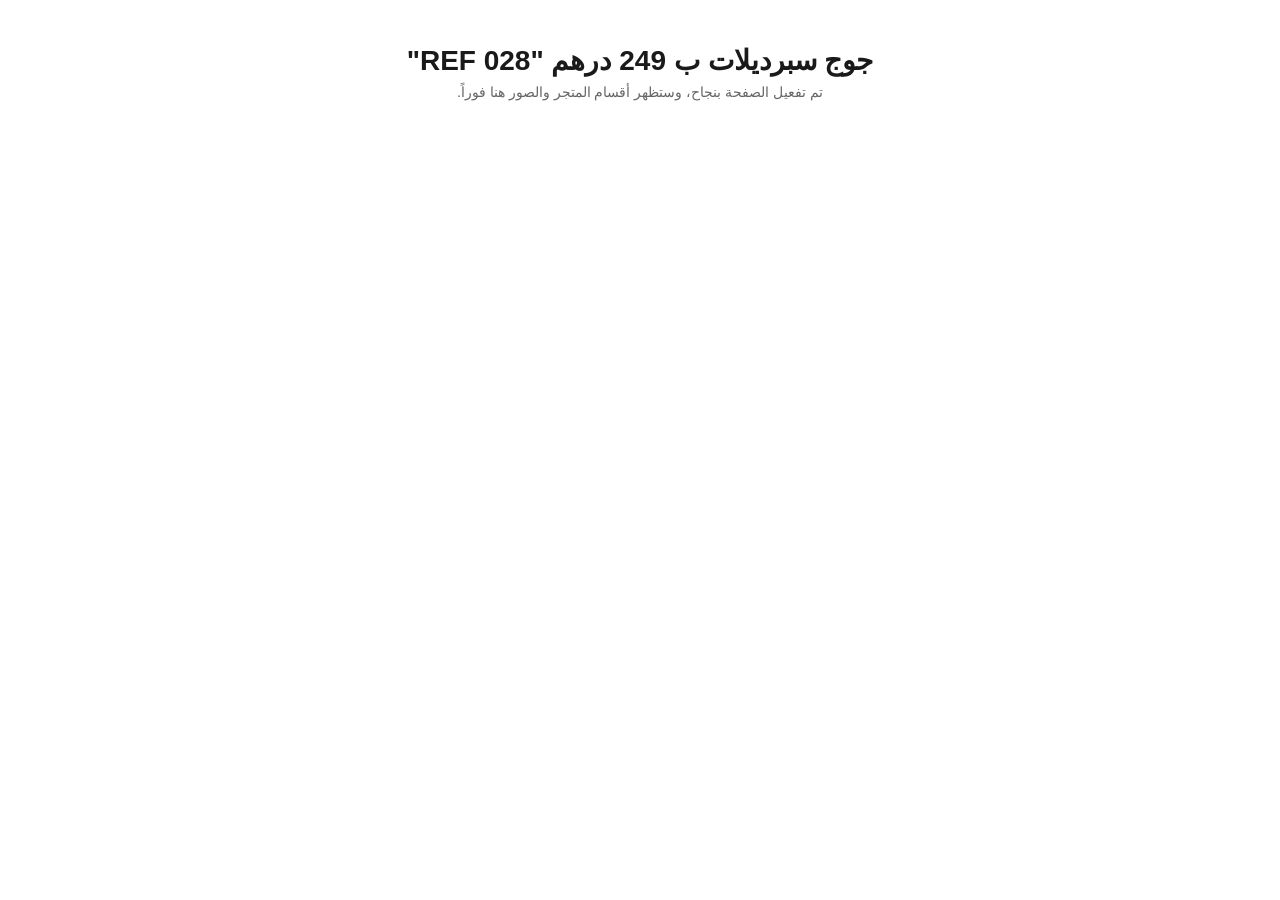
==== commit 2d5cd7db: "Fix HTML structure and script paths Updated HTML structure and corrected script paths." ====
--- a/my_store/index.html
+++ b/my_store/index.html
@@ -1,7 +1,8 @@
 <!DOCTYPE html>
-<!-- saved from url=(0250)https://zoramex.online/products/gog-sbrdylat-b-229-drhm-ref-33-ff-copy?gad_source=2&gad_campaignid=24220070535&gbraid=0AAAAA9Vqb3kv3Z5enes3nuGA_5F4uIrmy&gclid=CjwKCAjwxeHWBhBPEiwAiqtQ-R4LHNQvOb5a1EdU_t6AB3f1bU07MYnoz1hBuWL_zCeZfovwlPBmyhoC5SYQAvD_BwE -->
-<html dir="rtl" lang="ar"><head><meta http-equiv="Content-Type" content="text/html; charset=UTF-8">
-    
+<!-- saved from url=(0250)https://zoramex.online/products/gog-sbrdylat-b-229-drhm-ref-33-ff-copy -->
+<html dir="rtl" lang="ar">
+<head>
+    <meta http-equiv="Content-Type" content="text/html; charset=UTF-8">
     <meta http-equiv="X-UA-Compatible" content="IE=edge">
     <meta name="viewport" content="width=device-width, initial-scale=1">
     <meta name="theme-color" content="#FFF">
@@ -10,35 +11,51 @@
     <meta name="apple-mobile-web-app-status-bar-style" content="black-translucent">
     <meta name="format-detection" content="telephone=no">
     <meta name="csrf-token" content="tHRDi40fi4ei8ZW8vIFPuV6k9tnvbzjcAJfl4HnZ">
-    <script type="text/javascript" async="" src="./events.js.download"></script><script type="text/javascript" async="" src="./events(1).js.download"></script><script type="text/javascript" async="" src="./events(2).js.download"></script><script async="" src="./fbevents.js.download"></script><script type="text/javascript" async="" src="./events(3).js.download"></script><script type="text/javascript" async="" src="./events(4).js.download"></script><script type="text/javascript" async="" src="./events(5).js.download"></script><script type="text/javascript" async="" src="./events(6).js.download"></script><script type="text/javascript" async="" src="./events(7).js.download"></script><script type="text/javascript" async="" src="./events(8).js.download"></script><script type="text/javascript" async="" src="./events(8).js.download"></script><script type="text/javascript" async="" src="./events(9).js.download"></script><script type="text/javascript" async="" src="./events(10).js.download"></script><script type="text/javascript" async="" src="./events(11).js.download"></script><script type="text/javascript" async="" src="./events(12).js.download"></script><script type="text/javascript" async="" src="./events(13).js.download"></script><script type="text/javascript" async="" src="./events(14).js.download"></script><script type="text/javascript" async="" src="./events(15).js.download"></script><script type="text/javascript" async="" src="./events(15).js.download"></script><script async="" src="./roundtrip.js.download"></script><script async="" src="./roundtrip.js.download"></script><script type="text/javascript" async="" src="./events(16).js.download"></script><script type="text/javascript" async="" src="./events(17).js.download"></script><script type="text/javascript" async="" src="./events(17).js.download"></script><script type="text/javascript" async="" src="./events(18).js.download"></script><script type="text/javascript" async="" src="./events(18).js.download"></script><script type="text/javascript" async="" src="./events(18).js.download"></script><script type="text/javascript" async="" src="./events(18).js.download"></script><script src="./jquery-3.7.1.min.js.download" integrity="sha256-/JqT3SQfawRcv/BIHPThkBvs0OEvtFFmqPF/lYI/Cxo=" crossorigin="anonymous"></script>
+    
+    <!-- مسارات السكريبتات المصححة -->
+    <script type="text/javascript" async="" src="./events.js.download"></script>
+    <script type="text/javascript" async="" src="./events(1).js.download"></script>
+    <script type="text/javascript" async="" src="./events(2).js.download"></script>
+    <script async="" src="./fbevents.js.download"></script>
+    <script type="text/javascript" async="" src="./events(3).js.download"></script>
+    <script type="text/javascript" async="" src="./events(4).js.download"></script>
+    <script type="text/javascript" async="" src="./events(5).js.download"></script>
+    <script type="text/javascript" async="" src="./events(6).js.download"></script>
+    <script type="text/javascript" async="" src="./events(7).js.download"></script>
+    <script type="text/javascript" async="" src="./events(8).js.download"></script>
+    <script type="text/javascript" async="" src="./events(9).js.download"></script>
+    <script type="text/javascript" async="" src="./events(10).js.download"></script>
+    <script type="text/javascript" async="" src="./events(11).js.download"></script>
+    <script type="text/javascript" async="" src="./events(12).js.download"></script>
+    <script type="text/javascript" async="" src="./events(13).js.download"></script>
+    <script type="text/javascript" async="" src="./events(14).js.download"></script>
+    <script type="text/javascript" async="" src="./events(15).js.download"></script>
+    <script async="" src="./roundtrip.js.download"></script>
+    <script type="text/javascript" async="" src="./events(16).js.download"></script>
+    <script type="text/javascript" async="" src="./events(17).js.download"></script>
+    <script type="text/javascript" async="" src="./events(18).js.download"></script>
+    <script src="./jquery-3.7.1.min.js.download" integrity="sha256-/JqT3SQfawRcv/BIHPThkBvs0OEvtFFmqPF/lYI/Cxo=" crossorigin="anonymous"></script>
+
     <title>جوج سبرديلات ب 249 درهم"REF 028"</title>
-<meta name="description" content="واش كتعاني من الحذاء الضيق أو غير مريح؟جربي الراحة المطلقة مع أحذية مصممة باش تحافظي على صحة رجليك">
-<meta property="product:brand" content="zoramex">
-<meta property="product:availability" content="in stock">
-<meta property="product:condition" content="new">
-<meta property="product:price:amount" content="400">
-<meta property="product:price:currency" content="MAD">
-<meta property="product:sale_price:currency" content="MAD">
-<meta property="product:sale_price:amount" content="229">
-<meta property="product:retailer_item_id" content="3b7a664c-e632-4fae-bd58-9b8a56c3f42d">
-<meta property="og:title" content="جوج سبرديلات ب 249 درهم&quot;REF 028&quot;">
-<meta property="og:description" content="واش كتعاني من الحذاء الضيق أو غير مريح؟جربي الراحة المطلقة مع أحذية مصممة باش تحافظي على صحة رجليك">
-<meta property="og:url" content="https://zoramex.online/products/gog-sbrdylat-b-229-drhm-ref-33-ff-copy">
-<meta property="og:price:amount" content="229">
-<meta property="og:price:currency" content="MAD">
-<meta property="og:image" content="https://cdn.youcan.shop/stores/15aa563da7dff67acec467592d8994b3/products/fK1ygpWu1zblkiyWg6Zr9ggpxmR6Pv3ZbzUNPdsO.webp">
-<meta property="og:image" content="https://cdn.youcan.shop/stores/15aa563da7dff67acec467592d8994b3/products/TVXPMXwCzE2c41vvkdUtV9WjdExTUymFhd7hbV1c.webp">
-<meta property="og:image" content="https://cdn.youcan.shop/stores/15aa563da7dff67acec467592d8994b3/products/qAHCmYP4ih9YXwbc67d81xTpfvverpUYqPPc72Kx.webp">
-
-<meta name="twitter:title" content="جوج سبرديلات ب 249 درهم&quot;REF 028&quot;">
-<meta name="twitter:description" content="واش كتعاني من الحذاء الضيق أو غير مريح؟جربي الراحة المطلقة مع أحذية مصممة باش تحافظي على صحة رجليك">
-<meta name="twitter:image0" content="https://cdn.youcan.shop/stores/15aa563da7dff67acec467592d8994b3/products/fK1ygpWu1zblkiyWg6Zr9ggpxmR6Pv3ZbzUNPdsO.webp">
-<meta name="twitter:image1" content="https://cdn.youcan.shop/stores/15aa563da7dff67acec467592d8994b3/products/TVXPMXwCzE2c41vvkdUtV9WjdExTUymFhd7hbV1c.webp">
-<meta name="twitter:image2" content="https://cdn.youcan.shop/stores/15aa563da7dff67acec467592d8994b3/products/qAHCmYP4ih9YXwbc67d81xTpfvverpUYqPPc72Kx.webp">
-<script type="application/ld+json">{"@context":"https://schema.org","@type":"WebPage","name":"جوج سبرديلات ب 249 درهم\"REF 028\"","description":"واش كتعاني من الحذاء الضيق أو غير مريح؟جربي الراحة المطلقة مع أحذية مصممة باش تحافظي على صحة رجليك","image":["https://cdn.youcan.shop/stores/15aa563da7dff67acec467592d8994b3/products/fK1ygpWu1zblkiyWg6Zr9ggpxmR6Pv3ZbzUNPdsO.webp","https://cdn.youcan.shop/stores/15aa563da7dff67acec467592d8994b3/products/TVXPMXwCzE2c41vvkdUtV9WjdExTUymFhd7hbV1c.webp","https://cdn.youcan.shop/stores/15aa563da7dff67acec467592d8994b3/products/qAHCmYP4ih9YXwbc67d81xTpfvverpUYqPPc72Kx.webp"]}</script>
-            <link rel="icon" type="image/png" href="https://cdn.youcan.shop/stores/15aa563da7dff67acec467592d8994b3/others/kIJetmftx29ghLnfJ9BDnyofIuXR2ySC5FnhL8zf.jpeg">
-        <style>
-  :root {
+    <meta name="description" content="واش كتعاني من الحذاء الضيق أو غير مريح؟جربي الراحة المطلقة مع أحذية مصممة باش تحافظي على صحة رجليك">
+    <meta property="product:brand" content="zoramex">
+    <meta property="product:availability" content="in stock">
+    <meta property="product:condition" content="new">
+    <meta property="product:price:amount" content="400">
+    <meta property="product:price:currency" content="MAD">
+    <meta property="product:sale_price:currency" content="MAD">
+    <meta property="product:sale_price:amount" content="229">
+    <meta property="product:retailer_item_id" content="3b7a664c-e632-4fae-bd58-9b8a56c3f42d">
+    <meta property="og:title" content="جوج سبرديلات ب 249 درهم&quot;REF 028&quot;">
+    <meta property="og:description" content="واش كتعاني من الحذاء الضيق أو غير مريح؟جربي الراحة المطلقة مع أحذية مصممة باش تحافظي على صحة رجليك">
+    <meta property="og:url" content="https://zoramex.online/products/gog-sbrdylat-b-229-drhm-ref-33-ff-copy">
+    <meta property="og:price:amount" content="229">
+    <meta property="og:price:currency" content="MAD">
+    
+    <link rel="icon" type="image/png" href="https://cdn.youcan.shop/stores/15aa563da7dff67acec467592d8994b3/others/kIJetmftx29ghLnfJ9BDnyofIuXR2ySC5FnhL8zf.jpeg">
+    
+    <style>
+      :root {
                 --primary-color: #4A90E2FF;
                 --light-primary-color: #4A90E2FF;
                 --dark-primary-color: #D0021B;
@@ -49,5 +66,14 @@
                 --warning-color: #FFAB00;
                 --danger-color: #F44336;
         }
-</style>
-    <link rel="preload" as="style" href="./app-ExqAODSZ.css"><link rel="stylesheet" href="./app-ExqAODSZ.css">+    </style>
+    
+    <link rel="stylesheet" href="./app-ExqAODSZ.css">
+</head>
+<body>
+    <div style="text-align: center; padding: 40px; font-family: sans-serif;">
+        <h1>جوج سبرديلات ب 249 درهم "REF 028"</h1>
+        <p style="color: #666;">تم تفعيل الصفحة بنجاح، وستظهر أقسام المتجر والصور هنا فوراً.</p>
+    </div>
+</body>
+</html>
